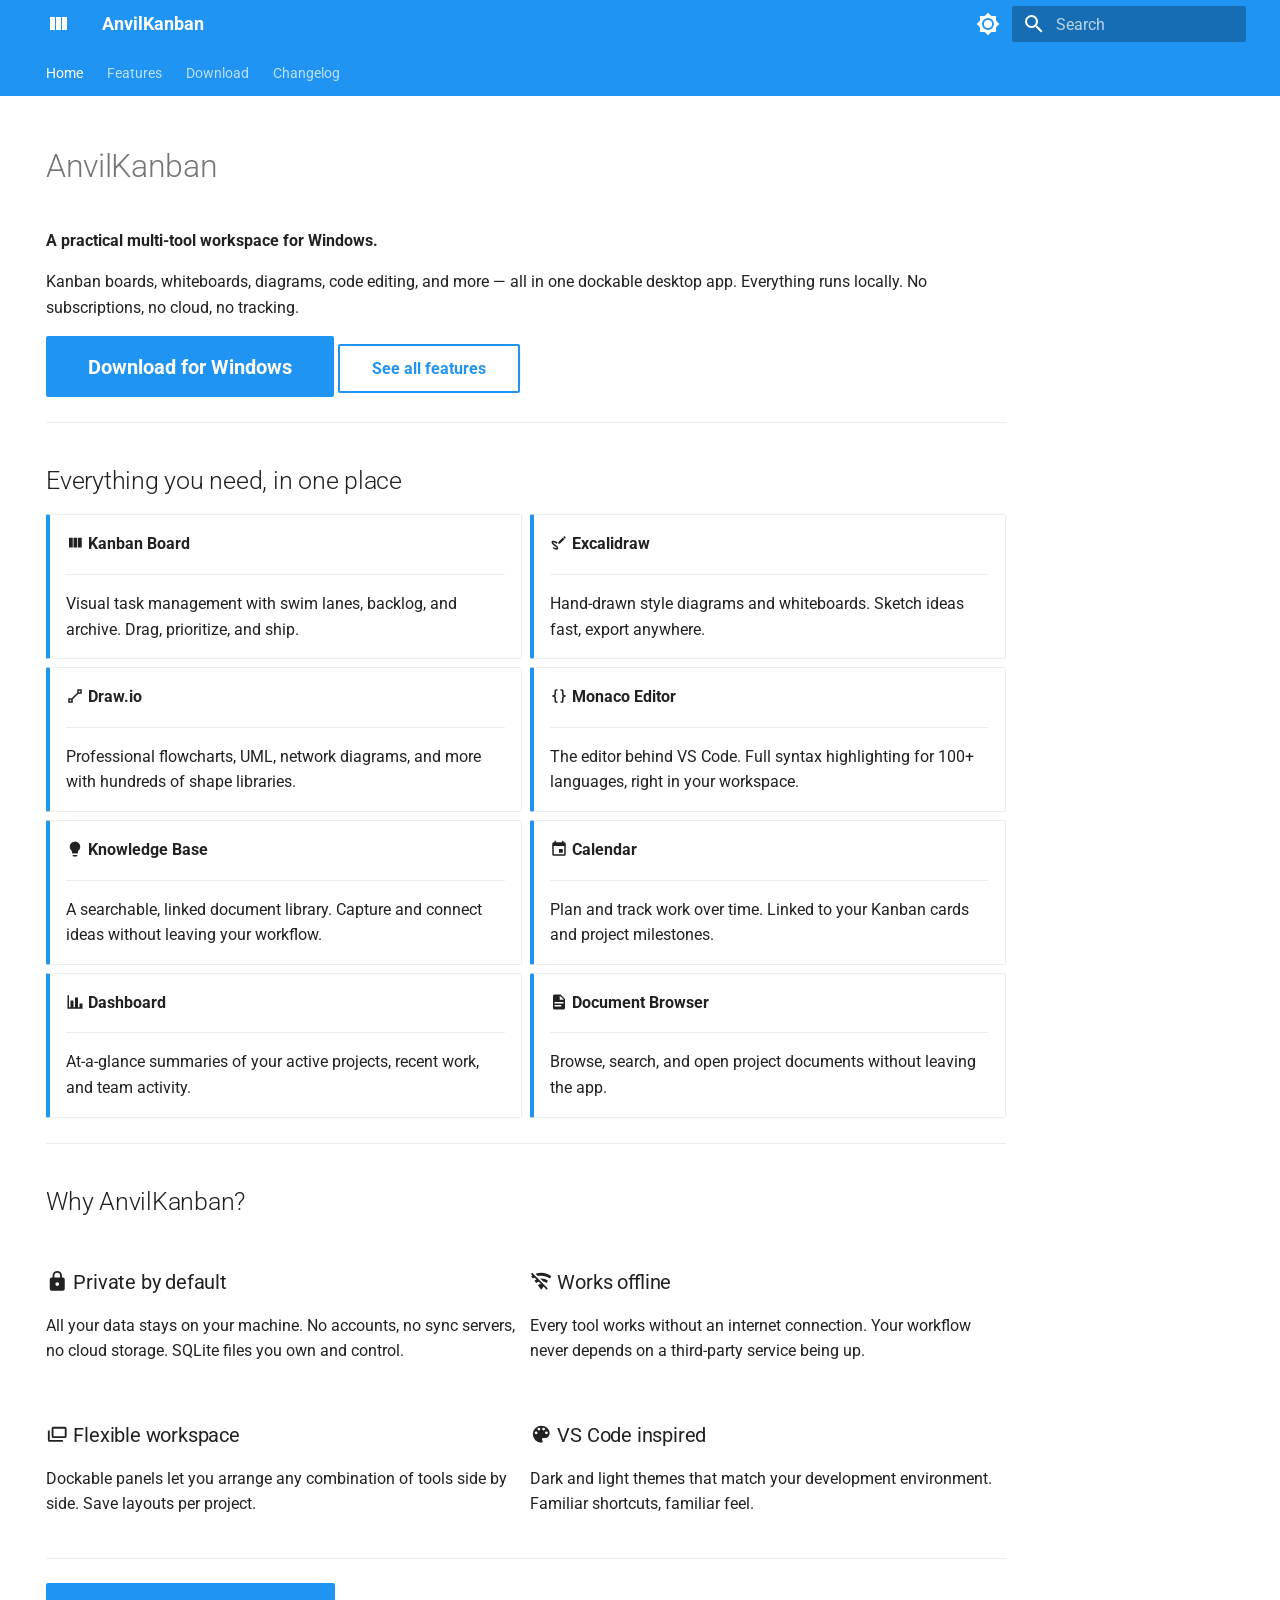
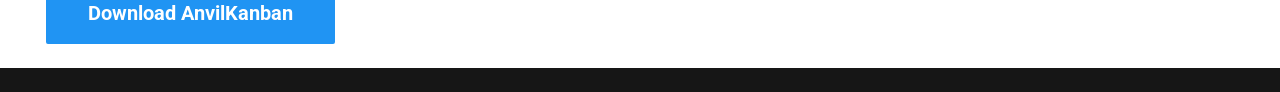
==== index.html @ ee09156b "Deployed ee48f21 with MkDocs version: 1.6.1" ====
<!doctype html>
<html lang="en" class="no-js">
  <head>
    
      <meta charset="utf-8">
      <meta name="viewport" content="width=device-width,initial-scale=1">
      
        <meta name="description" content="A practical multi-tool workspace for Windows. Kanban, diagrams, code, and more — all offline, all yours.">
      
      
        <meta name="author" content="Arakendo">
      
      
        <link rel="canonical" href="https://anvilkanban.org/">
      
      
      
        <link rel="next" href="features/">
      
      
        
      
      
      <link rel="icon" href="assets/images/favicon.png">
      <meta name="generator" content="mkdocs-1.6.1, mkdocs-material-9.7.1">
    
    
      
        <title>AnvilKanban</title>
      
    
    
      <link rel="stylesheet" href="assets/stylesheets/main.484c7ddc.min.css">
      
        
        <link rel="stylesheet" href="assets/stylesheets/palette.ab4e12ef.min.css">
      
      


    
    
      
    
    
      
        
        
        <link rel="preconnect" href="https://fonts.gstatic.com" crossorigin>
        <link rel="stylesheet" href="https://fonts.googleapis.com/css?family=Roboto:300,300i,400,400i,700,700i%7CRoboto+Mono:400,400i,700,700i&display=fallback">
        <style>:root{--md-text-font:"Roboto";--md-code-font:"Roboto Mono"}</style>
      
    
    
      <link rel="stylesheet" href="stylesheets/extra.css">
    
    <script>__md_scope=new URL(".",location),__md_hash=e=>[...e].reduce(((e,_)=>(e<<5)-e+_.charCodeAt(0)),0),__md_get=(e,_=localStorage,t=__md_scope)=>JSON.parse(_.getItem(t.pathname+"."+e)),__md_set=(e,_,t=localStorage,a=__md_scope)=>{try{t.setItem(a.pathname+"."+e,JSON.stringify(_))}catch(e){}}</script>
    
      

    
    
  </head>
  
  
    
    
      
    
    
    
    
    <body dir="ltr" data-md-color-scheme="default" data-md-color-primary="blue" data-md-color-accent="blue">
  
    
    <input class="md-toggle" data-md-toggle="drawer" type="checkbox" id="__drawer" autocomplete="off">
    <input class="md-toggle" data-md-toggle="search" type="checkbox" id="__search" autocomplete="off">
    <label class="md-overlay" for="__drawer"></label>
    <div data-md-component="skip">
      
        
        <a href="#anvilkanban" class="md-skip">
          Skip to content
        </a>
      
    </div>
    <div data-md-component="announce">
      
    </div>
    
    
      

<header class="md-header" data-md-component="header">
  <nav class="md-header__inner md-grid" aria-label="Header">
    <a href="." title="AnvilKanban" class="md-header__button md-logo" aria-label="AnvilKanban" data-md-component="logo">
      
  
  <svg xmlns="http://www.w3.org/2000/svg" viewBox="0 0 24 24"><path d="M16 5v13h5V5M4 18h5V5H4m6 13h5V5h-5z"/></svg>

    </a>
    <label class="md-header__button md-icon" for="__drawer">
      
      <svg xmlns="http://www.w3.org/2000/svg" viewBox="0 0 24 24"><path d="M3 6h18v2H3zm0 5h18v2H3zm0 5h18v2H3z"/></svg>
    </label>
    <div class="md-header__title" data-md-component="header-title">
      <div class="md-header__ellipsis">
        <div class="md-header__topic">
          <span class="md-ellipsis">
            AnvilKanban
          </span>
        </div>
        <div class="md-header__topic" data-md-component="header-topic">
          <span class="md-ellipsis">
            
              Home
            
          </span>
        </div>
      </div>
    </div>
    
      
        <form class="md-header__option" data-md-component="palette">
  
    
    
    
    <input class="md-option" data-md-color-media="(prefers-color-scheme: light)" data-md-color-scheme="default" data-md-color-primary="blue" data-md-color-accent="blue"  aria-label="Switch to dark mode"  type="radio" name="__palette" id="__palette_0">
    
      <label class="md-header__button md-icon" title="Switch to dark mode" for="__palette_1" hidden>
        <svg xmlns="http://www.w3.org/2000/svg" viewBox="0 0 24 24"><path d="M12 8a4 4 0 0 0-4 4 4 4 0 0 0 4 4 4 4 0 0 0 4-4 4 4 0 0 0-4-4m0 10a6 6 0 0 1-6-6 6 6 0 0 1 6-6 6 6 0 0 1 6 6 6 6 0 0 1-6 6m8-9.31V4h-4.69L12 .69 8.69 4H4v4.69L.69 12 4 15.31V20h4.69L12 23.31 15.31 20H20v-4.69L23.31 12z"/></svg>
      </label>
    
  
    
    
    
    <input class="md-option" data-md-color-media="(prefers-color-scheme: dark)" data-md-color-scheme="slate" data-md-color-primary="blue" data-md-color-accent="blue"  aria-label="Switch to light mode"  type="radio" name="__palette" id="__palette_1">
    
      <label class="md-header__button md-icon" title="Switch to light mode" for="__palette_0" hidden>
        <svg xmlns="http://www.w3.org/2000/svg" viewBox="0 0 24 24"><path d="M12 18c-.89 0-1.74-.2-2.5-.55C11.56 16.5 13 14.42 13 12s-1.44-4.5-3.5-5.45C10.26 6.2 11.11 6 12 6a6 6 0 0 1 6 6 6 6 0 0 1-6 6m8-9.31V4h-4.69L12 .69 8.69 4H4v4.69L.69 12 4 15.31V20h4.69L12 23.31 15.31 20H20v-4.69L23.31 12z"/></svg>
      </label>
    
  
</form>
      
    
    
      <script>var palette=__md_get("__palette");if(palette&&palette.color){if("(prefers-color-scheme)"===palette.color.media){var media=matchMedia("(prefers-color-scheme: light)"),input=document.querySelector(media.matches?"[data-md-color-media='(prefers-color-scheme: light)']":"[data-md-color-media='(prefers-color-scheme: dark)']");palette.color.media=input.getAttribute("data-md-color-media"),palette.color.scheme=input.getAttribute("data-md-color-scheme"),palette.color.primary=input.getAttribute("data-md-color-primary"),palette.color.accent=input.getAttribute("data-md-color-accent")}for(var[key,value]of Object.entries(palette.color))document.body.setAttribute("data-md-color-"+key,value)}</script>
    
    
    
      
      
        <label class="md-header__button md-icon" for="__search">
          
          <svg xmlns="http://www.w3.org/2000/svg" viewBox="0 0 24 24"><path d="M9.5 3A6.5 6.5 0 0 1 16 9.5c0 1.61-.59 3.09-1.56 4.23l.27.27h.79l5 5-1.5 1.5-5-5v-.79l-.27-.27A6.52 6.52 0 0 1 9.5 16 6.5 6.5 0 0 1 3 9.5 6.5 6.5 0 0 1 9.5 3m0 2C7 5 5 7 5 9.5S7 14 9.5 14 14 12 14 9.5 12 5 9.5 5"/></svg>
        </label>
        <div class="md-search" data-md-component="search" role="dialog">
  <label class="md-search__overlay" for="__search"></label>
  <div class="md-search__inner" role="search">
    <form class="md-search__form" name="search">
      <input type="text" class="md-search__input" name="query" aria-label="Search" placeholder="Search" autocapitalize="off" autocorrect="off" autocomplete="off" spellcheck="false" data-md-component="search-query" required>
      <label class="md-search__icon md-icon" for="__search">
        
        <svg xmlns="http://www.w3.org/2000/svg" viewBox="0 0 24 24"><path d="M9.5 3A6.5 6.5 0 0 1 16 9.5c0 1.61-.59 3.09-1.56 4.23l.27.27h.79l5 5-1.5 1.5-5-5v-.79l-.27-.27A6.52 6.52 0 0 1 9.5 16 6.5 6.5 0 0 1 3 9.5 6.5 6.5 0 0 1 9.5 3m0 2C7 5 5 7 5 9.5S7 14 9.5 14 14 12 14 9.5 12 5 9.5 5"/></svg>
        
        <svg xmlns="http://www.w3.org/2000/svg" viewBox="0 0 24 24"><path d="M20 11v2H8l5.5 5.5-1.42 1.42L4.16 12l7.92-7.92L13.5 5.5 8 11z"/></svg>
      </label>
      <nav class="md-search__options" aria-label="Search">
        
        <button type="reset" class="md-search__icon md-icon" title="Clear" aria-label="Clear" tabindex="-1">
          
          <svg xmlns="http://www.w3.org/2000/svg" viewBox="0 0 24 24"><path d="M19 6.41 17.59 5 12 10.59 6.41 5 5 6.41 10.59 12 5 17.59 6.41 19 12 13.41 17.59 19 19 17.59 13.41 12z"/></svg>
        </button>
      </nav>
      
        <div class="md-search__suggest" data-md-component="search-suggest"></div>
      
    </form>
    <div class="md-search__output">
      <div class="md-search__scrollwrap" tabindex="0" data-md-scrollfix>
        <div class="md-search-result" data-md-component="search-result">
          <div class="md-search-result__meta">
            Initializing search
          </div>
          <ol class="md-search-result__list" role="presentation"></ol>
        </div>
      </div>
    </div>
  </div>
</div>
      
    
    
  </nav>
  
</header>
    
    <div class="md-container" data-md-component="container">
      
      
        
          
            
<nav class="md-tabs" aria-label="Tabs" data-md-component="tabs">
  <div class="md-grid">
    <ul class="md-tabs__list">
      
        
  
  
  
    
  
  
    <li class="md-tabs__item md-tabs__item--active">
      <a href="." class="md-tabs__link">
        
  
  
    
  
  Home

      </a>
    </li>
  

      
        
  
  
  
  
    <li class="md-tabs__item">
      <a href="features/" class="md-tabs__link">
        
  
  
    
  
  Features

      </a>
    </li>
  

      
        
  
  
  
  
    <li class="md-tabs__item">
      <a href="download/" class="md-tabs__link">
        
  
  
    
  
  Download

      </a>
    </li>
  

      
        
  
  
  
  
    <li class="md-tabs__item">
      <a href="changelog/" class="md-tabs__link">
        
  
  
    
  
  Changelog

      </a>
    </li>
  

      
    </ul>
  </div>
</nav>
          
        
      
      <main class="md-main" data-md-component="main">
        <div class="md-main__inner md-grid">
          
            
              
                
              
              <div class="md-sidebar md-sidebar--primary" data-md-component="sidebar" data-md-type="navigation" hidden>
                <div class="md-sidebar__scrollwrap">
                  <div class="md-sidebar__inner">
                    


  


<nav class="md-nav md-nav--primary md-nav--lifted" aria-label="Navigation" data-md-level="0">
  <label class="md-nav__title" for="__drawer">
    <a href="." title="AnvilKanban" class="md-nav__button md-logo" aria-label="AnvilKanban" data-md-component="logo">
      
  
  <svg xmlns="http://www.w3.org/2000/svg" viewBox="0 0 24 24"><path d="M16 5v13h5V5M4 18h5V5H4m6 13h5V5h-5z"/></svg>

    </a>
    AnvilKanban
  </label>
  
  <ul class="md-nav__list" data-md-scrollfix>
    
      
      
  
  
    
  
  
  
    <li class="md-nav__item md-nav__item--active">
      
      <input class="md-nav__toggle md-toggle" type="checkbox" id="__toc">
      
      
        
      
      
        <label class="md-nav__link md-nav__link--active" for="__toc">
          
  
  
  <span class="md-ellipsis">
    
  
    Home
  

    
  </span>
  
  

          <span class="md-nav__icon md-icon"></span>
        </label>
      
      <a href="." class="md-nav__link md-nav__link--active">
        
  
  
  <span class="md-ellipsis">
    
  
    Home
  

    
  </span>
  
  

      </a>
      
        

<nav class="md-nav md-nav--secondary" aria-label="Table of contents">
  
  
  
    
  
  
    <label class="md-nav__title" for="__toc">
      <span class="md-nav__icon md-icon"></span>
      Table of contents
    </label>
    <ul class="md-nav__list" data-md-component="toc" data-md-scrollfix>
      
        <li class="md-nav__item">
  <a href="#everything-you-need-in-one-place" class="md-nav__link">
    <span class="md-ellipsis">
      
        Everything you need, in one place
      
    </span>
  </a>
  
</li>
      
        <li class="md-nav__item">
  <a href="#why-anvilkanban" class="md-nav__link">
    <span class="md-ellipsis">
      
        Why AnvilKanban?
      
    </span>
  </a>
  
    <nav class="md-nav" aria-label="Why AnvilKanban?">
      <ul class="md-nav__list">
        
          <li class="md-nav__item">
  <a href="#private-by-default" class="md-nav__link">
    <span class="md-ellipsis">
      
        Private by default
      
    </span>
  </a>
  
</li>
        
          <li class="md-nav__item">
  <a href="#works-offline" class="md-nav__link">
    <span class="md-ellipsis">
      
        Works offline
      
    </span>
  </a>
  
</li>
        
          <li class="md-nav__item">
  <a href="#flexible-workspace" class="md-nav__link">
    <span class="md-ellipsis">
      
        Flexible workspace
      
    </span>
  </a>
  
</li>
        
          <li class="md-nav__item">
  <a href="#vs-code-inspired" class="md-nav__link">
    <span class="md-ellipsis">
      
        VS Code inspired
      
    </span>
  </a>
  
</li>
        
      </ul>
    </nav>
  
</li>
      
    </ul>
  
</nav>
      
    </li>
  

    
      
      
  
  
  
  
    <li class="md-nav__item">
      <a href="features/" class="md-nav__link">
        
  
  
  <span class="md-ellipsis">
    
  
    Features
  

    
  </span>
  
  

      </a>
    </li>
  

    
      
      
  
  
  
  
    <li class="md-nav__item">
      <a href="download/" class="md-nav__link">
        
  
  
  <span class="md-ellipsis">
    
  
    Download
  

    
  </span>
  
  

      </a>
    </li>
  

    
      
      
  
  
  
  
    <li class="md-nav__item">
      <a href="changelog/" class="md-nav__link">
        
  
  
  <span class="md-ellipsis">
    
  
    Changelog
  

    
  </span>
  
  

      </a>
    </li>
  

    
  </ul>
</nav>
                  </div>
                </div>
              </div>
            
            
              
                
              
              <div class="md-sidebar md-sidebar--secondary" data-md-component="sidebar" data-md-type="toc" hidden>
                <div class="md-sidebar__scrollwrap">
                  <div class="md-sidebar__inner">
                    

<nav class="md-nav md-nav--secondary" aria-label="Table of contents">
  
  
  
    
  
  
    <label class="md-nav__title" for="__toc">
      <span class="md-nav__icon md-icon"></span>
      Table of contents
    </label>
    <ul class="md-nav__list" data-md-component="toc" data-md-scrollfix>
      
        <li class="md-nav__item">
  <a href="#everything-you-need-in-one-place" class="md-nav__link">
    <span class="md-ellipsis">
      
        Everything you need, in one place
      
    </span>
  </a>
  
</li>
      
        <li class="md-nav__item">
  <a href="#why-anvilkanban" class="md-nav__link">
    <span class="md-ellipsis">
      
        Why AnvilKanban?
      
    </span>
  </a>
  
    <nav class="md-nav" aria-label="Why AnvilKanban?">
      <ul class="md-nav__list">
        
          <li class="md-nav__item">
  <a href="#private-by-default" class="md-nav__link">
    <span class="md-ellipsis">
      
        Private by default
      
    </span>
  </a>
  
</li>
        
          <li class="md-nav__item">
  <a href="#works-offline" class="md-nav__link">
    <span class="md-ellipsis">
      
        Works offline
      
    </span>
  </a>
  
</li>
        
          <li class="md-nav__item">
  <a href="#flexible-workspace" class="md-nav__link">
    <span class="md-ellipsis">
      
        Flexible workspace
      
    </span>
  </a>
  
</li>
        
          <li class="md-nav__item">
  <a href="#vs-code-inspired" class="md-nav__link">
    <span class="md-ellipsis">
      
        VS Code inspired
      
    </span>
  </a>
  
</li>
        
      </ul>
    </nav>
  
</li>
      
    </ul>
  
</nav>
                  </div>
                </div>
              </div>
            
          
          
            <div class="md-content" data-md-component="content">
              
              <article class="md-content__inner md-typeset">
                
                  
  




<h1 id="anvilkanban">AnvilKanban</h1>
<p><strong>A practical multi-tool workspace for Windows.</strong></p>
<p>Kanban boards, whiteboards, diagrams, code editing, and more — all in one dockable desktop app. Everything runs locally. No subscriptions, no cloud, no tracking.</p>
<p><a class="md-button md-button--primary" href="download/">Download for Windows</a>
<a class="md-button" href="features/">See all features</a></p>
<hr />
<h2 id="everything-you-need-in-one-place">Everything you need, in one place</h2>
<div class="grid cards">
<ul>
<li>
<p><span class="twemoji"><svg xmlns="http://www.w3.org/2000/svg" viewBox="0 0 24 24"><path d="M16 5v13h5V5M4 18h5V5H4m6 13h5V5h-5z"/></svg></span> <strong>Kanban Board</strong></p>
<hr />
<p>Visual task management with swim lanes, backlog, and archive. Drag, prioritize, and ship.</p>
</li>
<li>
<p><span class="twemoji"><svg xmlns="http://www.w3.org/2000/svg" viewBox="0 0 24 24"><path d="M9.75 20.85c1.78-.7 1.39-2.63.49-3.85-.89-1.25-2.12-2.11-3.36-2.94A9.8 9.8 0 0 1 4.54 12c-.28-.33-.85-.94-.27-1.06.59-.12 1.61.46 2.13.68.91.38 1.81.82 2.65 1.34l1.01-1.7C8.5 10.23 6.5 9.32 4.64 9.05c-1.06-.16-2.18.06-2.54 1.21-.32.99.19 1.99.77 2.77 1.37 1.83 3.5 2.71 5.09 4.29.34.33.75.72.95 1.18.21.44.16.47-.31.47-1.24 0-2.79-.97-3.8-1.61l-1.01 1.7c1.53.94 4.09 2.41 5.96 1.79m11.09-15.6c.22-.22.22-.58 0-.79l-1.3-1.3a.56.56 0 0 0-.78 0l-1.02 1.02 2.08 2.08M11 10.92V13h2.08l6.15-6.15-2.08-2.08z"/></svg></span> <strong>Excalidraw</strong></p>
<hr />
<p>Hand-drawn style diagrams and whiteboards. Sketch ideas fast, export anywhere.</p>
</li>
<li>
<p><span class="twemoji"><svg xmlns="http://www.w3.org/2000/svg" viewBox="0 0 24 24"><path d="M15 3v4.59L7.59 15H3v6h6v-4.58L16.42 9H21V3m-4 2h2v2h-2M5 17h2v2H5"/></svg></span> <strong>Draw.io</strong></p>
<hr />
<p>Professional flowcharts, UML, network diagrams, and more with hundreds of shape libraries.</p>
</li>
<li>
<p><span class="twemoji"><svg xmlns="http://www.w3.org/2000/svg" viewBox="0 0 24 24"><path d="M8 3a2 2 0 0 0-2 2v4a2 2 0 0 1-2 2H3v2h1a2 2 0 0 1 2 2v4a2 2 0 0 0 2 2h2v-2H8v-5a2 2 0 0 0-2-2 2 2 0 0 0 2-2V5h2V3m6 0a2 2 0 0 1 2 2v4a2 2 0 0 0 2 2h1v2h-1a2 2 0 0 0-2 2v4a2 2 0 0 1-2 2h-2v-2h2v-5a2 2 0 0 1 2-2 2 2 0 0 1-2-2V5h-2V3z"/></svg></span> <strong>Monaco Editor</strong></p>
<hr />
<p>The editor behind VS Code. Full syntax highlighting for 100+ languages, right in your workspace.</p>
</li>
<li>
<p><span class="twemoji"><svg xmlns="http://www.w3.org/2000/svg" viewBox="0 0 24 24"><path d="M12 2a7 7 0 0 0-7 7c0 2.38 1.19 4.47 3 5.74V17a1 1 0 0 0 1 1h6a1 1 0 0 0 1-1v-2.26c1.81-1.27 3-3.36 3-5.74a7 7 0 0 0-7-7M9 21a1 1 0 0 0 1 1h4a1 1 0 0 0 1-1v-1H9z"/></svg></span> <strong>Knowledge Base</strong></p>
<hr />
<p>A searchable, linked document library. Capture and connect ideas without leaving your workflow.</p>
</li>
<li>
<p><span class="twemoji"><svg xmlns="http://www.w3.org/2000/svg" viewBox="0 0 24 24"><path d="M19 19H5V8h14m-3-7v2H8V1H6v2H5c-1.11 0-2 .89-2 2v14a2 2 0 0 0 2 2h14a2 2 0 0 0 2-2V5a2 2 0 0 0-2-2h-1V1m-1 11h-5v5h5z"/></svg></span> <strong>Calendar</strong></p>
<hr />
<p>Plan and track work over time. Linked to your Kanban cards and project milestones.</p>
</li>
<li>
<p><span class="twemoji"><svg xmlns="http://www.w3.org/2000/svg" viewBox="0 0 24 24"><path d="M22 21H2V3h2v16h2v-9h4v9h2V6h4v13h2v-5h4z"/></svg></span> <strong>Dashboard</strong></p>
<hr />
<p>At-a-glance summaries of your active projects, recent work, and team activity.</p>
</li>
<li>
<p><span class="twemoji"><svg xmlns="http://www.w3.org/2000/svg" viewBox="0 0 24 24"><path d="M13 9h5.5L13 3.5zM6 2h8l6 6v12a2 2 0 0 1-2 2H6a2 2 0 0 1-2-2V4c0-1.11.89-2 2-2m9 16v-2H6v2zm3-4v-2H6v2z"/></svg></span> <strong>Document Browser</strong></p>
<hr />
<p>Browse, search, and open project documents without leaving the app.</p>
</li>
</ul>
</div>
<hr />
<h2 id="why-anvilkanban">Why AnvilKanban?</h2>
<div class="grid">
<div>
<h3 id="private-by-default"><span class="twemoji"><svg xmlns="http://www.w3.org/2000/svg" viewBox="0 0 24 24"><path d="M12 17a2 2 0 0 0 2-2 2 2 0 0 0-2-2 2 2 0 0 0-2 2 2 2 0 0 0 2 2m6-9a2 2 0 0 1 2 2v10a2 2 0 0 1-2 2H6a2 2 0 0 1-2-2V10a2 2 0 0 1 2-2h1V6a5 5 0 0 1 5-5 5 5 0 0 1 5 5v2zm-6-5a3 3 0 0 0-3 3v2h6V6a3 3 0 0 0-3-3"/></svg></span> Private by default</h3>
<p>All your data stays on your machine. No accounts, no sync servers, no cloud storage. SQLite files you own and control.</p>
</div>
<div>
<h3 id="works-offline"><span class="twemoji"><svg xmlns="http://www.w3.org/2000/svg" viewBox="0 0 24 24"><path d="M2.28 3 1 4.27l1.47 1.47c-.43.26-.86.55-1.27.86L3 9c.53-.4 1.08-.75 1.66-1.07l2.23 2.23c-.74.34-1.45.75-2.09 1.24l1.8 2.4c.78-.58 1.66-1.03 2.6-1.33L11.75 15c-1.25.07-2.41.5-3.35 1.2L12 21l2.46-3.27L17.74 21 19 19.72M12 3c-2.15 0-4.2.38-6.1 1.07l2.39 2.4C9.5 6.16 10.72 6 12 6c3.38 0 6.5 1.11 9 3l1.8-2.4C19.79 4.34 16.06 3 12 3m0 6c-.38 0-.75 0-1.12.05l3.19 3.2c1.22.28 2.36.82 3.33 1.55l1.8-2.4C17.2 9.89 14.7 9 12 9"/></svg></span> Works offline</h3>
<p>Every tool works without an internet connection. Your workflow never depends on a third-party service being up.</p>
</div>
<div>
<h3 id="flexible-workspace"><span class="twemoji"><svg xmlns="http://www.w3.org/2000/svg" viewBox="0 0 24 24"><path d="M18 18v2H4a2 2 0 0 1-2-2V8h2v10M22 6v8a2 2 0 0 1-2 2H8a2 2 0 0 1-2-2V6a2 2 0 0 1 2-2h12a2 2 0 0 1 2 2m-2 0H8v8h12Z"/></svg></span> Flexible workspace</h3>
<p>Dockable panels let you arrange any combination of tools side by side. Save layouts per project.</p>
</div>
<div>
<h3 id="vs-code-inspired"><span class="twemoji"><svg xmlns="http://www.w3.org/2000/svg" viewBox="0 0 24 24"><path d="M17.5 12a1.5 1.5 0 0 1-1.5-1.5A1.5 1.5 0 0 1 17.5 9a1.5 1.5 0 0 1 1.5 1.5 1.5 1.5 0 0 1-1.5 1.5m-3-4A1.5 1.5 0 0 1 13 6.5 1.5 1.5 0 0 1 14.5 5 1.5 1.5 0 0 1 16 6.5 1.5 1.5 0 0 1 14.5 8m-5 0A1.5 1.5 0 0 1 8 6.5 1.5 1.5 0 0 1 9.5 5 1.5 1.5 0 0 1 11 6.5 1.5 1.5 0 0 1 9.5 8m-3 4A1.5 1.5 0 0 1 5 10.5 1.5 1.5 0 0 1 6.5 9 1.5 1.5 0 0 1 8 10.5 1.5 1.5 0 0 1 6.5 12M12 3a9 9 0 0 0-9 9 9 9 0 0 0 9 9 1.5 1.5 0 0 0 1.5-1.5c0-.39-.15-.74-.39-1-.23-.27-.38-.62-.38-1a1.5 1.5 0 0 1 1.5-1.5H16a5 5 0 0 0 5-5c0-4.42-4.03-8-9-8"/></svg></span> VS Code inspired</h3>
<p>Dark and light themes that match your development environment. Familiar shortcuts, familiar feel.</p>
</div>
</div>
<hr />
<p><a class="md-button md-button--primary" href="download/">Download AnvilKanban</a></p>







  
  




  



                
              </article>
            </div>
          
          
<script>var target=document.getElementById(location.hash.slice(1));target&&target.name&&(target.checked=target.name.startsWith("__tabbed_"))</script>
        </div>
        
          <button type="button" class="md-top md-icon" data-md-component="top" hidden>
  
  <svg xmlns="http://www.w3.org/2000/svg" viewBox="0 0 24 24"><path d="M13 20h-2V8l-5.5 5.5-1.42-1.42L12 4.16l7.92 7.92-1.42 1.42L13 8z"/></svg>
  Back to top
</button>
        
      </main>
      
        <footer class="md-footer">
  
  <div class="md-footer-meta md-typeset">
    <div class="md-footer-meta__inner md-grid">
      <div class="md-copyright">
  
  
</div>
      
    </div>
  </div>
</footer>
      
    </div>
    <div class="md-dialog" data-md-component="dialog">
      <div class="md-dialog__inner md-typeset"></div>
    </div>
    
    
    
      
      
      <script id="__config" type="application/json">{"annotate": null, "base": ".", "features": ["navigation.instant", "navigation.tracking", "navigation.tabs", "navigation.top", "search.suggest", "search.highlight", "content.code.copy", "announce.dismiss"], "search": "assets/javascripts/workers/search.2c215733.min.js", "tags": null, "translations": {"clipboard.copied": "Copied to clipboard", "clipboard.copy": "Copy to clipboard", "search.result.more.one": "1 more on this page", "search.result.more.other": "# more on this page", "search.result.none": "No matching documents", "search.result.one": "1 matching document", "search.result.other": "# matching documents", "search.result.placeholder": "Type to start searching", "search.result.term.missing": "Missing", "select.version": "Select version"}, "version": null}</script>
    
    
      <script src="assets/javascripts/bundle.79ae519e.min.js"></script>
      
    
  </body>
</html>
---- assets/stylesheets/main.484c7ddc.min.css ----
@charset "UTF-8";html{-webkit-text-size-adjust:none;-moz-text-size-adjust:none;text-size-adjust:none;box-sizing:border-box}*,:after,:before{box-sizing:inherit}@media (prefers-reduced-motion){*,:after,:before{transition:none!important}}body{margin:0}a,button,input,label{-webkit-tap-highlight-color:transparent}a{color:inherit;text-decoration:none}hr{border:0;box-sizing:initial;display:block;height:.05rem;overflow:visible;padding:0}small{font-size:80%}sub,sup{line-height:1em}img{border-style:none}table{border-collapse:initial;border-spacing:0}td,th{font-weight:400;vertical-align:top}button{background:#0000;border:0;font-family:inherit;font-size:inherit;margin:0;padding:0}input{border:0;outline:none}:root{--md-primary-fg-color:#4051b5;--md-primary-fg-color--light:#5d6cc0;--md-primary-fg-color--dark:#303fa1;--md-primary-bg-color:#fff;--md-primary-bg-color--light:#ffffffb3;--md-accent-fg-color:#526cfe;--md-accent-fg-color--transparent:#526cfe1a;--md-accent-bg-color:#fff;--md-accent-bg-color--light:#ffffffb3}[data-md-color-scheme=default]{color-scheme:light}[data-md-color-scheme=default] img[src$="#gh-dark-mode-only"],[data-md-color-scheme=default] img[src$="#only-dark"]{display:none}:root,[data-md-color-scheme=default]{--md-hue:225deg;--md-default-fg-color:#000000de;--md-default-fg-color--light:#0000008a;--md-default-fg-color--lighter:#00000052;--md-default-fg-color--lightest:#00000012;--md-default-bg-color:#fff;--md-default-bg-color--light:#ffffffb3;--md-default-bg-color--lighter:#ffffff4d;--md-default-bg-color--lightest:#ffffff1f;--md-code-fg-color:#36464e;--md-code-bg-color:#f5f5f5;--md-code-bg-color--light:#f5f5f5b3;--md-code-bg-color--lighter:#f5f5f54d;--md-code-hl-color:#4287ff;--md-code-hl-color--light:#4287ff1a;--md-code-hl-number-color:#d52a2a;--md-code-hl-special-color:#db1457;--md-code-hl-function-color:#a846b9;--md-code-hl-constant-color:#6e59d9;--md-code-hl-keyword-color:#3f6ec6;--md-code-hl-string-color:#1c7d4d;--md-code-hl-name-color:var(--md-code-fg-color);--md-code-hl-operator-color:var(--md-default-fg-color--light);--md-code-hl-punctuation-color:var(--md-default-fg-color--light);--md-code-hl-comment-color:var(--md-default-fg-color--light);--md-code-hl-generic-color:var(--md-default-fg-color--light);--md-code-hl-variable-color:var(--md-default-fg-color--light);--md-typeset-color:var(--md-default-fg-color);--md-typeset-a-color:var(--md-primary-fg-color);--md-typeset-del-color:#f5503d26;--md-typeset-ins-color:#0bd57026;--md-typeset-kbd-color:#fafafa;--md-typeset-kbd-accent-color:#fff;--md-typeset-kbd-border-color:#b8b8b8;--md-typeset-mark-color:#ffff0080;--md-typeset-table-color:#0000001f;--md-typeset-table-color--light:rgba(0,0,0,.035);--md-admonition-fg-color:var(--md-default-fg-color);--md-admonition-bg-color:var(--md-default-bg-color);--md-warning-fg-color:#000000de;--md-warning-bg-color:#ff9;--md-footer-fg-color:#fff;--md-footer-fg-color--light:#ffffffb3;--md-footer-fg-color--lighter:#ffffff73;--md-footer-bg-color:#000000de;--md-footer-bg-color--dark:#00000052;--md-shadow-z1:0 0.2rem 0.5rem #0000000d,0 0 0.05rem #0000001a;--md-shadow-z2:0 0.2rem 0.5rem #0000001a,0 0 0.05rem #00000040;--md-shadow-z3:0 0.2rem 0.5rem #0003,0 0 0.05rem #00000059}.md-icon svg{fill:currentcolor;display:block;height:1.2rem;width:1.2rem}body{-webkit-font-smoothing:antialiased;-moz-osx-font-smoothing:grayscale;--md-text-font-family:var(--md-text-font,_),-apple-system,BlinkMacSystemFont,Helvetica,Arial,sans-serif;--md-code-font-family:var(--md-code-font,_),SFMono-Regular,Consolas,Menlo,monospace}aside,body,input{font-feature-settings:"kern","liga";color:var(--md-typeset-color);font-family:var(--md-text-font-family)}code,kbd,pre{font-feature-settings:"kern";font-family:var(--md-code-font-family)}:root{--md-typeset-table-sort-icon:url('data:image/svg+xml;charset=utf-8,<svg xmlns="http://www.w3.org/2000/svg" viewBox="0 0 24 24"><path d="m18 21-4-4h3V7h-3l4-4 4 4h-3v10h3M2 19v-2h10v2M2 13v-2h7v2M2 7V5h4v2z"/></svg>');--md-typeset-table-sort-icon--asc:url('data:image/svg+xml;charset=utf-8,<svg xmlns="http://www.w3.org/2000/svg" viewBox="0 0 24 24"><path d="M19 17h3l-4 4-4-4h3V3h2M2 17h10v2H2M6 5v2H2V5m0 6h7v2H2z"/></svg>');--md-typeset-table-sort-icon--desc:url('data:image/svg+xml;charset=utf-8,<svg xmlns="http://www.w3.org/2000/svg" viewBox="0 0 24 24"><path d="M19 7h3l-4-4-4 4h3v14h2M2 17h10v2H2M6 5v2H2V5m0 6h7v2H2z"/></svg>')}.md-typeset{-webkit-print-color-adjust:exact;color-adjust:exact;font-size:.8rem;line-height:1.6;overflow-wrap:break-word}@media print{.md-typeset{font-size:.68rem}}.md-typeset blockquote,.md-typeset dl,.md-typeset figure,.md-typeset ol,.md-typeset pre,.md-typeset ul{margin-bottom:1em;margin-top:1em}.md-typeset h1{color:var(--md-default-fg-color--light);font-size:2em;line-height:1.3;margin:0 0 1.25em}.md-typeset h1,.md-typeset h2{font-weight:300;letter-spacing:-.01em}.md-typeset h2{font-size:1.5625em;line-height:1.4;margin:1.6em 0 .64em}.md-typeset h3{font-size:1.25em;font-weight:400;letter-spacing:-.01em;line-height:1.5;margin:1.6em 0 .8em}.md-typeset h2+h3{margin-top:.8em}.md-typeset h4{font-weight:700;letter-spacing:-.01em;margin:1em 0}.md-typeset h5,.md-typeset h6{color:var(--md-default-fg-color--light);font-size:.8em;font-weight:700;letter-spacing:-.01em;margin:1.25em 0}.md-typeset h5{text-transform:uppercase}.md-typeset h5 code{text-transform:none}.md-typeset hr{border-bottom:.05rem solid var(--md-default-fg-color--lightest);display:flow-root;margin:1.5em 0}.md-typeset a{color:var(--md-typeset-a-color);word-break:break-word}.md-typeset a,.md-typeset a:before{transition:color 125ms}.md-typeset a:focus,.md-typeset a:hover{color:var(--md-accent-fg-color)}.md-typeset a:focus code,.md-typeset a:hover code{background-color:var(--md-accent-fg-color--transparent);color:var(--md-accent-fg-color)}.md-typeset a code{color:var(--md-typeset-a-color)}.md-typeset a.focus-visible{outline-color:var(--md-accent-fg-color);outline-offset:.2rem}.md-typeset code,.md-typeset kbd,.md-typeset pre{color:var(--md-code-fg-color);direction:ltr;font-variant-ligatures:none;transition:background-color 125ms}@media print{.md-typeset code,.md-typeset kbd,.md-typeset pre{white-space:pre-wrap}}.md-typeset code{background-color:var(--md-code-bg-color);border-radius:.1rem;-webkit-box-decoration-break:clone;box-decoration-break:clone;font-size:.85em;padding:0 .2941176471em;transition:color 125ms,background-color 125ms;word-break:break-word}.md-typeset code:not(.focus-visible){-webkit-tap-highlight-color:transparent;outline:none}.md-typeset pre{display:flow-root;line-height:1.4;position:relative}.md-typeset pre>code{-webkit-box-decoration-break:slice;box-decoration-break:slice;box-shadow:none;display:block;margin:0;outline-color:var(--md-accent-fg-color);overflow:auto;padding:.7720588235em 1.1764705882em;scrollbar-color:var(--md-default-fg-color--lighter) #0000;scrollbar-width:thin;touch-action:auto;word-break:normal}.md-typeset pre>code:hover{scrollbar-color:var(--md-accent-fg-color) #0000}.md-typeset pre>code::-webkit-scrollbar{height:.2rem;width:.2rem}.md-typeset pre>code::-webkit-scrollbar-thumb{background-color:var(--md-default-fg-color--lighter)}.md-typeset pre>code::-webkit-scrollbar-thumb:hover{background-color:var(--md-accent-fg-color)}.md-typeset kbd{background-color:var(--md-typeset-kbd-color);border-radius:.1rem;box-shadow:0 .1rem 0 .05rem var(--md-typeset-kbd-border-color),0 .1rem 0 var(--md-typeset-kbd-border-color),0 -.1rem .2rem var(--md-typeset-kbd-accent-color) inset;color:var(--md-default-fg-color);display:inline-block;font-size:.75em;padding:0 .6666666667em;vertical-align:text-top;word-break:break-word}.md-typeset mark{background-color:var(--md-typeset-mark-color);-webkit-box-decoration-break:clone;box-decoration-break:clone;color:inherit;word-break:break-word}.md-typeset abbr{cursor:help;text-decoration:none}.md-typeset [data-preview],.md-typeset abbr{border-bottom:.05rem dotted var(--md-default-fg-color--light)}.md-typeset small{opacity:.75}[dir=ltr] .md-typeset sub,[dir=ltr] .md-typeset sup{margin-left:.078125em}[dir=rtl] .md-typeset sub,[dir=rtl] .md-typeset sup{margin-right:.078125em}[dir=ltr] .md-typeset blockquote{padding-left:.6rem}[dir=rtl] .md-typeset blockquote{padding-right:.6rem}[dir=ltr] .md-typeset blockquote{border-left:.2rem solid var(--md-default-fg-color--lighter)}[dir=rtl] .md-typeset blockquote{border-right:.2rem solid var(--md-default-fg-color--lighter)}.md-typeset blockquote{color:var(--md-default-fg-color--light);margin-left:0;margin-right:0}.md-typeset ul{list-style-type:disc}.md-typeset ul[type]{list-style-type:revert-layer}[dir=ltr] .md-typeset ol,[dir=ltr] .md-typeset ul{margin-left:.625em}[dir=rtl] .md-typeset ol,[dir=rtl] .md-typeset ul{margin-right:.625em}.md-typeset ol,.md-typeset ul{padding:0}.md-typeset ol:not([hidden]),.md-typeset ul:not([hidden]){display:flow-root}.md-typeset ol ol,.md-typeset ul ol{list-style-type:lower-alpha}.md-typeset ol ol ol,.md-typeset ul ol ol{list-style-type:lower-roman}.md-typeset ol ol ol ol,.md-typeset ul ol ol ol{list-style-type:upper-alpha}.md-typeset ol ol ol ol ol,.md-typeset ul ol ol ol ol{list-style-type:upper-roman}.md-typeset ol[type],.md-typeset ul[type]{list-style-type:revert-layer}[dir=ltr] .md-typeset ol li,[dir=ltr] .md-typeset ul li{margin-left:1.25em}[dir=rtl] .md-typeset ol li,[dir=rtl] .md-typeset ul li{margin-right:1.25em}.md-typeset ol li,.md-typeset ul li{margin-bottom:.5em}.md-typeset ol li blockquote,.md-typeset ol li p,.md-typeset ul li blockquote,.md-typeset ul li p{margin:.5em 0}.md-typeset ol li:last-child,.md-typeset ul li:last-child{margin-bottom:0}[dir=ltr] .md-typeset ol li ol,[dir=ltr] .md-typeset ol li ul,[dir=ltr] .md-typeset ul li ol,[dir=ltr] .md-typeset ul li ul{margin-left:.625em}[dir=rtl] .md-typeset ol li ol,[dir=rtl] .md-typeset ol li ul,[dir=rtl] .md-typeset ul li ol,[dir=rtl] .md-typeset ul li ul{margin-right:.625em}.md-typeset ol li ol,.md-typeset ol li ul,.md-typeset ul li ol,.md-typeset ul li ul{margin-bottom:.5em;margin-top:.5em}[dir=ltr] .md-typeset dd{margin-left:1.875em}[dir=rtl] .md-typeset dd{margin-right:1.875em}.md-typeset dd{margin-bottom:1.5em;margin-top:1em}.md-typeset img,.md-typeset svg,.md-typeset video{height:auto;max-width:100%}.md-typeset img[align=left]{margin:1em 1em 1em 0}.md-typeset img[align=right]{margin:1em 0 1em 1em}.md-typeset img[align]:only-child{margin-top:0}.md-typeset figure{display:flow-root;margin:1em auto;max-width:100%;text-align:center;width:fit-content}.md-typeset figure img{display:block;margin:0 auto}.md-typeset figcaption{font-style:italic;margin:1em auto;max-width:24rem}.md-typeset iframe{max-width:100%}.md-typeset table:not([class]){background-color:var(--md-default-bg-color);border:.05rem solid var(--md-typeset-table-color);border-radius:.1rem;display:inline-block;font-size:.64rem;max-width:100%;overflow:auto;touch-action:auto}@media print{.md-typeset table:not([class]){display:table}}.md-typeset table:not([class])+*{margin-top:1.5em}.md-typeset table:not([class]) td>:first-child,.md-typeset table:not([class]) th>:first-child{margin-top:0}.md-typeset table:not([class]) td>:last-child,.md-typeset table:not([class]) th>:last-child{margin-bottom:0}.md-typeset table:not([class]) td:not([align]),.md-typeset table:not([class]) th:not([align]){text-align:left}[dir=rtl] .md-typeset table:not([class]) td:not([align]),[dir=rtl] .md-typeset table:not([class]) th:not([align]){text-align:right}.md-typeset table:not([class]) th{font-weight:700;min-width:5rem;padding:.9375em 1.25em;vertical-align:top}.md-typeset table:not([class]) td{border-top:.05rem solid var(--md-typeset-table-color);padding:.9375em 1.25em;vertical-align:top}.md-typeset table:not([class]) tbody tr{transition:background-color 125ms}.md-typeset table:not([class]) tbody tr:hover{background-color:var(--md-typeset-table-color--light);box-shadow:0 .05rem 0 var(--md-default-bg-color) inset}.md-typeset table:not([class]) a{word-break:normal}.md-typeset table th[role=columnheader]{cursor:pointer}[dir=ltr] .md-typeset table th[role=columnheader]:after{margin-left:.5em}[dir=rtl] .md-typeset table th[role=columnheader]:after{margin-right:.5em}.md-typeset table th[role=columnheader]:after{content:"";display:inline-block;height:1.2em;-webkit-mask-image:var(--md-typeset-table-sort-icon);mask-image:var(--md-typeset-table-sort-icon);-webkit-mask-repeat:no-repeat;mask-repeat:no-repeat;-webkit-mask-size:contain;mask-size:contain;transition:background-color 125ms;vertical-align:text-bottom;width:1.2em}.md-typeset table th[role=columnheader]:hover:after{background-color:var(--md-default-fg-color--lighter)}.md-typeset table th[role=columnheader][aria-sort=ascending]:after{background-color:var(--md-default-fg-color--light);-webkit-mask-image:var(--md-typeset-table-sort-icon--asc);mask-image:var(--md-typeset-table-sort-icon--asc)}.md-typeset table th[role=columnheader][aria-sort=descending]:after{background-color:var(--md-default-fg-color--light);-webkit-mask-image:var(--md-typeset-table-sort-icon--desc);mask-image:var(--md-typeset-table-sort-icon--desc)}.md-typeset__scrollwrap{margin:1em -.8rem;overflow-x:auto;touch-action:auto}.md-typeset__table{display:inline-block;margin-bottom:.5em;padding:0 .8rem}@media print{.md-typeset__table{display:block}}html .md-typeset__table table{display:table;margin:0;overflow:hidden;width:100%}@media screen and (max-width:44.984375em){.md-content__inner>pre{margin:1em -.8rem}.md-content__inner>pre code{border-radius:0}}.md-typeset .md-author{border-radius:100%;display:block;flex-shrink:0;height:1.6rem;overflow:hidden;position:relative;transition:color 125ms,transform 125ms;width:1.6rem}.md-typeset .md-author img{display:block}.md-typeset .md-author--more{background:var(--md-default-fg-color--lightest);color:var(--md-default-fg-color--lighter);font-size:.6rem;font-weight:700;line-height:1.6rem;text-align:center}.md-typeset .md-author--long{height:2.4rem;width:2.4rem}.md-typeset a.md-author{transform:scale(1)}.md-typeset a.md-author img{border-radius:100%;filter:grayscale(100%) opacity(75%);transition:filter 125ms}.md-typeset a.md-author:focus,.md-typeset a.md-author:hover{transform:scale(1.1);z-index:1}.md-typeset a.md-author:focus img,.md-typeset a.md-author:hover img{filter:grayscale(0)}.md-banner{background-color:var(--md-footer-bg-color);color:var(--md-footer-fg-color);overflow:auto}@media print{.md-banner{display:none}}.md-banner--warning{background-color:var(--md-warning-bg-color);color:var(--md-warning-fg-color)}.md-banner__inner{font-size:.7rem;margin:.6rem auto;padding:0 .8rem}[dir=ltr] .md-banner__button{float:right}[dir=rtl] .md-banner__button{float:left}.md-banner__button{color:inherit;cursor:pointer;transition:opacity .25s}.no-js .md-banner__button{display:none}.md-banner__button:hover{opacity:.7}html{font-size:125%;height:100%;overflow-x:hidden}@media screen and (min-width:100em){html{font-size:137.5%}}@media screen and (min-width:125em){html{font-size:150%}}body{background-color:var(--md-default-bg-color);display:flex;flex-direction:column;font-size:.5rem;min-height:100%;position:relative;width:100%}@media print{body{display:block}}@media screen and (max-width:59.984375em){body[data-md-scrolllock]{position:fixed}}.md-grid{margin-left:auto;margin-right:auto;max-width:61rem}.md-container{display:flex;flex-direction:column;flex-grow:1}@media print{.md-container{display:block}}.md-main{flex-grow:1}.md-main__inner{display:flex;height:100%;margin-top:1.5rem}.md-ellipsis{overflow:hidden;text-overflow:ellipsis}.md-toggle{display:none}.md-option{height:0;opacity:0;position:absolute;width:0}.md-option:checked+label:not([hidden]){display:block}.md-option.focus-visible+label{outline-color:var(--md-accent-fg-color);outline-style:auto}.md-skip{background-color:var(--md-default-fg-color);border-radius:.1rem;color:var(--md-default-bg-color);font-size:.64rem;margin:.5rem;opacity:0;outline-color:var(--md-accent-fg-color);padding:.3rem .5rem;position:fixed;transform:translateY(.4rem);z-index:-1}.md-skip:focus{opacity:1;transform:translateY(0);transition:transform .25s cubic-bezier(.4,0,.2,1),opacity 175ms 75ms;z-index:10}@page{margin:25mm}:root{--md-clipboard-icon:url('data:image/svg+xml;charset=utf-8,<svg xmlns="http://www.w3.org/2000/svg" viewBox="0 0 24 24"><path d="M19 21H8V7h11m0-2H8a2 2 0 0 0-2 2v14a2 2 0 0 0 2 2h11a2 2 0 0 0 2-2V7a2 2 0 0 0-2-2m-3-4H4a2 2 0 0 0-2 2v14h2V3h12z"/></svg>')}.md-clipboard{border-radius:.1rem;color:var(--md-default-fg-color--lightest);cursor:pointer;height:1.5em;outline-color:var(--md-accent-fg-color);outline-offset:.1rem;transition:color .25s;width:1.5em;z-index:1}@media print{.md-clipboard{display:none}}.md-clipboard:not(.focus-visible){-webkit-tap-highlight-color:transparent;outline:none}:hover>.md-clipboard{color:var(--md-default-fg-color--light)}.md-clipboard:focus,.md-clipboard:hover{color:var(--md-accent-fg-color)}.md-clipboard:after{background-color:currentcolor;content:"";display:block;height:1.125em;margin:0 auto;-webkit-mask-image:var(--md-clipboard-icon);mask-image:var(--md-clipboard-icon);-webkit-mask-position:center;mask-position:center;-webkit-mask-repeat:no-repeat;mask-repeat:no-repeat;-webkit-mask-size:contain;mask-size:contain;width:1.125em}.md-clipboard--inline{cursor:pointer}.md-clipboard--inline code{transition:color .25s,background-color .25s}.md-clipboard--inline:focus code,.md-clipboard--inline:hover code{background-color:var(--md-accent-fg-color--transparent);color:var(--md-accent-fg-color)}:root{--md-code-select-icon:url('data:image/svg+xml;charset=utf-8,<svg xmlns="http://www.w3.org/2000/svg" viewBox="0 0 24 24"><path d="M19 19h-4v2h4c1.1 0 2-.9 2-2v-4h-2m0-12h-4v2h4v4h2V5c0-1.1-.9-2-2-2M5 5h4V3H5c-1.1 0-2 .9-2 2v4h2m0 6H3v4c0 1.1.9 2 2 2h4v-2H5zm2-4h2v2H7zm4 0h2v2h-2zm4 0h2v2h-2zM7 7h2v2H7zm4 0h2v2h-2zm4 0h2v2h-2zm-8 8h2v2H7zm4 0h2v2h-2zm4 0h2v2h-2z"/></svg>');--md-code-copy-icon:url('data:image/svg+xml;charset=utf-8,<svg xmlns="http://www.w3.org/2000/svg" viewBox="0 0 24 24"><path d="M19 21H8V7h11m0-2H8a2 2 0 0 0-2 2v14a2 2 0 0 0 2 2h11a2 2 0 0 0 2-2V7a2 2 0 0 0-2-2m-3-4H4a2 2 0 0 0-2 2v14h2V3h12z"/></svg>')}.md-typeset .md-code__content{display:grid}.md-code__nav{background-color:var(--md-code-bg-color--lighter);border-radius:.1rem;display:flex;gap:.2rem;padding:.2rem;position:absolute;right:.25em;top:.25em;transition:background-color .25s;z-index:1}:hover>.md-code__nav{background-color:var(--md-code-bg-color--light)}.md-code__button{color:var(--md-default-fg-color--lightest);cursor:pointer;display:block;height:1.5em;outline-color:var(--md-accent-fg-color);outline-offset:.1rem;transition:color .25s;width:1.5em}:hover>*>.md-code__button{color:var(--md-default-fg-color--light)}.md-code__button.focus-visible,.md-code__button:hover{color:var(--md-accent-fg-color)}.md-code__button--active{color:var(--md-default-fg-color)!important}.md-code__button:after{background-color:currentcolor;content:"";display:block;height:1.125em;margin:0 auto;-webkit-mask-position:center;mask-position:center;-webkit-mask-repeat:no-repeat;mask-repeat:no-repeat;-webkit-mask-size:contain;mask-size:contain;width:1.125em}.md-code__button[data-md-type=select]:after{-webkit-mask-image:var(--md-code-select-icon);mask-image:var(--md-code-select-icon)}.md-code__button[data-md-type=copy]:after{-webkit-mask-image:var(--md-code-copy-icon);mask-image:var(--md-code-copy-icon)}@keyframes consent{0%{opacity:0;transform:translateY(100%)}to{opacity:1;transform:translateY(0)}}@keyframes overlay{0%{opacity:0}to{opacity:1}}.md-consent__overlay{animation:overlay .25s both;-webkit-backdrop-filter:blur(.1rem);backdrop-filter:blur(.1rem);background-color:#0000008a;height:100%;opacity:1;position:fixed;top:0;width:100%;z-index:5}.md-consent__inner{animation:consent .5s cubic-bezier(.1,.7,.1,1) both;background-color:var(--md-default-bg-color);border:0;border-radius:.1rem;bottom:0;box-shadow:0 0 .2rem #0000001a,0 .2rem .4rem #0003;max-height:100%;overflow:auto;padding:0;position:fixed;width:100%;z-index:5}.md-consent__form{padding:.8rem}.md-consent__settings{display:none;margin:1em 0}input:checked+.md-consent__settings{display:block}.md-consent__controls{margin-bottom:.8rem}.md-typeset .md-consent__controls .md-button{display:inline}@media screen and (max-width:44.984375em){.md-typeset .md-consent__controls .md-button{display:block;margin-top:.4rem;text-align:center;width:100%}}.md-consent label{cursor:pointer}.md-content{flex-grow:1;min-width:0}.md-content__inner{margin:0 .8rem 1.2rem;padding-top:.6rem}@media screen and (min-width:76.25em){[dir=ltr] .md-sidebar--primary:not([hidden])~.md-content>.md-content__inner{margin-left:1.2rem}[dir=ltr] .md-sidebar--secondary:not([hidden])~.md-content>.md-content__inner,[dir=rtl] .md-sidebar--primary:not([hidden])~.md-content>.md-content__inner{margin-right:1.2rem}[dir=rtl] .md-sidebar--secondary:not([hidden])~.md-content>.md-content__inner{margin-left:1.2rem}}.md-content__inner:before{content:"";display:block;height:.4rem}.md-content__inner>:last-child{margin-bottom:0}[dir=ltr] .md-content__button{float:right}[dir=rtl] .md-content__button{float:left}[dir=ltr] .md-content__button{margin-left:.4rem}[dir=rtl] .md-content__button{margin-right:.4rem}.md-content__button{margin:.4rem 0;padding:0}@media print{.md-content__button{display:none}}.md-typeset .md-content__button{color:var(--md-default-fg-color--lighter)}.md-content__button svg{display:inline;vertical-align:top}[dir=rtl] .md-content__button svg{transform:scaleX(-1)}[dir=ltr] .md-dialog{right:.8rem}[dir=rtl] .md-dialog{left:.8rem}.md-dialog{background-color:var(--md-default-fg-color);border-radius:.1rem;bottom:.8rem;box-shadow:var(--md-shadow-z3);min-width:11.1rem;opacity:0;padding:.4rem .6rem;pointer-events:none;position:fixed;transform:translateY(100%);transition:transform 0ms .4s,opacity .4s;z-index:4}@media print{.md-dialog{display:none}}.md-dialog--active{opacity:1;pointer-events:auto;transform:translateY(0);transition:transform .4s cubic-bezier(.075,.85,.175,1),opacity .4s}.md-dialog__inner{color:var(--md-default-bg-color);font-size:.7rem}.md-feedback{margin:2em 0 1em;text-align:center}.md-feedback fieldset{border:none;margin:0;padding:0}.md-feedback__title{font-weight:700;margin:1em auto}.md-feedback__inner{position:relative}.md-feedback__list{display:flex;flex-wrap:wrap;place-content:baseline center;position:relative}.md-feedback__list:hover .md-icon:not(:disabled){color:var(--md-default-fg-color--lighter)}:disabled .md-feedback__list{min-height:1.8rem}.md-feedback__icon{color:var(--md-default-fg-color--light);cursor:pointer;flex-shrink:0;margin:0 .1rem;transition:color 125ms}.md-feedback__icon:not(:disabled).md-icon:hover{color:var(--md-accent-fg-color)}.md-feedback__icon:disabled{color:var(--md-default-fg-color--lightest);pointer-events:none}.md-feedback__note{opacity:0;position:relative;transform:translateY(.4rem);transition:transform .4s cubic-bezier(.1,.7,.1,1),opacity .15s}.md-feedback__note>*{margin:0 auto;max-width:16rem}:disabled .md-feedback__note{opacity:1;transform:translateY(0)}@media print{.md-feedback{display:none}}.md-footer{background-color:var(--md-footer-bg-color);color:var(--md-footer-fg-color)}@media print{.md-footer{display:none}}.md-footer__inner{justify-content:space-between;overflow:auto;padding:.2rem}.md-footer__inner:not([hidden]){display:flex}.md-footer__link{align-items:end;display:flex;flex-grow:0.01;margin-bottom:.4rem;margin-top:1rem;max-width:100%;outline-color:var(--md-accent-fg-color);overflow:hidden;transition:opacity .25s}.md-footer__link:focus,.md-footer__link:hover{opacity:.7}[dir=rtl] .md-footer__link svg{transform:scaleX(-1)}@media screen and (max-width:44.984375em){.md-footer__link--prev{flex-shrink:0}.md-footer__link--prev .md-footer__title{display:none}}[dir=ltr] .md-footer__link--next{margin-left:auto}[dir=rtl] .md-footer__link--next{margin-right:auto}.md-footer__link--next{text-align:right}[dir=rtl] .md-footer__link--next{text-align:left}.md-footer__title{flex-grow:1;font-size:.9rem;margin-bottom:.7rem;max-width:calc(100% - 2.4rem);padding:0 1rem;white-space:nowrap}.md-footer__button{margin:.2rem;padding:.4rem}.md-footer__direction{font-size:.64rem;opacity:.7}.md-footer-meta{background-color:var(--md-footer-bg-color--dark)}.md-footer-meta__inner{display:flex;flex-wrap:wrap;justify-content:space-between;padding:.2rem}html .md-footer-meta.md-typeset a{color:var(--md-footer-fg-color--light)}html .md-footer-meta.md-typeset a:focus,html .md-footer-meta.md-typeset a:hover{color:var(--md-footer-fg-color)}.md-copyright{color:var(--md-footer-fg-color--lighter);font-size:.64rem;margin:auto .6rem;padding:.4rem 0;width:100%}@media screen and (min-width:45em){.md-copyright{width:auto}}.md-copyright__highlight{color:var(--md-footer-fg-color--light)}.md-social{display:inline-flex;gap:.2rem;margin:0 .4rem;padding:.2rem 0 .6rem}@media screen and (min-width:45em){.md-social{padding:.6rem 0}}.md-social__link{display:inline-block;height:1.6rem;text-align:center;width:1.6rem}.md-social__link:before{line-height:1.9}.md-social__link svg{fill:currentcolor;max-height:.8rem;vertical-align:-25%}.md-typeset .md-button{border:.1rem solid;border-radius:.1rem;color:var(--md-primary-fg-color);cursor:pointer;display:inline-block;font-weight:700;padding:.625em 2em;transition:color 125ms,background-color 125ms,border-color 125ms}.md-typeset .md-button--primary{background-color:var(--md-primary-fg-color);border-color:var(--md-primary-fg-color);color:var(--md-primary-bg-color)}.md-typeset .md-button:focus,.md-typeset .md-button:hover{background-color:var(--md-accent-fg-color);border-color:var(--md-accent-fg-color);color:var(--md-accent-bg-color)}[dir=ltr] .md-typeset .md-input{border-top-left-radius:.1rem}[dir=ltr] .md-typeset .md-input,[dir=rtl] .md-typeset .md-input{border-top-right-radius:.1rem}[dir=rtl] .md-typeset .md-input{border-top-left-radius:.1rem}.md-typeset .md-input{border-bottom:.1rem solid var(--md-default-fg-color--lighter);box-shadow:var(--md-shadow-z1);font-size:.8rem;height:1.8rem;padding:0 .6rem;transition:border .25s,box-shadow .25s}.md-typeset .md-input:focus,.md-typeset .md-input:hover{border-bottom-color:var(--md-accent-fg-color);box-shadow:var(--md-shadow-z2)}.md-typeset .md-input--stretch{width:100%}.md-header{background-color:var(--md-primary-fg-color);box-shadow:0 0 .2rem #0000,0 .2rem .4rem #0000;color:var(--md-primary-bg-color);display:block;left:0;position:sticky;right:0;top:0;z-index:4}@media print{.md-header{display:none}}.md-header[hidden]{transform:translateY(-100%);transition:transform .25s cubic-bezier(.8,0,.6,1),box-shadow .25s}.md-header--shadow{box-shadow:0 0 .2rem #0000001a,0 .2rem .4rem #0003;transition:transform .25s cubic-bezier(.1,.7,.1,1),box-shadow .25s}.md-header__inner{align-items:center;display:flex;padding:0 .2rem}.md-header__button{color:currentcolor;cursor:pointer;margin:.2rem;outline-color:var(--md-accent-fg-color);padding:.4rem;position:relative;transition:opacity .25s;vertical-align:middle;z-index:1}.md-header__button:hover{opacity:.7}.md-header__button:not([hidden]){display:inline-block}.md-header__button:not(.focus-visible){-webkit-tap-highlight-color:transparent;outline:none}.md-header__button.md-logo{margin:.2rem;padding:.4rem}@media screen and (max-width:76.234375em){.md-header__button.md-logo{display:none}}.md-header__button.md-logo img,.md-header__button.md-logo svg{fill:currentcolor;display:block;height:1.2rem;width:auto}@media screen and (min-width:60em){.md-header__button[for=__search]{display:none}}.no-js .md-header__button[for=__search]{display:none}[dir=rtl] .md-header__button[for=__search] svg{transform:scaleX(-1)}@media screen and (min-width:76.25em){.md-header__button[for=__drawer]{display:none}}.md-header__topic{display:flex;max-width:100%;position:absolute;transition:transform .4s cubic-bezier(.1,.7,.1,1),opacity .15s;white-space:nowrap}.md-header__topic+.md-header__topic{opacity:0;pointer-events:none;transform:translateX(1.25rem);transition:transform .4s cubic-bezier(1,.7,.1,.1),opacity .15s;z-index:-1}[dir=rtl] .md-header__topic+.md-header__topic{transform:translateX(-1.25rem)}.md-header__topic:first-child{font-weight:700}[dir=ltr] .md-header__title{margin-left:1rem;margin-right:.4rem}[dir=rtl] .md-header__title{margin-left:.4rem;margin-right:1rem}.md-header__title{flex-grow:1;font-size:.9rem;height:2.4rem;line-height:2.4rem}.md-header__title--active .md-header__topic{opacity:0;pointer-events:none;transform:translateX(-1.25rem);transition:transform .4s cubic-bezier(1,.7,.1,.1),opacity .15s;z-index:-1}[dir=rtl] .md-header__title--active .md-header__topic{transform:translateX(1.25rem)}.md-header__title--active .md-header__topic+.md-header__topic{opacity:1;pointer-events:auto;transform:translateX(0);transition:transform .4s cubic-bezier(.1,.7,.1,1),opacity .15s;z-index:0}.md-header__title>.md-header__ellipsis{height:100%;position:relative;width:100%}.md-header__option{display:flex;flex-shrink:0;max-width:100%;transition:max-width 0ms .25s,opacity .25s .25s;white-space:nowrap}[data-md-toggle=search]:checked~.md-header .md-header__option{max-width:0;opacity:0;transition:max-width 0ms,opacity 0ms}.md-header__option>input{bottom:0}.md-header__source{display:none}@media screen and (min-width:60em){[dir=ltr] .md-header__source{margin-left:1rem}[dir=rtl] .md-header__source{margin-right:1rem}.md-header__source{display:block;max-width:11.7rem;width:11.7rem}}@media screen and (min-width:76.25em){[dir=ltr] .md-header__source{margin-left:1.4rem}[dir=rtl] .md-header__source{margin-right:1.4rem}}.md-meta{color:var(--md-default-fg-color--light);font-size:.7rem;line-height:1.3}.md-meta__list{display:inline-flex;flex-wrap:wrap;list-style:none;margin:0;padding:0}.md-meta__item:not(:last-child):after{content:"·";margin-left:.2rem;margin-right:.2rem}.md-meta__link{color:var(--md-typeset-a-color)}.md-meta__link:focus,.md-meta__link:hover{color:var(--md-accent-fg-color)}.md-draft{background-color:#ff1744;border-radius:.125em;color:#fff;display:inline-block;font-weight:700;padding-left:.5714285714em;padding-right:.5714285714em}:root{--md-nav-icon--prev:url('data:image/svg+xml;charset=utf-8,<svg xmlns="http://www.w3.org/2000/svg" viewBox="0 0 24 24"><path d="M20 11v2H8l5.5 5.5-1.42 1.42L4.16 12l7.92-7.92L13.5 5.5 8 11z"/></svg>');--md-nav-icon--next:url('data:image/svg+xml;charset=utf-8,<svg xmlns="http://www.w3.org/2000/svg" viewBox="0 0 24 24"><path d="M8.59 16.58 13.17 12 8.59 7.41 10 6l6 6-6 6z"/></svg>');--md-toc-icon:url('data:image/svg+xml;charset=utf-8,<svg xmlns="http://www.w3.org/2000/svg" viewBox="0 0 24 24"><path d="M3 9h14V7H3zm0 4h14v-2H3zm0 4h14v-2H3zm16 0h2v-2h-2zm0-10v2h2V7zm0 6h2v-2h-2z"/></svg>')}.md-nav{font-size:.7rem;line-height:1.3}.md-nav__title{color:var(--md-default-fg-color--light);display:block;font-weight:700;overflow:hidden;padding:0 .6rem;text-overflow:ellipsis}.md-nav__title .md-nav__button{display:none}.md-nav__title .md-nav__button img{height:100%;width:auto}.md-nav__title .md-nav__button.md-logo img,.md-nav__title .md-nav__button.md-logo svg{fill:currentcolor;display:block;height:2.4rem;max-width:100%;object-fit:contain;width:auto}.md-nav__list{list-style:none;margin:0;padding:0}.md-nav__link{align-items:flex-start;display:flex;gap:.4rem;margin-top:.625em;scroll-snap-align:start;transition:color 125ms}.md-nav__link--passed,.md-nav__link--passed code{color:var(--md-default-fg-color--light)}.md-nav__item .md-nav__link--active,.md-nav__item .md-nav__link--active code{color:var(--md-typeset-a-color)}.md-nav__link .md-ellipsis{position:relative}.md-nav__link .md-ellipsis code{word-break:normal}[dir=ltr] .md-nav__link .md-icon:last-child{margin-left:auto}[dir=rtl] .md-nav__link .md-icon:last-child{margin-right:auto}.md-nav__link .md-typeset{font-size:.7rem;line-height:1.3}.md-nav__link svg{fill:currentcolor;flex-shrink:0;height:1.3em;position:relative}.md-nav__link[for]:focus,.md-nav__link[for]:hover,.md-nav__link[href]:focus,.md-nav__link[href]:hover{color:var(--md-accent-fg-color);cursor:pointer}.md-nav__link[for]:focus code,.md-nav__link[for]:hover code,.md-nav__link[href]:focus code,.md-nav__link[href]:hover code{background-color:var(--md-accent-fg-color--transparent);color:var(--md-accent-fg-color)}.md-nav__link.focus-visible{outline-color:var(--md-accent-fg-color);outline-offset:.2rem}.md-nav--primary .md-nav__link[for=__toc]{display:none}.md-nav--primary .md-nav__link[for=__toc] .md-icon:after{background-color:currentcolor;display:block;height:100%;-webkit-mask-image:var(--md-toc-icon);mask-image:var(--md-toc-icon);width:100%}.md-nav--primary .md-nav__link[for=__toc]~.md-nav{display:none}.md-nav__container>.md-nav__link{margin-top:0}.md-nav__container>.md-nav__link:first-child{flex-grow:1;min-width:0}.md-nav__icon{flex-shrink:0}.md-nav__source{display:none}@media screen and (max-width:76.234375em){.md-nav--primary,.md-nav--primary .md-nav{background-color:var(--md-default-bg-color);display:flex;flex-direction:column;height:100%;left:0;position:absolute;right:0;top:0;z-index:1}.md-nav--primary .md-nav__item,.md-nav--primary .md-nav__title{font-size:.8rem;line-height:1.5}.md-nav--primary .md-nav__title{background-color:var(--md-default-fg-color--lightest);color:var(--md-default-fg-color--light);cursor:pointer;height:5.6rem;line-height:2.4rem;padding:3rem .8rem .2rem;position:relative;white-space:nowrap}[dir=ltr] .md-nav--primary .md-nav__title .md-nav__icon{left:.4rem}[dir=rtl] .md-nav--primary .md-nav__title .md-nav__icon{right:.4rem}.md-nav--primary .md-nav__title .md-nav__icon{display:block;height:1.2rem;margin:.2rem;position:absolute;top:.4rem;width:1.2rem}.md-nav--primary .md-nav__title .md-nav__icon:after{background-color:currentcolor;content:"";display:block;height:100%;-webkit-mask-image:var(--md-nav-icon--prev);mask-image:var(--md-nav-icon--prev);-webkit-mask-position:center;mask-position:center;-webkit-mask-repeat:no-repeat;mask-repeat:no-repeat;-webkit-mask-size:contain;mask-size:contain;width:100%}.md-nav--primary .md-nav__title~.md-nav__list{background-color:var(--md-default-bg-color);box-shadow:0 .05rem 0 var(--md-default-fg-color--lightest) inset;overflow-y:auto;scroll-snap-type:y mandatory;touch-action:pan-y}.md-nav--primary .md-nav__title~.md-nav__list>:first-child{border-top:0}.md-nav--primary .md-nav__title[for=__drawer]{background-color:var(--md-primary-fg-color);color:var(--md-primary-bg-color);font-weight:700}.md-nav--primary .md-nav__title .md-logo{display:block;left:.2rem;margin:.2rem;padding:.4rem;position:absolute;right:.2rem;top:.2rem}.md-nav--primary .md-nav__list{flex:1}.md-nav--primary .md-nav__item{border-top:.05rem solid var(--md-default-fg-color--lightest)}.md-nav--primary .md-nav__item--active>.md-nav__link{color:var(--md-typeset-a-color)}.md-nav--primary .md-nav__item--active>.md-nav__link:focus,.md-nav--primary .md-nav__item--active>.md-nav__link:hover{color:var(--md-accent-fg-color)}.md-nav--primary .md-nav__link{margin-top:0;padding:.6rem .8rem}.md-nav--primary .md-nav__link svg{margin-top:.1em}.md-nav--primary .md-nav__link>.md-nav__link{padding:0}[dir=ltr] .md-nav--primary .md-nav__link .md-nav__icon{margin-right:-.2rem}[dir=rtl] .md-nav--primary .md-nav__link .md-nav__icon{margin-left:-.2rem}.md-nav--primary .md-nav__link .md-nav__icon{font-size:1.2rem;height:1.2rem;width:1.2rem}.md-nav--primary .md-nav__link .md-nav__icon:after{background-color:currentcolor;content:"";display:block;height:100%;-webkit-mask-image:var(--md-nav-icon--next);mask-image:var(--md-nav-icon--next);-webkit-mask-position:center;mask-position:center;-webkit-mask-repeat:no-repeat;mask-repeat:no-repeat;-webkit-mask-size:contain;mask-size:contain;width:100%}[dir=rtl] .md-nav--primary .md-nav__icon:after{transform:scale(-1)}.md-nav--primary .md-nav--secondary .md-nav{background-color:initial;position:static}[dir=ltr] .md-nav--primary .md-nav--secondary .md-nav .md-nav__link{padding-left:1.4rem}[dir=rtl] .md-nav--primary .md-nav--secondary .md-nav .md-nav__link{padding-right:1.4rem}[dir=ltr] .md-nav--primary .md-nav--secondary .md-nav .md-nav .md-nav__link{padding-left:2rem}[dir=rtl] .md-nav--primary .md-nav--secondary .md-nav .md-nav .md-nav__link{padding-right:2rem}[dir=ltr] .md-nav--primary .md-nav--secondary .md-nav .md-nav .md-nav .md-nav__link{padding-left:2.6rem}[dir=rtl] .md-nav--primary .md-nav--secondary .md-nav .md-nav .md-nav .md-nav__link{padding-right:2.6rem}[dir=ltr] .md-nav--primary .md-nav--secondary .md-nav .md-nav .md-nav .md-nav .md-nav__link{padding-left:3.2rem}[dir=rtl] .md-nav--primary .md-nav--secondary .md-nav .md-nav .md-nav .md-nav .md-nav__link{padding-right:3.2rem}.md-nav--secondary{background-color:initial}.md-nav__toggle~.md-nav{display:flex;opacity:0;transform:translateX(100%);transition:transform .25s cubic-bezier(.8,0,.6,1),opacity 125ms 50ms}[dir=rtl] .md-nav__toggle~.md-nav{transform:translateX(-100%)}.md-nav__toggle:checked~.md-nav{opacity:1;transform:translateX(0);transition:transform .25s cubic-bezier(.4,0,.2,1),opacity 125ms 125ms}.md-nav__toggle:checked~.md-nav>.md-nav__list{backface-visibility:hidden}}@media screen and (max-width:59.984375em){.md-nav--primary .md-nav__link[for=__toc]{display:flex}.md-nav--primary .md-nav__link[for=__toc] .md-icon:after{content:""}.md-nav--primary .md-nav__link[for=__toc]+.md-nav__link{display:none}.md-nav--primary .md-nav__link[for=__toc]~.md-nav{display:flex}.md-nav__source{background-color:var(--md-primary-fg-color--dark);color:var(--md-primary-bg-color);display:block;padding:0 .2rem}}@media screen and (min-width:60em) and (max-width:76.234375em){.md-nav--integrated .md-nav__link[for=__toc]{display:flex}.md-nav--integrated .md-nav__link[for=__toc] .md-icon:after{content:""}.md-nav--integrated .md-nav__link[for=__toc]+.md-nav__link{display:none}.md-nav--integrated .md-nav__link[for=__toc]~.md-nav{display:flex}}@media screen and (min-width:60em){.md-nav{margin-bottom:-.4rem}.md-nav--secondary .md-nav__title{background:var(--md-default-bg-color);box-shadow:0 0 .4rem .4rem var(--md-default-bg-color);position:sticky;top:0;z-index:1}.md-nav--secondary .md-nav__title[for=__toc]{scroll-snap-align:start}.md-nav--secondary .md-nav__title .md-nav__icon{display:none}[dir=ltr] .md-nav--secondary .md-nav__list{padding-left:.6rem}[dir=rtl] .md-nav--secondary .md-nav__list{padding-right:.6rem}.md-nav--secondary .md-nav__list{padding-bottom:.4rem}[dir=ltr] .md-nav--secondary .md-nav__item>.md-nav__link{margin-right:.4rem}[dir=rtl] .md-nav--secondary .md-nav__item>.md-nav__link{margin-left:.4rem}}@media screen and (min-width:76.25em){.md-nav{margin-bottom:-.4rem;transition:max-height .25s cubic-bezier(.86,0,.07,1)}.md-nav--primary .md-nav__title{background:var(--md-default-bg-color);box-shadow:0 0 .4rem .4rem var(--md-default-bg-color);position:sticky;top:0;z-index:1}.md-nav--primary .md-nav__title[for=__drawer]{scroll-snap-align:start}.md-nav--primary .md-nav__title .md-nav__icon{display:none}[dir=ltr] .md-nav--primary .md-nav__list{padding-left:.6rem}[dir=rtl] .md-nav--primary .md-nav__list{padding-right:.6rem}.md-nav--primary .md-nav__list{padding-bottom:.4rem}[dir=ltr] .md-nav--primary .md-nav__item>.md-nav__link{margin-right:.4rem}[dir=rtl] .md-nav--primary .md-nav__item>.md-nav__link{margin-left:.4rem}.md-nav__toggle~.md-nav{display:grid;grid-template-rows:minmax(.4rem,0fr);opacity:0;transition:grid-template-rows .25s cubic-bezier(.86,0,.07,1),opacity .25s,visibility 0ms .25s;visibility:collapse}.md-nav__toggle~.md-nav>.md-nav__list{overflow:hidden}.md-nav__toggle.md-toggle--indeterminate~.md-nav,.md-nav__toggle:checked~.md-nav{grid-template-rows:minmax(.4rem,1fr);opacity:1;transition:grid-template-rows .25s cubic-bezier(.86,0,.07,1),opacity .15s .1s,visibility 0ms;visibility:visible}.md-nav__toggle.md-toggle--indeterminate~.md-nav{transition:none}.md-nav__item--nested>.md-nav>.md-nav__title{display:none}.md-nav__item--section{display:block;margin:1.25em 0}.md-nav__item--section:last-child{margin-bottom:0}.md-nav__item--section>.md-nav__link{font-weight:700}.md-nav__item--section>.md-nav__link[for]{color:var(--md-default-fg-color--light)}.md-nav__item--section>.md-nav__link:not(.md-nav__container){pointer-events:none}.md-nav__item--section>.md-nav__link .md-icon,.md-nav__item--section>.md-nav__link>[for]{display:none}[dir=ltr] .md-nav__item--section>.md-nav{margin-left:-.6rem}[dir=rtl] .md-nav__item--section>.md-nav{margin-right:-.6rem}.md-nav__item--section>.md-nav{display:block;opacity:1;visibility:visible}.md-nav__item--section>.md-nav>.md-nav__list>.md-nav__item{padding:0}.md-nav__icon{border-radius:100%;height:.9rem;transition:background-color .25s;width:.9rem}.md-nav__icon:hover{background-color:var(--md-accent-fg-color--transparent)}.md-nav__icon:after{background-color:currentcolor;border-radius:100%;content:"";display:inline-block;height:100%;-webkit-mask-image:var(--md-nav-icon--next);mask-image:var(--md-nav-icon--next);-webkit-mask-position:center;mask-position:center;-webkit-mask-repeat:no-repeat;mask-repeat:no-repeat;-webkit-mask-size:contain;mask-size:contain;transition:transform .25s;vertical-align:-.1rem;width:100%}[dir=rtl] .md-nav__icon:after{transform:rotate(180deg)}.md-nav__item--nested .md-nav__toggle:checked~.md-nav__link .md-nav__icon:after,.md-nav__item--nested .md-toggle--indeterminate~.md-nav__link .md-nav__icon:after{transform:rotate(90deg)}.md-nav--lifted>.md-nav__list>.md-nav__item,.md-nav--lifted>.md-nav__title{display:none}.md-nav--lifted>.md-nav__list>.md-nav__item--active{display:block}.md-nav--lifted>.md-nav__list>.md-nav__item--active>.md-nav__link{background:var(--md-default-bg-color);box-shadow:0 0 .4rem .4rem var(--md-default-bg-color);margin-top:0;position:sticky;top:0;z-index:1}.md-nav--lifted>.md-nav__list>.md-nav__item--active>.md-nav__link:not(.md-nav__container){pointer-events:none}.md-nav--lifted>.md-nav__list>.md-nav__item--active.md-nav__item--section{margin:0}[dir=ltr] .md-nav--lifted>.md-nav__list>.md-nav__item>.md-nav:not(.md-nav--secondary){margin-left:-.6rem}[dir=rtl] .md-nav--lifted>.md-nav__list>.md-nav__item>.md-nav:not(.md-nav--secondary){margin-right:-.6rem}.md-nav--lifted>.md-nav__list>.md-nav__item>[for]{color:var(--md-default-fg-color--light)}.md-nav--lifted .md-nav[data-md-level="1"]{grid-template-rows:minmax(.4rem,1fr);opacity:1;visibility:visible}[dir=ltr] .md-nav--integrated>.md-nav__list>.md-nav__item--active .md-nav--secondary{border-left:.05rem solid var(--md-primary-fg-color)}[dir=rtl] .md-nav--integrated>.md-nav__list>.md-nav__item--active .md-nav--secondary{border-right:.05rem solid var(--md-primary-fg-color)}.md-nav--integrated>.md-nav__list>.md-nav__item--active .md-nav--secondary{display:block;margin-bottom:1.25em;opacity:1;visibility:visible}.md-nav--integrated>.md-nav__list>.md-nav__item--active .md-nav--secondary>.md-nav__list{overflow:visible;padding-bottom:0}.md-nav--integrated>.md-nav__list>.md-nav__item--active .md-nav--secondary>.md-nav__title{display:none}}.md-pagination{font-size:.8rem;font-weight:700;gap:.4rem}.md-pagination,.md-pagination>*{align-items:center;display:flex;justify-content:center}.md-pagination>*{border-radius:.2rem;height:1.8rem;min-width:1.8rem;text-align:center}.md-pagination__current{background-color:var(--md-default-fg-color--lightest);color:var(--md-default-fg-color--light)}.md-pagination__link{transition:color 125ms,background-color 125ms}.md-pagination__link:focus,.md-pagination__link:hover{background-color:var(--md-accent-fg-color--transparent);color:var(--md-accent-fg-color)}.md-pagination__link:focus svg,.md-pagination__link:hover svg{color:var(--md-accent-fg-color)}.md-pagination__link.focus-visible{outline-color:var(--md-accent-fg-color);outline-offset:.2rem}.md-pagination__link svg{fill:currentcolor;color:var(--md-default-fg-color--lighter);display:block;max-height:100%;width:1.2rem}:root{--md-path-icon:url('data:image/svg+xml;charset=utf-8,<svg xmlns="http://www.w3.org/2000/svg" viewBox="0 0 24 24"><path d="M8.59 16.58 13.17 12 8.59 7.41 10 6l6 6-6 6z"/></svg>')}.md-path{font-size:.7rem;margin:0 .8rem;overflow:auto;padding-top:1.2rem}.md-path:not([hidden]){display:block}@media screen and (min-width:76.25em){.md-path{margin:0 1.2rem}}.md-path__list{align-items:center;display:flex;gap:.2rem;list-style:none;margin:0;padding:0}.md-path__item:not(:first-child){display:inline-flex;gap:.2rem;white-space:nowrap}.md-path__item:not(:first-child):before{background-color:var(--md-default-fg-color--lighter);content:"";display:inline;height:.8rem;-webkit-mask-image:var(--md-path-icon);mask-image:var(--md-path-icon);width:.8rem}.md-path__link{align-items:center;color:var(--md-default-fg-color--light);display:flex}.md-path__link:focus,.md-path__link:hover{color:var(--md-accent-fg-color)}:root{--md-post-pin-icon:url('data:image/svg+xml;charset=utf-8,<svg xmlns="http://www.w3.org/2000/svg" viewBox="0 0 24 24"><path d="M16 12V4h1V2H7v2h1v8l-2 2v2h5.2v6h1.6v-6H18v-2z"/></svg>')}.md-post__back{border-bottom:.05rem solid var(--md-default-fg-color--lightest);margin-bottom:1.2rem;padding-bottom:1.2rem}@media screen and (max-width:76.234375em){.md-post__back{display:none}}[dir=rtl] .md-post__back svg{transform:scaleX(-1)}.md-post__authors{display:flex;flex-direction:column;gap:.6rem;margin:0 .6rem 1.2rem}.md-post .md-post__meta a{transition:color 125ms}.md-post .md-post__meta a:focus,.md-post .md-post__meta a:hover{color:var(--md-accent-fg-color)}.md-post__title{color:var(--md-default-fg-color--light);font-weight:700}.md-post--excerpt{margin-bottom:3.2rem}.md-post--excerpt .md-post__header{align-items:center;display:flex;gap:.6rem;min-height:1.6rem}.md-post--excerpt .md-post__authors{align-items:center;display:inline-flex;flex-direction:row;gap:.2rem;margin:0;min-height:2.4rem}[dir=ltr] .md-post--excerpt .md-post__meta .md-meta__list{margin-right:.4rem}[dir=rtl] .md-post--excerpt .md-post__meta .md-meta__list{margin-left:.4rem}.md-post--excerpt .md-post__content>:first-child{--md-scroll-margin:6rem;margin-top:0}.md-post>.md-nav--secondary{margin:1em 0}.md-pin{background:var(--md-default-fg-color--lightest);border-radius:1rem;margin-top:-.05rem;padding:.2rem}.md-pin:after{background-color:currentcolor;content:"";display:block;height:.6rem;margin:0 auto;-webkit-mask-image:var(--md-post-pin-icon);mask-image:var(--md-post-pin-icon);-webkit-mask-position:center;mask-position:center;-webkit-mask-repeat:no-repeat;mask-repeat:no-repeat;-webkit-mask-size:contain;mask-size:contain;width:.6rem}.md-profile{align-items:center;display:flex;font-size:.7rem;gap:.6rem;line-height:1.4;width:100%}.md-profile__description{flex-grow:1}.md-content--post{display:flex}@media screen and (max-width:76.234375em){.md-content--post{flex-flow:column-reverse}}.md-content--post>.md-content__inner{flex-grow:1;min-width:0}@media screen and (min-width:76.25em){[dir=ltr] .md-content--post>.md-content__inner{margin-left:1.2rem}[dir=rtl] .md-content--post>.md-content__inner{margin-right:1.2rem}}@media screen and (max-width:76.234375em){.md-sidebar.md-sidebar--post{padding:0;position:static;width:100%}.md-sidebar.md-sidebar--post .md-sidebar__scrollwrap{overflow:visible}.md-sidebar.md-sidebar--post .md-sidebar__inner{padding:0}.md-sidebar.md-sidebar--post .md-post__meta{margin-left:.6rem;margin-right:.6rem}.md-sidebar.md-sidebar--post .md-nav__item{border:none;display:inline}.md-sidebar.md-sidebar--post .md-nav__list{display:inline-flex;flex-wrap:wrap;gap:.6rem;padding-bottom:.6rem;padding-top:.6rem}.md-sidebar.md-sidebar--post .md-nav__link{padding:0}.md-sidebar.md-sidebar--post .md-nav{height:auto;margin-bottom:0;position:static}}:root{--md-progress-value:0;--md-progress-delay:400ms}.md-progress{background:var(--md-primary-bg-color);height:.075rem;opacity:min(clamp(0,var(--md-progress-value),1),clamp(0,100 - var(--md-progress-value),1));position:fixed;top:0;transform:scaleX(calc(var(--md-progress-value)*1%));transform-origin:left;transition:transform .5s cubic-bezier(.19,1,.22,1),opacity .25s var(--md-progress-delay);width:100%;z-index:4}:root{--md-search-result-icon:url('data:image/svg+xml;charset=utf-8,<svg xmlns="http://www.w3.org/2000/svg" viewBox="0 0 24 24"><path d="M14 2H6a2 2 0 0 0-2 2v16a2 2 0 0 0 2 2h7c-.41-.25-.8-.56-1.14-.9-.33-.33-.61-.7-.86-1.1H6V4h7v5h5v1.18c.71.16 1.39.43 2 .82V8zm6.31 16.9c1.33-2.11.69-4.9-1.4-6.22-2.11-1.33-4.91-.68-6.22 1.4-1.34 2.11-.69 4.89 1.4 6.22 1.46.93 3.32.93 4.79.02L22 23.39 23.39 22zm-3.81.1a2.5 2.5 0 0 1-2.5-2.5 2.5 2.5 0 0 1 2.5-2.5 2.5 2.5 0 0 1 2.5 2.5 2.5 2.5 0 0 1-2.5 2.5"/></svg>')}.md-search{position:relative}@media screen and (min-width:60em){.md-search{padding:.2rem 0}}.no-js .md-search{display:none}.md-search__overlay{opacity:0;z-index:1}@media screen and (max-width:59.984375em){[dir=ltr] .md-search__overlay{left:-2.2rem}[dir=rtl] .md-search__overlay{right:-2.2rem}.md-search__overlay{background-color:var(--md-default-bg-color);border-radius:1rem;height:2rem;overflow:hidden;pointer-events:none;position:absolute;top:-1rem;transform-origin:center;transition:transform .3s .1s,opacity .2s .2s;width:2rem}[data-md-toggle=search]:checked~.md-header .md-search__overlay{opacity:1;transition:transform .4s,opacity .1s}}@media screen and (min-width:60em){[dir=ltr] .md-search__overlay{left:0}[dir=rtl] .md-search__overlay{right:0}.md-search__overlay{background-color:#0000008a;cursor:pointer;height:0;position:fixed;top:0;transition:width 0ms .25s,height 0ms .25s,opacity .25s;width:0}[data-md-toggle=search]:checked~.md-header .md-search__overlay{height:200vh;opacity:1;transition:width 0ms,height 0ms,opacity .25s;width:100%}}@media screen and (max-width:29.984375em){[data-md-toggle=search]:checked~.md-header .md-search__overlay{transform:scale(45)}}@media screen and (min-width:30em) and (max-width:44.984375em){[data-md-toggle=search]:checked~.md-header .md-search__overlay{transform:scale(60)}}@media screen and (min-width:45em) and (max-width:59.984375em){[data-md-toggle=search]:checked~.md-header .md-search__overlay{transform:scale(75)}}.md-search__inner{backface-visibility:hidden}@media screen and (max-width:59.984375em){[dir=ltr] .md-search__inner{left:0}[dir=rtl] .md-search__inner{right:0}.md-search__inner{height:0;opacity:0;overflow:hidden;position:fixed;top:0;transform:translateX(5%);transition:width 0ms .3s,height 0ms .3s,transform .15s cubic-bezier(.4,0,.2,1) .15s,opacity .15s .15s;width:0;z-index:2}[dir=rtl] .md-search__inner{transform:translateX(-5%)}[data-md-toggle=search]:checked~.md-header .md-search__inner{height:100%;opacity:1;transform:translateX(0);transition:width 0ms 0ms,height 0ms 0ms,transform .15s cubic-bezier(.1,.7,.1,1) .15s,opacity .15s .15s;width:100%}}@media screen and (min-width:60em){[dir=ltr] .md-search__inner{float:right}[dir=rtl] .md-search__inner{float:left}.md-search__inner{padding:.1rem 0;position:relative;transition:width .25s cubic-bezier(.1,.7,.1,1);width:11.7rem}}@media screen and (min-width:60em) and (max-width:76.234375em){[data-md-toggle=search]:checked~.md-header .md-search__inner{width:23.4rem}}@media screen and (min-width:76.25em){[data-md-toggle=search]:checked~.md-header .md-search__inner{width:34.4rem}}.md-search__form{background-color:var(--md-default-bg-color);box-shadow:0 0 .6rem #0000;height:2.4rem;position:relative;transition:color .25s,background-color .25s;z-index:2}@media screen and (min-width:60em){.md-search__form{background-color:#00000042;border-radius:.1rem;height:1.8rem}.md-search__form:hover{background-color:#ffffff1f}}[data-md-toggle=search]:checked~.md-header .md-search__form{background-color:var(--md-default-bg-color);border-radius:.1rem .1rem 0 0;box-shadow:0 0 .6rem #00000012;color:var(--md-default-fg-color)}[dir=ltr] .md-search__input{padding-left:3.6rem;padding-right:2.2rem}[dir=rtl] .md-search__input{padding-left:2.2rem;padding-right:3.6rem}.md-search__input{background:#0000;font-size:.9rem;height:100%;position:relative;text-overflow:ellipsis;width:100%;z-index:2}.md-search__input::placeholder{transition:color .25s}.md-search__input::placeholder,.md-search__input~.md-search__icon{color:var(--md-default-fg-color--light)}.md-search__input::-ms-clear{display:none}@media screen and (max-width:59.984375em){.md-search__input{font-size:.9rem;height:2.4rem;width:100%}}@media screen and (min-width:60em){[dir=ltr] .md-search__input{padding-left:2.2rem}[dir=rtl] .md-search__input{padding-right:2.2rem}.md-search__input{color:inherit;font-size:.8rem}.md-search__input::placeholder{color:var(--md-primary-bg-color--light)}.md-search__input+.md-search__icon{color:var(--md-primary-bg-color)}[data-md-toggle=search]:checked~.md-header .md-search__input{text-overflow:clip}[data-md-toggle=search]:checked~.md-header .md-search__input+.md-search__icon{color:var(--md-default-fg-color--light)}[data-md-toggle=search]:checked~.md-header .md-search__input::placeholder{color:#0000}}.md-search__icon{cursor:pointer;display:inline-block;height:1.2rem;transition:color .25s,opacity .25s;width:1.2rem}.md-search__icon:hover{opacity:.7}[dir=ltr] .md-search__icon[for=__search]{left:.5rem}[dir=rtl] .md-search__icon[for=__search]{right:.5rem}.md-search__icon[for=__search]{position:absolute;top:.3rem;z-index:2}[dir=rtl] .md-search__icon[for=__search] svg{transform:scaleX(-1)}@media screen and (max-width:59.984375em){[dir=ltr] .md-search__icon[for=__search]{left:.8rem}[dir=rtl] .md-search__icon[for=__search]{right:.8rem}.md-search__icon[for=__search]{top:.6rem}.md-search__icon[for=__search] svg:first-child{display:none}}@media screen and (min-width:60em){.md-search__icon[for=__search]{pointer-events:none}.md-search__icon[for=__search] svg:last-child{display:none}}[dir=ltr] .md-search__options{right:.5rem}[dir=rtl] .md-search__options{left:.5rem}.md-search__options{pointer-events:none;position:absolute;top:.3rem;z-index:2}@media screen and (max-width:59.984375em){[dir=ltr] .md-search__options{right:.8rem}[dir=rtl] .md-search__options{left:.8rem}.md-search__options{top:.6rem}}[dir=ltr] .md-search__options>.md-icon{margin-left:.2rem}[dir=rtl] .md-search__options>.md-icon{margin-right:.2rem}.md-search__options>.md-icon{color:var(--md-default-fg-color--light);opacity:0;transform:scale(.75);transition:transform .15s cubic-bezier(.1,.7,.1,1),opacity .15s}.md-search__options>.md-icon:not(.focus-visible){-webkit-tap-highlight-color:transparent;outline:none}[data-md-toggle=search]:checked~.md-header .md-search__input:valid~.md-search__options>.md-icon{opacity:1;pointer-events:auto;transform:scale(1)}[data-md-toggle=search]:checked~.md-header .md-search__input:valid~.md-search__options>.md-icon:hover{opacity:.7}[dir=ltr] .md-search__suggest{padding-left:3.6rem;padding-right:2.2rem}[dir=rtl] .md-search__suggest{padding-left:2.2rem;padding-right:3.6rem}.md-search__suggest{align-items:center;color:var(--md-default-fg-color--lighter);display:flex;font-size:.9rem;height:100%;opacity:0;position:absolute;top:0;transition:opacity 50ms;white-space:nowrap;width:100%}@media screen and (min-width:60em){[dir=ltr] .md-search__suggest{padding-left:2.2rem}[dir=rtl] .md-search__suggest{padding-right:2.2rem}.md-search__suggest{font-size:.8rem}}[data-md-toggle=search]:checked~.md-header .md-search__suggest{opacity:1;transition:opacity .3s .1s}[dir=ltr] .md-search__output{border-bottom-left-radius:.1rem}[dir=ltr] .md-search__output,[dir=rtl] .md-search__output{border-bottom-right-radius:.1rem}[dir=rtl] .md-search__output{border-bottom-left-radius:.1rem}.md-search__output{overflow:hidden;position:absolute;width:100%;z-index:1}@media screen and (max-width:59.984375em){.md-search__output{bottom:0;top:2.4rem}}@media screen and (min-width:60em){.md-search__output{opacity:0;top:1.9rem;transition:opacity .4s}[data-md-toggle=search]:checked~.md-header .md-search__output{box-shadow:var(--md-shadow-z3);opacity:1}}.md-search__scrollwrap{backface-visibility:hidden;background-color:var(--md-default-bg-color);height:100%;overflow-y:auto;touch-action:pan-y}@media (-webkit-max-device-pixel-ratio:1),(max-resolution:1dppx){.md-search__scrollwrap{transform:translateZ(0)}}@media screen and (min-width:60em) and (max-width:76.234375em){.md-search__scrollwrap{width:23.4rem}}@media screen and (min-width:76.25em){.md-search__scrollwrap{width:34.4rem}}@media screen and (min-width:60em){.md-search__scrollwrap{max-height:0;scrollbar-color:var(--md-default-fg-color--lighter) #0000;scrollbar-width:thin}[data-md-toggle=search]:checked~.md-header .md-search__scrollwrap{max-height:75vh}.md-search__scrollwrap:hover{scrollbar-color:var(--md-accent-fg-color) #0000}.md-search__scrollwrap::-webkit-scrollbar{height:.2rem;width:.2rem}.md-search__scrollwrap::-webkit-scrollbar-thumb{background-color:var(--md-default-fg-color--lighter)}.md-search__scrollwrap::-webkit-scrollbar-thumb:hover{background-color:var(--md-accent-fg-color)}}.md-search-result{color:var(--md-default-fg-color);word-break:break-word}.md-search-result__meta{background-color:var(--md-default-fg-color--lightest);color:var(--md-default-fg-color--light);font-size:.64rem;line-height:1.8rem;padding:0 .8rem;scroll-snap-align:start}@media screen and (min-width:60em){[dir=ltr] .md-search-result__meta{padding-left:2.2rem}[dir=rtl] .md-search-result__meta{padding-right:2.2rem}}.md-search-result__list{list-style:none;margin:0;padding:0;-webkit-user-select:none;user-select:none}.md-search-result__item{box-shadow:0 -.05rem var(--md-default-fg-color--lightest)}.md-search-result__item:first-child{box-shadow:none}.md-search-result__link{display:block;outline:none;scroll-snap-align:start;transition:background-color .25s}.md-search-result__link:focus,.md-search-result__link:hover{background-color:var(--md-accent-fg-color--transparent)}.md-search-result__link:last-child p:last-child{margin-bottom:.6rem}.md-search-result__more>summary{cursor:pointer;display:block;outline:none;position:sticky;scroll-snap-align:start;top:0;z-index:1}.md-search-result__more>summary::marker{display:none}.md-search-result__more>summary::-webkit-details-marker{display:none}.md-search-result__more>summary>div{color:var(--md-typeset-a-color);font-size:.64rem;padding:.75em .8rem;transition:color .25s,background-color .25s}@media screen and (min-width:60em){[dir=ltr] .md-search-result__more>summary>div{padding-left:2.2rem}[dir=rtl] .md-search-result__more>summary>div{padding-right:2.2rem}}.md-search-result__more>summary:focus>div,.md-search-result__more>summary:hover>div{background-color:var(--md-accent-fg-color--transparent);color:var(--md-accent-fg-color)}.md-search-result__more[open]>summary{background-color:var(--md-default-bg-color)}.md-search-result__article{overflow:hidden;padding:0 .8rem;position:relative}@media screen and (min-width:60em){[dir=ltr] .md-search-result__article{padding-left:2.2rem}[dir=rtl] .md-search-result__article{padding-right:2.2rem}}[dir=ltr] .md-search-result__icon{left:0}[dir=rtl] .md-search-result__icon{right:0}.md-search-result__icon{color:var(--md-default-fg-color--light);height:1.2rem;margin:.5rem;position:absolute;width:1.2rem}@media screen and (max-width:59.984375em){.md-search-result__icon{display:none}}.md-search-result__icon:after{background-color:currentcolor;content:"";display:inline-block;height:100%;-webkit-mask-image:var(--md-search-result-icon);mask-image:var(--md-search-result-icon);-webkit-mask-position:center;mask-position:center;-webkit-mask-repeat:no-repeat;mask-repeat:no-repeat;-webkit-mask-size:contain;mask-size:contain;width:100%}[dir=rtl] .md-search-result__icon:after{transform:scaleX(-1)}.md-search-result .md-typeset{color:var(--md-default-fg-color--light);font-size:.64rem;line-height:1.6}.md-search-result .md-typeset h1{color:var(--md-default-fg-color);font-size:.8rem;font-weight:400;line-height:1.4;margin:.55rem 0}.md-search-result .md-typeset h1 mark{text-decoration:none}.md-search-result .md-typeset h2{color:var(--md-default-fg-color);font-size:.64rem;font-weight:700;line-height:1.6;margin:.5em 0}.md-search-result .md-typeset h2 mark{text-decoration:none}.md-search-result__terms{color:var(--md-default-fg-color);display:block;font-size:.64rem;font-style:italic;margin:.5em 0}.md-search-result mark{background-color:initial;color:var(--md-accent-fg-color);text-decoration:underline}.md-select{position:relative;z-index:1}.md-select__inner{background-color:var(--md-default-bg-color);border-radius:.1rem;box-shadow:var(--md-shadow-z2);color:var(--md-default-fg-color);left:50%;margin-top:.2rem;max-height:0;opacity:0;position:absolute;top:calc(100% - .2rem);transform:translate3d(-50%,.3rem,0);transition:transform .25s 375ms,opacity .25s .25s,max-height 0ms .5s}.md-select:focus-within .md-select__inner,.md-select:hover .md-select__inner{max-height:10rem;opacity:1;transform:translate3d(-50%,0,0);transition:transform .25s cubic-bezier(.1,.7,.1,1),opacity .25s,max-height 0ms}.md-select__inner:after{border-bottom:.2rem solid #0000;border-bottom-color:var(--md-default-bg-color);border-left:.2rem solid #0000;border-right:.2rem solid #0000;border-top:0;content:"";height:0;left:50%;margin-left:-.2rem;margin-top:-.2rem;position:absolute;top:0;width:0}.md-select__list{border-radius:.1rem;font-size:.8rem;list-style-type:none;margin:0;max-height:inherit;overflow:auto;padding:0}.md-select__item{line-height:1.8rem}[dir=ltr] .md-select__link{padding-left:.6rem;padding-right:1.2rem}[dir=rtl] .md-select__link{padding-left:1.2rem;padding-right:.6rem}.md-select__link{cursor:pointer;display:block;outline:none;scroll-snap-align:start;transition:background-color .25s,color .25s;width:100%}.md-select__link:focus,.md-select__link:hover{color:var(--md-accent-fg-color)}.md-select__link:focus{background-color:var(--md-default-fg-color--lightest)}.md-sidebar{align-self:flex-start;flex-shrink:0;padding:1.2rem 0;position:sticky;top:2.4rem;width:12.1rem}@media print{.md-sidebar{display:none}}@media screen and (max-width:76.234375em){[dir=ltr] .md-sidebar--primary{left:-12.1rem}[dir=rtl] .md-sidebar--primary{right:-12.1rem}.md-sidebar--primary{background-color:var(--md-default-bg-color);display:block;height:100%;position:fixed;top:0;transform:translateX(0);transition:transform .25s cubic-bezier(.4,0,.2,1),box-shadow .25s;width:12.1rem;z-index:5}[data-md-toggle=drawer]:checked~.md-container .md-sidebar--primary{box-shadow:var(--md-shadow-z3);transform:translateX(12.1rem)}[dir=rtl] [data-md-toggle=drawer]:checked~.md-container .md-sidebar--primary{transform:translateX(-12.1rem)}.md-sidebar--primary .md-sidebar__scrollwrap{bottom:0;left:0;margin:0;overflow:hidden;position:absolute;right:0;scroll-snap-type:none;top:0}}@media screen and (min-width:76.25em){.md-sidebar{height:0}.no-js .md-sidebar{height:auto}.md-header--lifted~.md-container .md-sidebar{top:4.8rem}}.md-sidebar--secondary{display:none;order:2}@media screen and (min-width:60em){.md-sidebar--secondary{height:0}.no-js .md-sidebar--secondary{height:auto}.md-sidebar--secondary:not([hidden]){display:block}.md-sidebar--secondary .md-sidebar__scrollwrap{touch-action:pan-y}}.md-sidebar__scrollwrap{backface-visibility:hidden;margin:0 .2rem;overflow-y:auto;scrollbar-color:var(--md-default-fg-color--lighter) #0000}@media screen and (min-width:60em){.md-sidebar__scrollwrap{scrollbar-gutter:stable;scrollbar-width:thin}}.md-sidebar__scrollwrap::-webkit-scrollbar{height:.2rem;width:.2rem}.md-sidebar__scrollwrap:focus-within,.md-sidebar__scrollwrap:hover{scrollbar-color:var(--md-accent-fg-color) #0000}.md-sidebar__scrollwrap:focus-within::-webkit-scrollbar-thumb,.md-sidebar__scrollwrap:hover::-webkit-scrollbar-thumb{background-color:var(--md-default-fg-color--lighter)}.md-sidebar__scrollwrap:focus-within::-webkit-scrollbar-thumb:hover,.md-sidebar__scrollwrap:hover::-webkit-scrollbar-thumb:hover{background-color:var(--md-accent-fg-color)}@supports selector(::-webkit-scrollbar){.md-sidebar__scrollwrap{scrollbar-gutter:auto}[dir=ltr] .md-sidebar__inner{padding-right:calc(100% - 11.5rem)}[dir=rtl] .md-sidebar__inner{padding-left:calc(100% - 11.5rem)}}@media screen and (max-width:76.234375em){.md-overlay{background-color:#0000008a;height:0;opacity:0;position:fixed;top:0;transition:width 0ms .25s,height 0ms .25s,opacity .25s;width:0;z-index:5}[data-md-toggle=drawer]:checked~.md-overlay{height:100%;opacity:1;transition:width 0ms,height 0ms,opacity .25s;width:100%}}@keyframes facts{0%{height:0}to{height:.65rem}}@keyframes fact{0%{opacity:0;transform:translateY(100%)}50%{opacity:0}to{opacity:1;transform:translateY(0)}}:root{--md-source-forks-icon:url('data:image/svg+xml;charset=utf-8,<svg xmlns="http://www.w3.org/2000/svg" viewBox="0 0 16 16"><path d="M5 5.372v.878c0 .414.336.75.75.75h4.5a.75.75 0 0 0 .75-.75v-.878a2.25 2.25 0 1 1 1.5 0v.878a2.25 2.25 0 0 1-2.25 2.25h-1.5v2.128a2.251 2.251 0 1 1-1.5 0V8.5h-1.5A2.25 2.25 0 0 1 3.5 6.25v-.878a2.25 2.25 0 1 1 1.5 0M5 3.25a.75.75 0 1 0-1.5 0 .75.75 0 0 0 1.5 0m6.75.75a.75.75 0 1 0 0-1.5.75.75 0 0 0 0 1.5m-3 8.75a.75.75 0 1 0-1.5 0 .75.75 0 0 0 1.5 0"/></svg>');--md-source-repositories-icon:url('data:image/svg+xml;charset=utf-8,<svg xmlns="http://www.w3.org/2000/svg" viewBox="0 0 16 16"><path d="M2 2.5A2.5 2.5 0 0 1 4.5 0h8.75a.75.75 0 0 1 .75.75v12.5a.75.75 0 0 1-.75.75h-2.5a.75.75 0 0 1 0-1.5h1.75v-2h-8a1 1 0 0 0-.714 1.7.75.75 0 1 1-1.072 1.05A2.5 2.5 0 0 1 2 11.5Zm10.5-1h-8a1 1 0 0 0-1 1v6.708A2.5 2.5 0 0 1 4.5 9h8ZM5 12.25a.25.25 0 0 1 .25-.25h3.5a.25.25 0 0 1 .25.25v3.25a.25.25 0 0 1-.4.2l-1.45-1.087a.25.25 0 0 0-.3 0L5.4 15.7a.25.25 0 0 1-.4-.2Z"/></svg>');--md-source-stars-icon:url('data:image/svg+xml;charset=utf-8,<svg xmlns="http://www.w3.org/2000/svg" viewBox="0 0 16 16"><path d="M8 .25a.75.75 0 0 1 .673.418l1.882 3.815 4.21.612a.75.75 0 0 1 .416 1.279l-3.046 2.97.719 4.192a.751.751 0 0 1-1.088.791L8 12.347l-3.766 1.98a.75.75 0 0 1-1.088-.79l.72-4.194L.818 6.374a.75.75 0 0 1 .416-1.28l4.21-.611L7.327.668A.75.75 0 0 1 8 .25m0 2.445L6.615 5.5a.75.75 0 0 1-.564.41l-3.097.45 2.24 2.184a.75.75 0 0 1 .216.664l-.528 3.084 2.769-1.456a.75.75 0 0 1 .698 0l2.77 1.456-.53-3.084a.75.75 0 0 1 .216-.664l2.24-2.183-3.096-.45a.75.75 0 0 1-.564-.41z"/></svg>');--md-source-version-icon:url('data:image/svg+xml;charset=utf-8,<svg xmlns="http://www.w3.org/2000/svg" viewBox="0 0 16 16"><path d="M1 7.775V2.75C1 1.784 1.784 1 2.75 1h5.025c.464 0 .91.184 1.238.513l6.25 6.25a1.75 1.75 0 0 1 0 2.474l-5.026 5.026a1.75 1.75 0 0 1-2.474 0l-6.25-6.25A1.75 1.75 0 0 1 1 7.775m1.5 0c0 .066.026.13.073.177l6.25 6.25a.25.25 0 0 0 .354 0l5.025-5.025a.25.25 0 0 0 0-.354l-6.25-6.25a.25.25 0 0 0-.177-.073H2.75a.25.25 0 0 0-.25.25ZM6 5a1 1 0 1 1 0 2 1 1 0 0 1 0-2"/></svg>')}.md-source{backface-visibility:hidden;display:block;font-size:.65rem;line-height:1.2;outline-color:var(--md-accent-fg-color);transition:opacity .25s;white-space:nowrap}.md-source:hover{opacity:.7}.md-source__icon{display:inline-block;height:2.4rem;vertical-align:middle;width:2rem}[dir=ltr] .md-source__icon svg{margin-left:.6rem}[dir=rtl] .md-source__icon svg{margin-right:.6rem}.md-source__icon svg{margin-top:.6rem}[dir=ltr] .md-source__icon+.md-source__repository{padding-left:2rem}[dir=rtl] .md-source__icon+.md-source__repository{padding-right:2rem}[dir=ltr] .md-source__icon+.md-source__repository{margin-left:-2rem}[dir=rtl] .md-source__icon+.md-source__repository{margin-right:-2rem}[dir=ltr] .md-source__repository{margin-left:.6rem}[dir=rtl] .md-source__repository{margin-right:.6rem}.md-source__repository{display:inline-block;max-width:calc(100% - 1.2rem);overflow:hidden;text-overflow:ellipsis;vertical-align:middle}.md-source__facts{display:flex;font-size:.55rem;gap:.4rem;list-style-type:none;margin:.1rem 0 0;opacity:.75;overflow:hidden;padding:0;width:100%}.md-source__repository--active .md-source__facts{animation:facts .25s ease-in}.md-source__fact{overflow:hidden;text-overflow:ellipsis}.md-source__repository--active .md-source__fact{animation:fact .4s ease-out}[dir=ltr] .md-source__fact:before{margin-right:.1rem}[dir=rtl] .md-source__fact:before{margin-left:.1rem}.md-source__fact:before{background-color:currentcolor;content:"";display:inline-block;height:.6rem;-webkit-mask-position:center;mask-position:center;-webkit-mask-repeat:no-repeat;mask-repeat:no-repeat;-webkit-mask-size:contain;mask-size:contain;vertical-align:text-top;width:.6rem}.md-source__fact:nth-child(1n+2){flex-shrink:0}.md-source__fact--version:before{-webkit-mask-image:var(--md-source-version-icon);mask-image:var(--md-source-version-icon)}.md-source__fact--stars:before{-webkit-mask-image:var(--md-source-stars-icon);mask-image:var(--md-source-stars-icon)}.md-source__fact--forks:before{-webkit-mask-image:var(--md-source-forks-icon);mask-image:var(--md-source-forks-icon)}.md-source__fact--repositories:before{-webkit-mask-image:var(--md-source-repositories-icon);mask-image:var(--md-source-repositories-icon)}.md-source-file{margin:1em 0}[dir=ltr] .md-source-file__fact{margin-right:.6rem}[dir=rtl] .md-source-file__fact{margin-left:.6rem}.md-source-file__fact{align-items:center;color:var(--md-default-fg-color--light);display:inline-flex;font-size:.68rem;gap:.3rem}.md-source-file__fact .md-icon{flex-shrink:0;margin-bottom:.05rem}[dir=ltr] .md-source-file__fact .md-author{float:left}[dir=rtl] .md-source-file__fact .md-author{float:right}.md-source-file__fact .md-author{margin-right:.2rem}.md-source-file__fact svg{width:.9rem}:root{--md-status:url('data:image/svg+xml;charset=utf-8,<svg xmlns="http://www.w3.org/2000/svg" viewBox="0 0 24 24"><path d="M11 9h2V7h-2m1 13c-4.41 0-8-3.59-8-8s3.59-8 8-8 8 3.59 8 8-3.59 8-8 8m0-18A10 10 0 0 0 2 12a10 10 0 0 0 10 10 10 10 0 0 0 10-10A10 10 0 0 0 12 2m-1 15h2v-6h-2z"/></svg>');--md-status--new:url('data:image/svg+xml;charset=utf-8,<svg xmlns="http://www.w3.org/2000/svg" viewBox="0 0 24 24"><path d="m23 12-2.44-2.78.34-3.68-3.61-.82-1.89-3.18L12 3 8.6 1.54 6.71 4.72l-3.61.81.34 3.68L1 12l2.44 2.78-.34 3.69 3.61.82 1.89 3.18L12 21l3.4 1.46 1.89-3.18 3.61-.82-.34-3.68zm-10 5h-2v-2h2zm0-4h-2V7h2z"/></svg>');--md-status--deprecated:url('data:image/svg+xml;charset=utf-8,<svg xmlns="http://www.w3.org/2000/svg" viewBox="0 0 24 24"><path d="M9 3v1H4v2h1v13a2 2 0 0 0 2 2h10a2 2 0 0 0 2-2V6h1V4h-5V3zm0 5h2v9H9zm4 0h2v9h-2z"/></svg>');--md-status--encrypted:url('data:image/svg+xml;charset=utf-8,<svg xmlns="http://www.w3.org/2000/svg" viewBox="0 0 24 24"><path d="M12 1 3 5v6c0 5.55 3.84 10.74 9 12 5.16-1.26 9-6.45 9-12V5zm0 6c1.4 0 2.8 1.1 2.8 2.5V11c.6 0 1.2.6 1.2 1.3v3.5c0 .6-.6 1.2-1.3 1.2H9.2c-.6 0-1.2-.6-1.2-1.3v-3.5c0-.6.6-1.2 1.2-1.2V9.5C9.2 8.1 10.6 7 12 7m0 1.2c-.8 0-1.5.5-1.5 1.3V11h3V9.5c0-.8-.7-1.3-1.5-1.3"/></svg>')}.md-status:after{background-color:var(--md-default-fg-color--light);content:"";display:inline-block;height:1.125em;-webkit-mask-image:var(--md-status);mask-image:var(--md-status);-webkit-mask-position:center;mask-position:center;-webkit-mask-repeat:no-repeat;mask-repeat:no-repeat;-webkit-mask-size:contain;mask-size:contain;vertical-align:text-bottom;width:1.125em}.md-status:hover:after{background-color:currentcolor}.md-status--new:after{-webkit-mask-image:var(--md-status--new);mask-image:var(--md-status--new)}.md-status--deprecated:after{-webkit-mask-image:var(--md-status--deprecated);mask-image:var(--md-status--deprecated)}.md-status--encrypted:after{-webkit-mask-image:var(--md-status--encrypted);mask-image:var(--md-status--encrypted)}.md-tabs{background-color:var(--md-primary-fg-color);color:var(--md-primary-bg-color);display:block;line-height:1.3;overflow:auto;width:100%;z-index:3}@media print{.md-tabs{display:none}}@media screen and (max-width:76.234375em){.md-tabs{display:none}}.md-tabs[hidden]{pointer-events:none}[dir=ltr] .md-tabs__list{margin-left:.2rem}[dir=rtl] .md-tabs__list{margin-right:.2rem}.md-tabs__list{contain:content;display:flex;list-style:none;margin:0;overflow:auto;padding:0;scrollbar-width:none;white-space:nowrap}.md-tabs__list::-webkit-scrollbar{display:none}.md-tabs__item{height:2.4rem;padding-left:.6rem;padding-right:.6rem}.md-tabs__item--active .md-tabs__link{color:inherit;opacity:1}.md-tabs__link{backface-visibility:hidden;display:flex;font-size:.7rem;margin-top:.8rem;opacity:.7;outline-color:var(--md-accent-fg-color);outline-offset:.2rem;transition:transform .4s cubic-bezier(.1,.7,.1,1),opacity .25s}.md-tabs__link:focus,.md-tabs__link:hover{color:inherit;opacity:1}[dir=ltr] .md-tabs__link svg{margin-right:.4rem}[dir=rtl] .md-tabs__link svg{margin-left:.4rem}.md-tabs__link svg{fill:currentcolor;height:1.3em}.md-tabs__item:nth-child(2) .md-tabs__link{transition-delay:20ms}.md-tabs__item:nth-child(3) .md-tabs__link{transition-delay:40ms}.md-tabs__item:nth-child(4) .md-tabs__link{transition-delay:60ms}.md-tabs__item:nth-child(5) .md-tabs__link{transition-delay:80ms}.md-tabs__item:nth-child(6) .md-tabs__link{transition-delay:.1s}.md-tabs__item:nth-child(7) .md-tabs__link{transition-delay:.12s}.md-tabs__item:nth-child(8) .md-tabs__link{transition-delay:.14s}.md-tabs__item:nth-child(9) .md-tabs__link{transition-delay:.16s}.md-tabs__item:nth-child(10) .md-tabs__link{transition-delay:.18s}.md-tabs__item:nth-child(11) .md-tabs__link{transition-delay:.2s}.md-tabs__item:nth-child(12) .md-tabs__link{transition-delay:.22s}.md-tabs__item:nth-child(13) .md-tabs__link{transition-delay:.24s}.md-tabs__item:nth-child(14) .md-tabs__link{transition-delay:.26s}.md-tabs__item:nth-child(15) .md-tabs__link{transition-delay:.28s}.md-tabs__item:nth-child(16) .md-tabs__link{transition-delay:.3s}.md-tabs[hidden] .md-tabs__link{opacity:0;transform:translateY(50%);transition:transform 0ms .1s,opacity .1s}:root{--md-tag-icon:url('data:image/svg+xml;charset=utf-8,<svg xmlns="http://www.w3.org/2000/svg" viewBox="0 0 24 24"><path d="m5.41 21 .71-4h-4l.35-2h4l1.06-6h-4l.35-2h4l.71-4h2l-.71 4h6l.71-4h2l-.71 4h4l-.35 2h-4l-1.06 6h4l-.35 2h-4l-.71 4h-2l.71-4h-6l-.71 4zM9.53 9l-1.06 6h6l1.06-6z"/></svg>')}.md-typeset .md-tags:not([hidden]){display:inline-flex;flex-wrap:wrap;gap:.5em;margin-bottom:.75em;margin-top:-.125em}.md-typeset .md-tag{align-items:center;background:var(--md-default-fg-color--lightest);border-radius:2.4rem;display:inline-flex;font-size:.64rem;font-size:min(.8em,.64rem);font-weight:700;gap:.5em;letter-spacing:normal;line-height:1.6;padding:.3125em .78125em}.md-typeset .md-tag[href]{-webkit-tap-highlight-color:transparent;color:inherit;outline:none;transition:color 125ms,background-color 125ms}.md-typeset .md-tag[href]:focus,.md-typeset .md-tag[href]:hover{background-color:var(--md-accent-fg-color);color:var(--md-accent-bg-color)}[id]>.md-typeset .md-tag{vertical-align:text-top}.md-typeset .md-tag-shadow{opacity:.5}.md-typeset .md-tag-icon:before{background-color:var(--md-default-fg-color--lighter);content:"";display:inline-block;height:1.2em;-webkit-mask-image:var(--md-tag-icon);mask-image:var(--md-tag-icon);-webkit-mask-position:center;mask-position:center;-webkit-mask-repeat:no-repeat;mask-repeat:no-repeat;-webkit-mask-size:contain;mask-size:contain;transition:background-color 125ms;vertical-align:text-bottom;width:1.2em}.md-typeset .md-tag-icon[href]:focus:before,.md-typeset .md-tag-icon[href]:hover:before{background-color:var(--md-accent-bg-color)}@keyframes pulse{0%{transform:scale(.95)}75%{transform:scale(1)}to{transform:scale(.95)}}:root{--md-annotation-bg-icon:url('data:image/svg+xml;charset=utf-8,<svg xmlns="http://www.w3.org/2000/svg" viewBox="0 0 24 24"><path d="M12 2A10 10 0 0 0 2 12a10 10 0 0 0 10 10 10 10 0 0 0 10-10A10 10 0 0 0 12 2"/></svg>');--md-annotation-icon:url('data:image/svg+xml;charset=utf-8,<svg xmlns="http://www.w3.org/2000/svg" viewBox="0 0 24 24"><path d="M17 13h-4v4h-2v-4H7v-2h4V7h2v4h4m-5-9A10 10 0 0 0 2 12a10 10 0 0 0 10 10 10 10 0 0 0 10-10A10 10 0 0 0 12 2"/></svg>')}.md-tooltip{backface-visibility:hidden;background-color:var(--md-default-bg-color);border-radius:.1rem;box-shadow:var(--md-shadow-z2);color:var(--md-default-fg-color);font-family:var(--md-text-font-family);left:clamp(var(--md-tooltip-0,0rem) + .8rem,var(--md-tooltip-x),100vw + var(--md-tooltip-0,0rem) + .8rem - var(--md-tooltip-width) - 2 * .8rem);max-width:calc(100vw - 1.6rem);opacity:0;position:absolute;top:var(--md-tooltip-y);transform:translateY(-.4rem);transition:transform 0ms .25s,opacity .25s,z-index .25s;width:var(--md-tooltip-width);z-index:0}.md-tooltip--active{opacity:1;transform:translateY(0);transition:transform .25s cubic-bezier(.1,.7,.1,1),opacity .25s,z-index 0ms;z-index:2}.md-tooltip--inline{font-weight:700;-webkit-user-select:none;user-select:none;width:auto}.md-tooltip--inline:not(.md-tooltip--active){transform:translateY(.2rem) scale(.9)}.md-tooltip--inline .md-tooltip__inner{font-size:.5rem;padding:.2rem .4rem}[hidden]+.md-tooltip--inline{display:none}.focus-visible>.md-tooltip,.md-tooltip:target{outline:var(--md-accent-fg-color) auto}.md-tooltip__inner{font-size:.64rem;padding:.8rem}.md-tooltip__inner.md-typeset>:first-child{margin-top:0}.md-tooltip__inner.md-typeset>:last-child{margin-bottom:0}.md-annotation{font-style:normal;font-weight:400;outline:none;text-align:initial;vertical-align:text-bottom;white-space:normal}[dir=rtl] .md-annotation{direction:rtl}code .md-annotation{font-family:var(--md-code-font-family);font-size:inherit}.md-annotation:not([hidden]){display:inline-block;line-height:1.25}.md-annotation__index{border-radius:.01px;cursor:pointer;display:inline-block;margin-left:.4ch;margin-right:.4ch;outline:none;overflow:hidden;position:relative;-webkit-user-select:none;user-select:none;vertical-align:text-top;z-index:0}.md-annotation .md-annotation__index{transition:z-index .25s}@media screen{.md-annotation__index{width:2.2ch}[data-md-visible]>.md-annotation__index{animation:pulse 2s infinite}.md-annotation__index:before{background:var(--md-default-bg-color);-webkit-mask-image:var(--md-annotation-bg-icon);mask-image:var(--md-annotation-bg-icon)}.md-annotation__index:after,.md-annotation__index:before{content:"";height:2.2ch;-webkit-mask-position:center;mask-position:center;-webkit-mask-repeat:no-repeat;mask-repeat:no-repeat;-webkit-mask-size:contain;mask-size:contain;position:absolute;top:-.1ch;width:2.2ch;z-index:-1}.md-annotation__index:after{background-color:var(--md-default-fg-color--lighter);-webkit-mask-image:var(--md-annotation-icon);mask-image:var(--md-annotation-icon);transform:scale(1.0001);transition:background-color .25s,transform .25s}.md-tooltip--active+.md-annotation__index:after{transform:rotate(45deg)}.md-tooltip--active+.md-annotation__index:after,:hover>.md-annotation__index:after{background-color:var(--md-accent-fg-color)}}.md-tooltip--active+.md-annotation__index{animation-play-state:paused;transition-duration:0ms;z-index:2}.md-annotation__index [data-md-annotation-id]{display:inline-block}@media print{.md-annotation__index [data-md-annotation-id]{background:var(--md-default-fg-color--lighter);border-radius:2ch;color:var(--md-default-bg-color);font-weight:700;padding:0 .6ch;white-space:nowrap}.md-annotation__index [data-md-annotation-id]:after{content:attr(data-md-annotation-id)}}.md-typeset .md-annotation-list{counter-reset:annotation;list-style:none!important}.md-typeset .md-annotation-list li{position:relative}[dir=ltr] .md-typeset .md-annotation-list li:before{left:-2.125em}[dir=rtl] .md-typeset .md-annotation-list li:before{right:-2.125em}.md-typeset .md-annotation-list li:before{background:var(--md-default-fg-color--lighter);border-radius:2ch;color:var(--md-default-bg-color);content:counter(annotation);counter-increment:annotation;font-size:.8875em;font-weight:700;height:2ch;line-height:1.25;min-width:2ch;padding:0 .6ch;position:absolute;text-align:center;top:.25em}:root{--md-tooltip-width:20rem;--md-tooltip-tail:0.3rem}.md-tooltip2{backface-visibility:hidden;color:var(--md-default-fg-color);font-family:var(--md-text-font-family);opacity:0;pointer-events:none;position:absolute;top:calc(var(--md-tooltip-host-y) + var(--md-tooltip-y));transform:translateY(-.4rem);transform-origin:calc(var(--md-tooltip-host-x) + var(--md-tooltip-x)) 0;transition:transform 0ms .25s,opacity .25s,z-index .25s;width:100%;z-index:0}.md-tooltip2:before{border-left:var(--md-tooltip-tail) solid #0000;border-right:var(--md-tooltip-tail) solid #0000;content:"";display:block;left:clamp(1.5 * .8rem,var(--md-tooltip-host-x) + var(--md-tooltip-x) - var(--md-tooltip-tail),100vw - 2 * var(--md-tooltip-tail) - 1.5 * .8rem);position:absolute;z-index:1}.md-tooltip2--top:before{border-top:var(--md-tooltip-tail) solid var(--md-default-bg-color);bottom:calc(var(--md-tooltip-tail)*-1 + .025rem);filter:drop-shadow(0 1px 0 hsla(0,0%,0%,.05))}.md-tooltip2--bottom:before{border-bottom:var(--md-tooltip-tail) solid var(--md-default-bg-color);filter:drop-shadow(0 -1px 0 hsla(0,0%,0%,.05));top:calc(var(--md-tooltip-tail)*-1 + .025rem)}.md-tooltip2--active{opacity:1;transform:translateY(0);transition:transform .4s cubic-bezier(0,1,.5,1),opacity .25s,z-index 0ms;z-index:2}.md-tooltip2__inner{scrollbar-gutter:stable;background-color:var(--md-default-bg-color);border-radius:.1rem;box-shadow:var(--md-shadow-z2);left:clamp(.8rem,var(--md-tooltip-host-x) - .8rem,100vw - var(--md-tooltip-width) - .8rem);max-height:40vh;max-width:calc(100vw - 1.6rem);position:relative;scrollbar-width:thin}.md-tooltip2__inner::-webkit-scrollbar{height:.2rem;width:.2rem}.md-tooltip2__inner::-webkit-scrollbar-thumb{background-color:var(--md-default-fg-color--lighter)}.md-tooltip2__inner::-webkit-scrollbar-thumb:hover{background-color:var(--md-accent-fg-color)}[role=dialog]>.md-tooltip2__inner{font-size:.64rem;overflow:auto;padding:0 .8rem;pointer-events:auto;width:var(--md-tooltip-width)}[role=dialog]>.md-tooltip2__inner:after,[role=dialog]>.md-tooltip2__inner:before{content:"";display:block;height:.8rem;position:sticky;width:100%;z-index:10}[role=dialog]>.md-tooltip2__inner:before{background:linear-gradient(var(--md-default-bg-color),#0000 75%);top:0}[role=dialog]>.md-tooltip2__inner:after{background:linear-gradient(#0000,var(--md-default-bg-color) 75%);bottom:0}[role=tooltip]>.md-tooltip2__inner{font-size:.5rem;font-weight:700;left:clamp(.8rem,var(--md-tooltip-host-x) + var(--md-tooltip-x) - var(--md-tooltip-width)/2,100vw - var(--md-tooltip-width) - .8rem);max-width:min(100vw - 2 * .8rem,400px);padding:.2rem .4rem;-webkit-user-select:none;user-select:none;width:fit-content}.md-tooltip2__inner.md-typeset>:first-child{margin-top:0}.md-tooltip2__inner.md-typeset>:last-child{margin-bottom:0}[dir=ltr] .md-top{margin-left:50%}[dir=rtl] .md-top{margin-right:50%}.md-top{background-color:var(--md-default-bg-color);border-radius:1.6rem;box-shadow:var(--md-shadow-z2);color:var(--md-default-fg-color--light);cursor:pointer;display:block;font-size:.7rem;outline:none;padding:.4rem .8rem;position:fixed;top:3.2rem;transform:translate(-50%);transition:color 125ms,background-color 125ms,transform 125ms cubic-bezier(.4,0,.2,1),opacity 125ms;z-index:2}@media print{.md-top{display:none}}[dir=rtl] .md-top{transform:translate(50%)}.md-top[hidden]{opacity:0;pointer-events:none;transform:translate(-50%,.2rem);transition-duration:0ms}[dir=rtl] .md-top[hidden]{transform:translate(50%,.2rem)}.md-top:focus,.md-top:hover{background-color:var(--md-accent-fg-color);color:var(--md-accent-bg-color)}.md-top svg{display:inline-block;vertical-align:-.5em}@keyframes hoverfix{0%{pointer-events:none}}:root{--md-version-icon:url('data:image/svg+xml;charset=utf-8,<svg xmlns="http://www.w3.org/2000/svg" viewBox="0 0 320 512"><!--! Font Awesome Free 7.1.0 by @fontawesome - https://fontawesome.com License - https://fontawesome.com/license/free (Icons: CC BY 4.0, Fonts: SIL OFL 1.1, Code: MIT License) Copyright 2025 Fonticons, Inc.--><path d="M140.3 376.8c12.6 10.2 31.1 9.5 42.8-2.2l128-128c9.2-9.2 11.9-22.9 6.9-34.9S301.4 192 288.5 192h-256c-12.9 0-24.6 7.8-29.6 19.8s-2.2 25.7 7 34.8l128 128z"/></svg>')}.md-version{flex-shrink:0;font-size:.8rem;height:2.4rem}[dir=ltr] .md-version__current{margin-left:1.4rem;margin-right:.4rem}[dir=rtl] .md-version__current{margin-left:.4rem;margin-right:1.4rem}.md-version__current{color:inherit;cursor:pointer;outline:none;position:relative;top:.05rem}[dir=ltr] .md-version__current:after{margin-left:.4rem}[dir=rtl] .md-version__current:after{margin-right:.4rem}.md-version__current:after{background-color:currentcolor;content:"";display:inline-block;height:.6rem;-webkit-mask-image:var(--md-version-icon);mask-image:var(--md-version-icon);-webkit-mask-position:center;mask-position:center;-webkit-mask-repeat:no-repeat;mask-repeat:no-repeat;-webkit-mask-size:contain;mask-size:contain;width:.4rem}.md-version__alias{margin-left:.3rem;opacity:.7}.md-version__list{background-color:var(--md-default-bg-color);border-radius:.1rem;box-shadow:var(--md-shadow-z2);color:var(--md-default-fg-color);list-style-type:none;margin:.2rem .8rem;max-height:0;opacity:0;overflow:auto;padding:0;position:absolute;scroll-snap-type:y mandatory;top:.15rem;transition:max-height 0ms .5s,opacity .25s .25s;z-index:3}.md-version:focus-within .md-version__list,.md-version:hover .md-version__list{max-height:10rem;opacity:1;transition:max-height 0ms,opacity .25s}@media (hover:none),(pointer:coarse){.md-version:hover .md-version__list{animation:hoverfix .25s forwards}.md-version:focus-within .md-version__list{animation:none}}.md-version__item{line-height:1.8rem}[dir=ltr] .md-version__link{padding-left:.6rem;padding-right:1.2rem}[dir=rtl] .md-version__link{padding-left:1.2rem;padding-right:.6rem}.md-version__link{cursor:pointer;display:block;outline:none;scroll-snap-align:start;transition:color .25s,background-color .25s;white-space:nowrap;width:100%}.md-version__link:focus,.md-version__link:hover{color:var(--md-accent-fg-color)}.md-version__link:focus{background-color:var(--md-default-fg-color--lightest)}:root{--md-admonition-icon--note:url('data:image/svg+xml;charset=utf-8,<svg xmlns="http://www.w3.org/2000/svg" viewBox="0 0 24 24"><path d="M12 2C6.47 2 2 6.47 2 12s4.47 10 10 10 10-4.47 10-10S17.53 2 12 2m3.1 5.07c.14 0 .28.05.4.16l1.27 1.27c.23.22.23.57 0 .78l-1 1-2.05-2.05 1-1c.1-.11.24-.16.38-.16m-1.97 1.74 2.06 2.06-6.06 6.06H7.07v-2.06z"/></svg>');--md-admonition-icon--abstract:url('data:image/svg+xml;charset=utf-8,<svg xmlns="http://www.w3.org/2000/svg" viewBox="0 0 24 24"><path d="M17 9H7V7h10m0 6H7v-2h10m-3 6H7v-2h7M12 3a1 1 0 0 1 1 1 1 1 0 0 1-1 1 1 1 0 0 1-1-1 1 1 0 0 1 1-1m7 0h-4.18C14.4 1.84 13.3 1 12 1s-2.4.84-2.82 2H5a2 2 0 0 0-2 2v14a2 2 0 0 0 2 2h14a2 2 0 0 0 2-2V5a2 2 0 0 0-2-2"/></svg>');--md-admonition-icon--info:url('data:image/svg+xml;charset=utf-8,<svg xmlns="http://www.w3.org/2000/svg" viewBox="0 0 24 24"><path d="M13 9h-2V7h2m0 10h-2v-6h2m-1-9A10 10 0 0 0 2 12a10 10 0 0 0 10 10 10 10 0 0 0 10-10A10 10 0 0 0 12 2"/></svg>');--md-admonition-icon--tip:url('data:image/svg+xml;charset=utf-8,<svg xmlns="http://www.w3.org/2000/svg" viewBox="0 0 24 24"><path d="M17.66 11.2c-.23-.3-.51-.56-.77-.82-.67-.6-1.43-1.03-2.07-1.66C13.33 7.26 13 4.85 13.95 3c-.95.23-1.78.75-2.49 1.32-2.59 2.08-3.61 5.75-2.39 8.9.04.1.08.2.08.33 0 .22-.15.42-.35.5-.23.1-.47.04-.66-.12a.6.6 0 0 1-.14-.17c-1.13-1.43-1.31-3.48-.55-5.12C5.78 10 4.87 12.3 5 14.47c.06.5.12 1 .29 1.5.14.6.41 1.2.71 1.73 1.08 1.73 2.95 2.97 4.96 3.22 2.14.27 4.43-.12 6.07-1.6 1.83-1.66 2.47-4.32 1.53-6.6l-.13-.26c-.21-.46-.77-1.26-.77-1.26m-3.16 6.3c-.28.24-.74.5-1.1.6-1.12.4-2.24-.16-2.9-.82 1.19-.28 1.9-1.16 2.11-2.05.17-.8-.15-1.46-.28-2.23-.12-.74-.1-1.37.17-2.06.19.38.39.76.63 1.06.77 1 1.98 1.44 2.24 2.8.04.14.06.28.06.43.03.82-.33 1.72-.93 2.27"/></svg>');--md-admonition-icon--success:url('data:image/svg+xml;charset=utf-8,<svg xmlns="http://www.w3.org/2000/svg" viewBox="0 0 24 24"><path d="M21 7 9 19l-5.5-5.5 1.41-1.41L9 16.17 19.59 5.59z"/></svg>');--md-admonition-icon--question:url('data:image/svg+xml;charset=utf-8,<svg xmlns="http://www.w3.org/2000/svg" viewBox="0 0 24 24"><path d="m15.07 11.25-.9.92C13.45 12.89 13 13.5 13 15h-2v-.5c0-1.11.45-2.11 1.17-2.83l1.24-1.26c.37-.36.59-.86.59-1.41a2 2 0 0 0-2-2 2 2 0 0 0-2 2H8a4 4 0 0 1 4-4 4 4 0 0 1 4 4 3.2 3.2 0 0 1-.93 2.25M13 19h-2v-2h2M12 2A10 10 0 0 0 2 12a10 10 0 0 0 10 10 10 10 0 0 0 10-10c0-5.53-4.5-10-10-10"/></svg>');--md-admonition-icon--warning:url('data:image/svg+xml;charset=utf-8,<svg xmlns="http://www.w3.org/2000/svg" viewBox="0 0 24 24"><path d="M13 14h-2V9h2m0 9h-2v-2h2M1 21h22L12 2z"/></svg>');--md-admonition-icon--failure:url('data:image/svg+xml;charset=utf-8,<svg xmlns="http://www.w3.org/2000/svg" viewBox="0 0 24 24"><path d="M19 6.41 17.59 5 12 10.59 6.41 5 5 6.41 10.59 12 5 17.59 6.41 19 12 13.41 17.59 19 19 17.59 13.41 12z"/></svg>');--md-admonition-icon--danger:url('data:image/svg+xml;charset=utf-8,<svg xmlns="http://www.w3.org/2000/svg" viewBox="0 0 24 24"><path d="m11.5 20 4.86-9.73H13V4l-5 9.73h3.5zM12 2c2.75 0 5.1 1 7.05 2.95S22 9.25 22 12s-1 5.1-2.95 7.05S14.75 22 12 22s-5.1-1-7.05-2.95S2 14.75 2 12s1-5.1 2.95-7.05S9.25 2 12 2"/></svg>');--md-admonition-icon--bug:url('data:image/svg+xml;charset=utf-8,<svg xmlns="http://www.w3.org/2000/svg" viewBox="0 0 24 24"><path d="M11 13h2v1h-2zm10-8v6c0 5.5-3.8 10.7-9 12-5.2-1.3-9-6.5-9-12V5l9-4zm-4 5h-2.2c-.2-.6-.6-1.1-1.1-1.5l1.2-1.2-.7-.7L12.8 8H12c-.2 0-.5 0-.7.1L9.9 6.6l-.8.8 1.2 1.2c-.5.3-.9.8-1.1 1.4H7v1h2v1H7v1h2v1H7v1h2.2c.4 1.2 1.5 2 2.8 2s2.4-.8 2.8-2H17v-1h-2v-1h2v-1h-2v-1h2zm-6 2h2v-1h-2z"/></svg>');--md-admonition-icon--example:url('data:image/svg+xml;charset=utf-8,<svg xmlns="http://www.w3.org/2000/svg" viewBox="0 0 24 24"><path d="M7 2v2h1v14a4 4 0 0 0 4 4 4 4 0 0 0 4-4V4h1V2zm4 14c-.6 0-1-.4-1-1s.4-1 1-1 1 .4 1 1-.4 1-1 1m2-4c-.6 0-1-.4-1-1s.4-1 1-1 1 .4 1 1-.4 1-1 1m1-5h-4V4h4z"/></svg>');--md-admonition-icon--quote:url('data:image/svg+xml;charset=utf-8,<svg xmlns="http://www.w3.org/2000/svg" viewBox="0 0 24 24"><path d="M14 17h3l2-4V7h-6v6h3M6 17h3l2-4V7H5v6h3z"/></svg>')}.md-typeset .admonition,.md-typeset details{background-color:var(--md-admonition-bg-color);border:.075rem solid #448aff;border-radius:.2rem;box-shadow:var(--md-shadow-z1);color:var(--md-admonition-fg-color);display:flow-root;font-size:.64rem;margin:1.5625em 0;padding:0 .6rem;page-break-inside:avoid;transition:box-shadow 125ms}@media print{.md-typeset .admonition,.md-typeset details{box-shadow:none}}.md-typeset .admonition:focus-within,.md-typeset details:focus-within{box-shadow:0 0 0 .2rem #448aff1a}.md-typeset .admonition>*,.md-typeset details>*{box-sizing:border-box}.md-typeset .admonition .admonition,.md-typeset .admonition details,.md-typeset details .admonition,.md-typeset details details{margin-bottom:1em;margin-top:1em}.md-typeset .admonition .md-typeset__scrollwrap,.md-typeset details .md-typeset__scrollwrap{margin:1em -.6rem}.md-typeset .admonition .md-typeset__table,.md-typeset details .md-typeset__table{padding:0 .6rem}.md-typeset .admonition>.tabbed-set:only-child,.md-typeset details>.tabbed-set:only-child{margin-top:0}html .md-typeset .admonition>:last-child,html .md-typeset details>:last-child{margin-bottom:.6rem}[dir=ltr] .md-typeset .admonition-title,[dir=ltr] .md-typeset summary{padding-left:2rem;padding-right:.6rem}[dir=rtl] .md-typeset .admonition-title,[dir=rtl] .md-typeset summary{padding-left:.6rem;padding-right:2rem}[dir=ltr] .md-typeset .admonition-title,[dir=ltr] .md-typeset summary{border-left-width:.2rem}[dir=rtl] .md-typeset .admonition-title,[dir=rtl] .md-typeset summary{border-right-width:.2rem}[dir=ltr] .md-typeset .admonition-title,[dir=ltr] .md-typeset summary{border-top-left-radius:.1rem}[dir=ltr] .md-typeset .admonition-title,[dir=ltr] .md-typeset summary,[dir=rtl] .md-typeset .admonition-title,[dir=rtl] .md-typeset summary{border-top-right-radius:.1rem}[dir=rtl] .md-typeset .admonition-title,[dir=rtl] .md-typeset summary{border-top-left-radius:.1rem}.md-typeset .admonition-title,.md-typeset summary{background-color:#448aff1a;border:none;font-weight:700;margin:0 -.6rem;padding-bottom:.4rem;padding-top:.4rem;position:relative}html .md-typeset .admonition-title:last-child,html .md-typeset summary:last-child{margin-bottom:0}[dir=ltr] .md-typeset .admonition-title:before,[dir=ltr] .md-typeset summary:before{left:.6rem}[dir=rtl] .md-typeset .admonition-title:before,[dir=rtl] .md-typeset summary:before{right:.6rem}.md-typeset .admonition-title:before,.md-typeset summary:before{background-color:#448aff;content:"";height:1rem;-webkit-mask-image:var(--md-admonition-icon--note);mask-image:var(--md-admonition-icon--note);-webkit-mask-position:center;mask-position:center;-webkit-mask-repeat:no-repeat;mask-repeat:no-repeat;-webkit-mask-size:contain;mask-size:contain;position:absolute;top:.625em;width:1rem}.md-typeset .admonition-title code,.md-typeset summary code{box-shadow:0 0 0 .05rem var(--md-default-fg-color--lightest)}.md-typeset .admonition.note,.md-typeset details.note{border-color:#448aff}.md-typeset .admonition.note:focus-within,.md-typeset details.note:focus-within{box-shadow:0 0 0 .2rem #448aff1a}.md-typeset .note>.admonition-title,.md-typeset .note>summary{background-color:#448aff1a}.md-typeset .note>.admonition-title:before,.md-typeset .note>summary:before{background-color:#448aff;-webkit-mask-image:var(--md-admonition-icon--note);mask-image:var(--md-admonition-icon--note)}.md-typeset .note>.admonition-title:after,.md-typeset .note>summary:after{color:#448aff}.md-typeset .admonition.abstract,.md-typeset details.abstract{border-color:#00b0ff}.md-typeset .admonition.abstract:focus-within,.md-typeset details.abstract:focus-within{box-shadow:0 0 0 .2rem #00b0ff1a}.md-typeset .abstract>.admonition-title,.md-typeset .abstract>summary{background-color:#00b0ff1a}.md-typeset .abstract>.admonition-title:before,.md-typeset .abstract>summary:before{background-color:#00b0ff;-webkit-mask-image:var(--md-admonition-icon--abstract);mask-image:var(--md-admonition-icon--abstract)}.md-typeset .abstract>.admonition-title:after,.md-typeset .abstract>summary:after{color:#00b0ff}.md-typeset .admonition.info,.md-typeset details.info{border-color:#00b8d4}.md-typeset .admonition.info:focus-within,.md-typeset details.info:focus-within{box-shadow:0 0 0 .2rem #00b8d41a}.md-typeset .info>.admonition-title,.md-typeset .info>summary{background-color:#00b8d41a}.md-typeset .info>.admonition-title:before,.md-typeset .info>summary:before{background-color:#00b8d4;-webkit-mask-image:var(--md-admonition-icon--info);mask-image:var(--md-admonition-icon--info)}.md-typeset .info>.admonition-title:after,.md-typeset .info>summary:after{color:#00b8d4}.md-typeset .admonition.tip,.md-typeset details.tip{border-color:#00bfa5}.md-typeset .admonition.tip:focus-within,.md-typeset details.tip:focus-within{box-shadow:0 0 0 .2rem #00bfa51a}.md-typeset .tip>.admonition-title,.md-typeset .tip>summary{background-color:#00bfa51a}.md-typeset .tip>.admonition-title:before,.md-typeset .tip>summary:before{background-color:#00bfa5;-webkit-mask-image:var(--md-admonition-icon--tip);mask-image:var(--md-admonition-icon--tip)}.md-typeset .tip>.admonition-title:after,.md-typeset .tip>summary:after{color:#00bfa5}.md-typeset .admonition.success,.md-typeset details.success{border-color:#00c853}.md-typeset .admonition.success:focus-within,.md-typeset details.success:focus-within{box-shadow:0 0 0 .2rem #00c8531a}.md-typeset .success>.admonition-title,.md-typeset .success>summary{background-color:#00c8531a}.md-typeset .success>.admonition-title:before,.md-typeset .success>summary:before{background-color:#00c853;-webkit-mask-image:var(--md-admonition-icon--success);mask-image:var(--md-admonition-icon--success)}.md-typeset .success>.admonition-title:after,.md-typeset .success>summary:after{color:#00c853}.md-typeset .admonition.question,.md-typeset details.question{border-color:#64dd17}.md-typeset .admonition.question:focus-within,.md-typeset details.question:focus-within{box-shadow:0 0 0 .2rem #64dd171a}.md-typeset .question>.admonition-title,.md-typeset .question>summary{background-color:#64dd171a}.md-typeset .question>.admonition-title:before,.md-typeset .question>summary:before{background-color:#64dd17;-webkit-mask-image:var(--md-admonition-icon--question);mask-image:var(--md-admonition-icon--question)}.md-typeset .question>.admonition-title:after,.md-typeset .question>summary:after{color:#64dd17}.md-typeset .admonition.warning,.md-typeset details.warning{border-color:#ff9100}.md-typeset .admonition.warning:focus-within,.md-typeset details.warning:focus-within{box-shadow:0 0 0 .2rem #ff91001a}.md-typeset .warning>.admonition-title,.md-typeset .warning>summary{background-color:#ff91001a}.md-typeset .warning>.admonition-title:before,.md-typeset .warning>summary:before{background-color:#ff9100;-webkit-mask-image:var(--md-admonition-icon--warning);mask-image:var(--md-admonition-icon--warning)}.md-typeset .warning>.admonition-title:after,.md-typeset .warning>summary:after{color:#ff9100}.md-typeset .admonition.failure,.md-typeset details.failure{border-color:#ff5252}.md-typeset .admonition.failure:focus-within,.md-typeset details.failure:focus-within{box-shadow:0 0 0 .2rem #ff52521a}.md-typeset .failure>.admonition-title,.md-typeset .failure>summary{background-color:#ff52521a}.md-typeset .failure>.admonition-title:before,.md-typeset .failure>summary:before{background-color:#ff5252;-webkit-mask-image:var(--md-admonition-icon--failure);mask-image:var(--md-admonition-icon--failure)}.md-typeset .failure>.admonition-title:after,.md-typeset .failure>summary:after{color:#ff5252}.md-typeset .admonition.danger,.md-typeset details.danger{border-color:#ff1744}.md-typeset .admonition.danger:focus-within,.md-typeset details.danger:focus-within{box-shadow:0 0 0 .2rem #ff17441a}.md-typeset .danger>.admonition-title,.md-typeset .danger>summary{background-color:#ff17441a}.md-typeset .danger>.admonition-title:before,.md-typeset .danger>summary:before{background-color:#ff1744;-webkit-mask-image:var(--md-admonition-icon--danger);mask-image:var(--md-admonition-icon--danger)}.md-typeset .danger>.admonition-title:after,.md-typeset .danger>summary:after{color:#ff1744}.md-typeset .admonition.bug,.md-typeset details.bug{border-color:#f50057}.md-typeset .admonition.bug:focus-within,.md-typeset details.bug:focus-within{box-shadow:0 0 0 .2rem #f500571a}.md-typeset .bug>.admonition-title,.md-typeset .bug>summary{background-color:#f500571a}.md-typeset .bug>.admonition-title:before,.md-typeset .bug>summary:before{background-color:#f50057;-webkit-mask-image:var(--md-admonition-icon--bug);mask-image:var(--md-admonition-icon--bug)}.md-typeset .bug>.admonition-title:after,.md-typeset .bug>summary:after{color:#f50057}.md-typeset .admonition.example,.md-typeset details.example{border-color:#7c4dff}.md-typeset .admonition.example:focus-within,.md-typeset details.example:focus-within{box-shadow:0 0 0 .2rem #7c4dff1a}.md-typeset .example>.admonition-title,.md-typeset .example>summary{background-color:#7c4dff1a}.md-typeset .example>.admonition-title:before,.md-typeset .example>summary:before{background-color:#7c4dff;-webkit-mask-image:var(--md-admonition-icon--example);mask-image:var(--md-admonition-icon--example)}.md-typeset .example>.admonition-title:after,.md-typeset .example>summary:after{color:#7c4dff}.md-typeset .admonition.quote,.md-typeset details.quote{border-color:#9e9e9e}.md-typeset .admonition.quote:focus-within,.md-typeset details.quote:focus-within{box-shadow:0 0 0 .2rem #9e9e9e1a}.md-typeset .quote>.admonition-title,.md-typeset .quote>summary{background-color:#9e9e9e1a}.md-typeset .quote>.admonition-title:before,.md-typeset .quote>summary:before{background-color:#9e9e9e;-webkit-mask-image:var(--md-admonition-icon--quote);mask-image:var(--md-admonition-icon--quote)}.md-typeset .quote>.admonition-title:after,.md-typeset .quote>summary:after{color:#9e9e9e}:root{--md-footnotes-icon:url('data:image/svg+xml;charset=utf-8,<svg xmlns="http://www.w3.org/2000/svg" viewBox="0 0 24 24"><path d="M19 7v4H5.83l3.58-3.59L8 6l-6 6 6 6 1.41-1.42L5.83 13H21V7z"/></svg>')}.md-typeset .footnote{color:var(--md-default-fg-color--light);font-size:.64rem}[dir=ltr] .md-typeset .footnote>ol{margin-left:0}[dir=rtl] .md-typeset .footnote>ol{margin-right:0}.md-typeset .footnote>ol>li{transition:color 125ms}.md-typeset .footnote>ol>li:target{color:var(--md-default-fg-color)}.md-typeset .footnote>ol>li:focus-within .footnote-backref{opacity:1;transform:translateX(0);transition:none}.md-typeset .footnote>ol>li:hover .footnote-backref,.md-typeset .footnote>ol>li:target .footnote-backref{opacity:1;transform:translateX(0)}.md-typeset .footnote>ol>li>:first-child{margin-top:0}.md-typeset .footnote-ref{font-size:.75em;font-weight:700}html .md-typeset .footnote-ref{outline-offset:.1rem}.md-typeset [id^="fnref:"]:target>.footnote-ref{outline:auto}.md-typeset .footnote-backref{color:var(--md-typeset-a-color);display:inline-block;font-size:0;opacity:0;transform:translateX(.25rem);transition:color .25s,transform .25s .25s,opacity 125ms .25s;vertical-align:text-bottom}@media print{.md-typeset .footnote-backref{color:var(--md-typeset-a-color);opacity:1;transform:translateX(0)}}[dir=rtl] .md-typeset .footnote-backref{transform:translateX(-.25rem)}.md-typeset .footnote-backref:hover{color:var(--md-accent-fg-color)}.md-typeset .footnote-backref:before{background-color:currentcolor;content:"";display:inline-block;height:.8rem;-webkit-mask-image:var(--md-footnotes-icon);mask-image:var(--md-footnotes-icon);-webkit-mask-position:center;mask-position:center;-webkit-mask-repeat:no-repeat;mask-repeat:no-repeat;-webkit-mask-size:contain;mask-size:contain;width:.8rem}[dir=rtl] .md-typeset .footnote-backref:before{transform:scaleX(-1)}[dir=ltr] .md-typeset .headerlink{margin-left:.5rem}[dir=rtl] .md-typeset .headerlink{margin-right:.5rem}.md-typeset .headerlink{color:var(--md-default-fg-color--lighter);display:inline-block;opacity:0;transition:color .25s,opacity 125ms}@media print{.md-typeset .headerlink{display:none}}.md-typeset .headerlink:focus,.md-typeset :hover>.headerlink,.md-typeset :target>.headerlink{opacity:1;transition:color .25s,opacity 125ms}.md-typeset .headerlink:focus,.md-typeset .headerlink:hover,.md-typeset :target>.headerlink{color:var(--md-accent-fg-color)}.md-typeset :target{--md-scroll-margin:3.6rem;--md-scroll-offset:0rem;scroll-margin-top:calc(var(--md-scroll-margin) - var(--md-scroll-offset))}@media screen and (min-width:76.25em){.md-header--lifted~.md-container .md-typeset :target{--md-scroll-margin:6rem}}.md-typeset h1:target,.md-typeset h2:target,.md-typeset h3:target{--md-scroll-offset:0.2rem}.md-typeset h4:target{--md-scroll-offset:0.15rem}.md-typeset div.arithmatex{overflow:auto}@media screen and (max-width:44.984375em){.md-typeset div.arithmatex{margin:0 -.8rem}.md-typeset div.arithmatex>*{width:min-content}}.md-typeset div.arithmatex>*{margin-left:auto!important;margin-right:auto!important;padding:0 .8rem;touch-action:auto}.md-typeset div.arithmatex>* mjx-container{margin:0!important}.md-typeset div.arithmatex mjx-assistive-mml{height:0}.md-typeset .katex-html svg{max-width:revert}.md-typeset del.critic{background-color:var(--md-typeset-del-color)}.md-typeset del.critic,.md-typeset ins.critic{-webkit-box-decoration-break:clone;box-decoration-break:clone}.md-typeset ins.critic{background-color:var(--md-typeset-ins-color)}.md-typeset .critic.comment{-webkit-box-decoration-break:clone;box-decoration-break:clone;color:var(--md-code-hl-comment-color)}.md-typeset .critic.comment:before{content:"/* "}.md-typeset .critic.comment:after{content:" */"}.md-typeset .critic.block{box-shadow:none;display:block;margin:1em 0;overflow:auto;padding-left:.8rem;padding-right:.8rem}.md-typeset .critic.block>:first-child{margin-top:.5em}.md-typeset .critic.block>:last-child{margin-bottom:.5em}:root{--md-details-icon:url('data:image/svg+xml;charset=utf-8,<svg xmlns="http://www.w3.org/2000/svg" viewBox="0 0 24 24"><path d="M8.59 16.58 13.17 12 8.59 7.41 10 6l6 6-6 6z"/></svg>')}.md-typeset details{display:flow-root;overflow:visible;padding-top:0}.md-typeset details[open]>summary:after{transform:rotate(90deg)}.md-typeset details:not([open]){box-shadow:none;padding-bottom:0}.md-typeset details:not([open])>summary{border-radius:.1rem}[dir=ltr] .md-typeset summary{padding-right:1.8rem}[dir=rtl] .md-typeset summary{padding-left:1.8rem}[dir=ltr] .md-typeset summary{border-top-left-radius:.1rem}[dir=ltr] .md-typeset summary,[dir=rtl] .md-typeset summary{border-top-right-radius:.1rem}[dir=rtl] .md-typeset summary{border-top-left-radius:.1rem}.md-typeset summary{cursor:pointer;display:block;min-height:1rem;overflow:hidden}.md-typeset summary.focus-visible{outline-color:var(--md-accent-fg-color);outline-offset:.2rem}.md-typeset summary:not(.focus-visible){-webkit-tap-highlight-color:transparent;outline:none}[dir=ltr] .md-typeset summary:after{right:.4rem}[dir=rtl] .md-typeset summary:after{left:.4rem}.md-typeset summary:after{background-color:currentcolor;content:"";height:1rem;-webkit-mask-image:var(--md-details-icon);mask-image:var(--md-details-icon);-webkit-mask-position:center;mask-position:center;-webkit-mask-repeat:no-repeat;mask-repeat:no-repeat;-webkit-mask-size:contain;mask-size:contain;position:absolute;top:.625em;transform:rotate(0deg);transition:transform .25s;width:1rem}[dir=rtl] .md-typeset summary:after{transform:rotate(180deg)}.md-typeset summary::marker{display:none}.md-typeset summary::-webkit-details-marker{display:none}.md-typeset .emojione,.md-typeset .gemoji,.md-typeset .twemoji{--md-icon-size:1.125em;display:inline-flex;height:var(--md-icon-size);vertical-align:text-top}.md-typeset .emojione svg,.md-typeset .gemoji svg,.md-typeset .twemoji svg{fill:currentcolor;max-height:100%;width:var(--md-icon-size)}.md-typeset .lg,.md-typeset .xl,.md-typeset .xxl,.md-typeset .xxxl{vertical-align:text-bottom}.md-typeset .middle{vertical-align:middle}.md-typeset .lg{--md-icon-size:1.5em}.md-typeset .xl{--md-icon-size:2.25em}.md-typeset .xxl{--md-icon-size:3em}.md-typeset .xxxl{--md-icon-size:4em}.highlight .o,.highlight .ow{color:var(--md-code-hl-operator-color)}.highlight .p{color:var(--md-code-hl-punctuation-color)}.highlight .cpf,.highlight .l,.highlight .s,.highlight .s1,.highlight .s2,.highlight .sb,.highlight .sc,.highlight .si,.highlight .ss{color:var(--md-code-hl-string-color)}.highlight .cp,.highlight .se,.highlight .sh,.highlight .sr,.highlight .sx{color:var(--md-code-hl-special-color)}.highlight .il,.highlight .m,.highlight .mb,.highlight .mf,.highlight .mh,.highlight .mi,.highlight .mo{color:var(--md-code-hl-number-color)}.highlight .k,.highlight .kd,.highlight .kn,.highlight .kp,.highlight .kr,.highlight .kt{color:var(--md-code-hl-keyword-color)}.highlight .kc,.highlight .n{color:var(--md-code-hl-name-color)}.highlight .bp,.highlight .nb,.highlight .no{color:var(--md-code-hl-constant-color)}.highlight .nc,.highlight .ne,.highlight .nf,.highlight .nn{color:var(--md-code-hl-function-color)}.highlight .nd,.highlight .ni,.highlight .nl,.highlight .nt{color:var(--md-code-hl-keyword-color)}.highlight .c,.highlight .c1,.highlight .ch,.highlight .cm,.highlight .cs,.highlight .sd{color:var(--md-code-hl-comment-color)}.highlight .na,.highlight .nv,.highlight .vc,.highlight .vg,.highlight .vi{color:var(--md-code-hl-variable-color)}.highlight .ge,.highlight .gh,.highlight .go,.highlight .gp,.highlight .gr,.highlight .gs,.highlight .gt,.highlight .gu{color:var(--md-code-hl-generic-color)}.highlight .gd,.highlight .gi{border-radius:.1rem;margin:0 -.125em;padding:0 .125em}.highlight .gd{background-color:var(--md-typeset-del-color)}.highlight .gi{background-color:var(--md-typeset-ins-color)}.highlight .hll{background-color:var(--md-code-hl-color--light);box-shadow:2px 0 0 0 var(--md-code-hl-color) inset;display:block;margin:0 -1.1764705882em;padding:0 1.1764705882em}.highlight span.filename{background-color:var(--md-code-bg-color);border-bottom:.05rem solid var(--md-default-fg-color--lightest);border-top-left-radius:.1rem;border-top-right-radius:.1rem;display:flow-root;font-size:.85em;font-weight:700;margin-top:1em;padding:.6617647059em 1.1764705882em;position:relative}.highlight span.filename+pre{margin-top:0}.highlight span.filename+pre>code{border-top-left-radius:0;border-top-right-radius:0}.highlight [data-linenos]:before{background-color:var(--md-code-bg-color);box-shadow:-.05rem 0 var(--md-default-fg-color--lightest) inset;color:var(--md-default-fg-color--light);content:attr(data-linenos);float:left;left:-1.1764705882em;margin-left:-1.1764705882em;margin-right:1.1764705882em;padding-left:1.1764705882em;position:sticky;-webkit-user-select:none;user-select:none;z-index:3}.highlight code a[id]{position:absolute;visibility:hidden}.highlight code[data-md-copying]{display:initial}.highlight code[data-md-copying] .hll{display:contents}.highlight code[data-md-copying] .md-annotation{display:none}.highlighttable{display:flow-root}.highlighttable tbody,.highlighttable td{display:block;padding:0}.highlighttable tr{display:flex}.highlighttable pre{margin:0}.highlighttable th.filename{flex-grow:1;padding:0;text-align:left}.highlighttable th.filename span.filename{margin-top:0}.highlighttable .linenos{background-color:var(--md-code-bg-color);border-bottom-left-radius:.1rem;border-top-left-radius:.1rem;font-size:.85em;padding:.7720588235em 0 .7720588235em 1.1764705882em;-webkit-user-select:none;user-select:none}.highlighttable .linenodiv{box-shadow:-.05rem 0 var(--md-default-fg-color--lightest) inset}.highlighttable .linenodiv pre{color:var(--md-default-fg-color--light);text-align:right}.highlighttable .linenodiv span[class]{padding-right:.5882352941em}.highlighttable .code{flex:1;min-width:0}.linenodiv a{color:inherit}.md-typeset .highlighttable{direction:ltr;margin:1em 0}.md-typeset .highlighttable>tbody>tr>.code>div>pre>code{border-bottom-left-radius:0;border-top-left-radius:0}.md-typeset .highlight+.result{border:.05rem solid var(--md-code-bg-color);border-bottom-left-radius:.1rem;border-bottom-right-radius:.1rem;border-top-width:.1rem;margin-top:-1.125em;overflow:visible;padding:0 1em}.md-typeset .highlight+.result:after{clear:both;content:"";display:block}@media screen and (max-width:44.984375em){.md-content__inner>.highlight{margin:1em -.8rem}.md-content__inner>.highlight>.filename,.md-content__inner>.highlight>.highlighttable>tbody>tr>.code>div>pre>code,.md-content__inner>.highlight>.highlighttable>tbody>tr>.filename span.filename,.md-content__inner>.highlight>.highlighttable>tbody>tr>.linenos,.md-content__inner>.highlight>pre>code{border-radius:0}.md-content__inner>.highlight+.result{border-left-width:0;border-radius:0;border-right-width:0;margin-left:-.8rem;margin-right:-.8rem}}.md-typeset .keys kbd:after,.md-typeset .keys kbd:before{-moz-osx-font-smoothing:initial;-webkit-font-smoothing:initial;color:inherit;margin:0;position:relative}.md-typeset .keys span{color:var(--md-default-fg-color--light);padding:0 .2em}.md-typeset .keys .key-alt:before,.md-typeset .keys .key-left-alt:before,.md-typeset .keys .key-right-alt:before{content:"⎇";padding-right:.4em}.md-typeset .keys .key-command:before,.md-typeset .keys .key-left-command:before,.md-typeset .keys .key-right-command:before{content:"⌘";padding-right:.4em}.md-typeset .keys .key-control:before,.md-typeset .keys .key-left-control:before,.md-typeset .keys .key-right-control:before{content:"⌃";padding-right:.4em}.md-typeset .keys .key-left-meta:before,.md-typeset .keys .key-meta:before,.md-typeset .keys .key-right-meta:before{content:"◆";padding-right:.4em}.md-typeset .keys .key-left-option:before,.md-typeset .keys .key-option:before,.md-typeset .keys .key-right-option:before{content:"⌥";padding-right:.4em}.md-typeset .keys .key-left-shift:before,.md-typeset .keys .key-right-shift:before,.md-typeset .keys .key-shift:before{content:"⇧";padding-right:.4em}.md-typeset .keys .key-left-super:before,.md-typeset .keys .key-right-super:before,.md-typeset .keys .key-super:before{content:"❖";padding-right:.4em}.md-typeset .keys .key-left-windows:before,.md-typeset .keys .key-right-windows:before,.md-typeset .keys .key-windows:before{content:"⊞";padding-right:.4em}.md-typeset .keys .key-arrow-down:before{content:"↓";padding-right:.4em}.md-typeset .keys .key-arrow-left:before{content:"←";padding-right:.4em}.md-typeset .keys .key-arrow-right:before{content:"→";padding-right:.4em}.md-typeset .keys .key-arrow-up:before{content:"↑";padding-right:.4em}.md-typeset .keys .key-backspace:before{content:"⌫";padding-right:.4em}.md-typeset .keys .key-backtab:before{content:"⇤";padding-right:.4em}.md-typeset .keys .key-caps-lock:before{content:"⇪";padding-right:.4em}.md-typeset .keys .key-clear:before{content:"⌧";padding-right:.4em}.md-typeset .keys .key-context-menu:before{content:"☰";padding-right:.4em}.md-typeset .keys .key-delete:before{content:"⌦";padding-right:.4em}.md-typeset .keys .key-eject:before{content:"⏏";padding-right:.4em}.md-typeset .keys .key-end:before{content:"⤓";padding-right:.4em}.md-typeset .keys .key-escape:before{content:"⎋";padding-right:.4em}.md-typeset .keys .key-home:before{content:"⤒";padding-right:.4em}.md-typeset .keys .key-insert:before{content:"⎀";padding-right:.4em}.md-typeset .keys .key-page-down:before{content:"⇟";padding-right:.4em}.md-typeset .keys .key-page-up:before{content:"⇞";padding-right:.4em}.md-typeset .keys .key-print-screen:before{content:"⎙";padding-right:.4em}.md-typeset .keys .key-tab:after{content:"⇥";padding-left:.4em}.md-typeset .keys .key-num-enter:after{content:"⌤";padding-left:.4em}.md-typeset .keys .key-enter:after{content:"⏎";padding-left:.4em}:root{--md-tabbed-icon--prev:url('data:image/svg+xml;charset=utf-8,<svg xmlns="http://www.w3.org/2000/svg" viewBox="0 0 24 24"><path d="M15.41 16.58 10.83 12l4.58-4.59L14 6l-6 6 6 6z"/></svg>');--md-tabbed-icon--next:url('data:image/svg+xml;charset=utf-8,<svg xmlns="http://www.w3.org/2000/svg" viewBox="0 0 24 24"><path d="M8.59 16.58 13.17 12 8.59 7.41 10 6l6 6-6 6z"/></svg>')}.md-typeset .tabbed-set{border-radius:.1rem;display:flex;flex-flow:column wrap;margin:1em 0;position:relative}.md-typeset .tabbed-set>input{height:0;opacity:0;position:absolute;width:0}.md-typeset .tabbed-set>input:target{--md-scroll-offset:0.625em}.md-typeset .tabbed-set>input.focus-visible~.tabbed-labels:before{background-color:var(--md-accent-fg-color)}.md-typeset .tabbed-labels{-ms-overflow-style:none;box-shadow:0 -.05rem var(--md-default-fg-color--lightest) inset;display:flex;max-width:100%;overflow:auto;scrollbar-width:none}@media print{.md-typeset .tabbed-labels{display:contents}}@media screen{.js .md-typeset .tabbed-labels{position:relative}.js .md-typeset .tabbed-labels:before{background:var(--md-default-fg-color);bottom:0;content:"";display:block;height:2px;left:0;position:absolute;transform:translateX(var(--md-indicator-x));transition:width 225ms,background-color .25s,transform .25s;transition-timing-function:cubic-bezier(.4,0,.2,1);width:var(--md-indicator-width)}}.md-typeset .tabbed-labels::-webkit-scrollbar{display:none}.md-typeset .tabbed-labels>label{border-bottom:.1rem solid #0000;border-radius:.1rem .1rem 0 0;color:var(--md-default-fg-color--light);cursor:pointer;flex-shrink:0;font-size:.64rem;font-weight:700;padding:.78125em 1.25em .625em;scroll-margin-inline-start:1rem;transition:background-color .25s,color .25s;white-space:nowrap;width:auto}@media print{.md-typeset .tabbed-labels>label:first-child{order:1}.md-typeset .tabbed-labels>label:nth-child(2){order:2}.md-typeset .tabbed-labels>label:nth-child(3){order:3}.md-typeset .tabbed-labels>label:nth-child(4){order:4}.md-typeset .tabbed-labels>label:nth-child(5){order:5}.md-typeset .tabbed-labels>label:nth-child(6){order:6}.md-typeset .tabbed-labels>label:nth-child(7){order:7}.md-typeset .tabbed-labels>label:nth-child(8){order:8}.md-typeset .tabbed-labels>label:nth-child(9){order:9}.md-typeset .tabbed-labels>label:nth-child(10){order:10}.md-typeset .tabbed-labels>label:nth-child(11){order:11}.md-typeset .tabbed-labels>label:nth-child(12){order:12}.md-typeset .tabbed-labels>label:nth-child(13){order:13}.md-typeset .tabbed-labels>label:nth-child(14){order:14}.md-typeset .tabbed-labels>label:nth-child(15){order:15}.md-typeset .tabbed-labels>label:nth-child(16){order:16}.md-typeset .tabbed-labels>label:nth-child(17){order:17}.md-typeset .tabbed-labels>label:nth-child(18){order:18}.md-typeset .tabbed-labels>label:nth-child(19){order:19}.md-typeset .tabbed-labels>label:nth-child(20){order:20}}.md-typeset .tabbed-labels>label:hover{color:var(--md-default-fg-color)}.md-typeset .tabbed-labels>label>[href]:first-child{color:inherit}.md-typeset .tabbed-labels--linked>label{padding:0}.md-typeset .tabbed-labels--linked>label>a{display:block;padding:.78125em 1.25em .625em}.md-typeset .tabbed-content{width:100%}@media print{.md-typeset .tabbed-content{display:contents}}.md-typeset .tabbed-block{display:none}@media print{.md-typeset .tabbed-block{display:block}.md-typeset .tabbed-block:first-child{order:1}.md-typeset .tabbed-block:nth-child(2){order:2}.md-typeset .tabbed-block:nth-child(3){order:3}.md-typeset .tabbed-block:nth-child(4){order:4}.md-typeset .tabbed-block:nth-child(5){order:5}.md-typeset .tabbed-block:nth-child(6){order:6}.md-typeset .tabbed-block:nth-child(7){order:7}.md-typeset .tabbed-block:nth-child(8){order:8}.md-typeset .tabbed-block:nth-child(9){order:9}.md-typeset .tabbed-block:nth-child(10){order:10}.md-typeset .tabbed-block:nth-child(11){order:11}.md-typeset .tabbed-block:nth-child(12){order:12}.md-typeset .tabbed-block:nth-child(13){order:13}.md-typeset .tabbed-block:nth-child(14){order:14}.md-typeset .tabbed-block:nth-child(15){order:15}.md-typeset .tabbed-block:nth-child(16){order:16}.md-typeset .tabbed-block:nth-child(17){order:17}.md-typeset .tabbed-block:nth-child(18){order:18}.md-typeset .tabbed-block:nth-child(19){order:19}.md-typeset .tabbed-block:nth-child(20){order:20}}.md-typeset .tabbed-block>.highlight:first-child>pre,.md-typeset .tabbed-block>pre:first-child{margin:0}.md-typeset .tabbed-block>.highlight:first-child>pre>code,.md-typeset .tabbed-block>pre:first-child>code{border-top-left-radius:0;border-top-right-radius:0}.md-typeset .tabbed-block>.highlight:first-child>.filename{border-top-left-radius:0;border-top-right-radius:0;margin:0}.md-typeset .tabbed-block>.highlight:first-child>.highlighttable{margin:0}.md-typeset .tabbed-block>.highlight:first-child>.highlighttable>tbody>tr>.filename span.filename,.md-typeset .tabbed-block>.highlight:first-child>.highlighttable>tbody>tr>.linenos{border-top-left-radius:0;border-top-right-radius:0;margin:0}.md-typeset .tabbed-block>.highlight:first-child>.highlighttable>tbody>tr>.code>div>pre>code{border-top-left-radius:0;border-top-right-radius:0}.md-typeset .tabbed-block>.highlight:first-child+.result{margin-top:-.125em}.md-typeset .tabbed-block>.tabbed-set{margin:0}.md-typeset .tabbed-button{align-self:center;border-radius:100%;color:var(--md-default-fg-color--light);cursor:pointer;display:block;height:.9rem;margin-top:.1rem;pointer-events:auto;transition:background-color .25s;width:.9rem}.md-typeset .tabbed-button:hover{background-color:var(--md-accent-fg-color--transparent);color:var(--md-accent-fg-color)}.md-typeset .tabbed-button:after{background-color:currentcolor;content:"";display:block;height:100%;-webkit-mask-image:var(--md-tabbed-icon--prev);mask-image:var(--md-tabbed-icon--prev);-webkit-mask-position:center;mask-position:center;-webkit-mask-repeat:no-repeat;mask-repeat:no-repeat;-webkit-mask-size:contain;mask-size:contain;transition:background-color .25s,transform .25s;width:100%}.md-typeset .tabbed-control{background:linear-gradient(to right,var(--md-default-bg-color) 60%,#0000);display:flex;height:1.9rem;justify-content:start;pointer-events:none;position:absolute;transition:opacity 125ms;width:1.2rem}[dir=rtl] .md-typeset .tabbed-control{transform:rotate(180deg)}.md-typeset .tabbed-control[hidden]{opacity:0}.md-typeset .tabbed-control--next{background:linear-gradient(to left,var(--md-default-bg-color) 60%,#0000);justify-content:end;right:0}.md-typeset .tabbed-control--next .tabbed-button:after{-webkit-mask-image:var(--md-tabbed-icon--next);mask-image:var(--md-tabbed-icon--next)}@media screen and (max-width:44.984375em){[dir=ltr] .md-content__inner>.tabbed-set .tabbed-labels{padding-left:.8rem}[dir=rtl] .md-content__inner>.tabbed-set .tabbed-labels{padding-right:.8rem}.md-content__inner>.tabbed-set .tabbed-labels{margin:0 -.8rem;max-width:100vw;scroll-padding-inline-start:.8rem}[dir=ltr] .md-content__inner>.tabbed-set .tabbed-labels:after{padding-right:.8rem}[dir=rtl] .md-content__inner>.tabbed-set .tabbed-labels:after{padding-left:.8rem}.md-content__inner>.tabbed-set .tabbed-labels:after{content:""}[dir=ltr] .md-content__inner>.tabbed-set .tabbed-labels~.tabbed-control--prev{padding-left:.8rem}[dir=rtl] .md-content__inner>.tabbed-set .tabbed-labels~.tabbed-control--prev{padding-right:.8rem}[dir=ltr] .md-content__inner>.tabbed-set .tabbed-labels~.tabbed-control--prev{margin-left:-.8rem}[dir=rtl] .md-content__inner>.tabbed-set .tabbed-labels~.tabbed-control--prev{margin-right:-.8rem}.md-content__inner>.tabbed-set .tabbed-labels~.tabbed-control--prev{width:2rem}[dir=ltr] .md-content__inner>.tabbed-set .tabbed-labels~.tabbed-control--next{padding-right:.8rem}[dir=rtl] .md-content__inner>.tabbed-set .tabbed-labels~.tabbed-control--next{padding-left:.8rem}[dir=ltr] .md-content__inner>.tabbed-set .tabbed-labels~.tabbed-control--next{margin-right:-.8rem}[dir=rtl] .md-content__inner>.tabbed-set .tabbed-labels~.tabbed-control--next{margin-left:-.8rem}.md-content__inner>.tabbed-set .tabbed-labels~.tabbed-control--next{width:2rem}}@media screen{.md-typeset .tabbed-set>input:first-child:checked~.tabbed-labels>:first-child,.md-typeset .tabbed-set>input:nth-child(10):checked~.tabbed-labels>:nth-child(10),.md-typeset .tabbed-set>input:nth-child(11):checked~.tabbed-labels>:nth-child(11),.md-typeset .tabbed-set>input:nth-child(12):checked~.tabbed-labels>:nth-child(12),.md-typeset .tabbed-set>input:nth-child(13):checked~.tabbed-labels>:nth-child(13),.md-typeset .tabbed-set>input:nth-child(14):checked~.tabbed-labels>:nth-child(14),.md-typeset .tabbed-set>input:nth-child(15):checked~.tabbed-labels>:nth-child(15),.md-typeset .tabbed-set>input:nth-child(16):checked~.tabbed-labels>:nth-child(16),.md-typeset .tabbed-set>input:nth-child(17):checked~.tabbed-labels>:nth-child(17),.md-typeset .tabbed-set>input:nth-child(18):checked~.tabbed-labels>:nth-child(18),.md-typeset .tabbed-set>input:nth-child(19):checked~.tabbed-labels>:nth-child(19),.md-typeset .tabbed-set>input:nth-child(2):checked~.tabbed-labels>:nth-child(2),.md-typeset .tabbed-set>input:nth-child(20):checked~.tabbed-labels>:nth-child(20),.md-typeset .tabbed-set>input:nth-child(3):checked~.tabbed-labels>:nth-child(3),.md-typeset .tabbed-set>input:nth-child(4):checked~.tabbed-labels>:nth-child(4),.md-typeset .tabbed-set>input:nth-child(5):checked~.tabbed-labels>:nth-child(5),.md-typeset .tabbed-set>input:nth-child(6):checked~.tabbed-labels>:nth-child(6),.md-typeset .tabbed-set>input:nth-child(7):checked~.tabbed-labels>:nth-child(7),.md-typeset .tabbed-set>input:nth-child(8):checked~.tabbed-labels>:nth-child(8),.md-typeset .tabbed-set>input:nth-child(9):checked~.tabbed-labels>:nth-child(9){color:var(--md-default-fg-color)}.md-typeset .no-js .tabbed-set>input:first-child:checked~.tabbed-labels>:first-child,.md-typeset .no-js .tabbed-set>input:nth-child(10):checked~.tabbed-labels>:nth-child(10),.md-typeset .no-js .tabbed-set>input:nth-child(11):checked~.tabbed-labels>:nth-child(11),.md-typeset .no-js .tabbed-set>input:nth-child(12):checked~.tabbed-labels>:nth-child(12),.md-typeset .no-js .tabbed-set>input:nth-child(13):checked~.tabbed-labels>:nth-child(13),.md-typeset .no-js .tabbed-set>input:nth-child(14):checked~.tabbed-labels>:nth-child(14),.md-typeset .no-js .tabbed-set>input:nth-child(15):checked~.tabbed-labels>:nth-child(15),.md-typeset .no-js .tabbed-set>input:nth-child(16):checked~.tabbed-labels>:nth-child(16),.md-typeset .no-js .tabbed-set>input:nth-child(17):checked~.tabbed-labels>:nth-child(17),.md-typeset .no-js .tabbed-set>input:nth-child(18):checked~.tabbed-labels>:nth-child(18),.md-typeset .no-js .tabbed-set>input:nth-child(19):checked~.tabbed-labels>:nth-child(19),.md-typeset .no-js .tabbed-set>input:nth-child(2):checked~.tabbed-labels>:nth-child(2),.md-typeset .no-js .tabbed-set>input:nth-child(20):checked~.tabbed-labels>:nth-child(20),.md-typeset .no-js .tabbed-set>input:nth-child(3):checked~.tabbed-labels>:nth-child(3),.md-typeset .no-js .tabbed-set>input:nth-child(4):checked~.tabbed-labels>:nth-child(4),.md-typeset .no-js .tabbed-set>input:nth-child(5):checked~.tabbed-labels>:nth-child(5),.md-typeset .no-js .tabbed-set>input:nth-child(6):checked~.tabbed-labels>:nth-child(6),.md-typeset .no-js .tabbed-set>input:nth-child(7):checked~.tabbed-labels>:nth-child(7),.md-typeset .no-js .tabbed-set>input:nth-child(8):checked~.tabbed-labels>:nth-child(8),.md-typeset .no-js .tabbed-set>input:nth-child(9):checked~.tabbed-labels>:nth-child(9),.md-typeset [role=dialog] .tabbed-set>input:first-child:checked~.tabbed-labels>:first-child,.md-typeset [role=dialog] .tabbed-set>input:nth-child(10):checked~.tabbed-labels>:nth-child(10),.md-typeset [role=dialog] .tabbed-set>input:nth-child(11):checked~.tabbed-labels>:nth-child(11),.md-typeset [role=dialog] .tabbed-set>input:nth-child(12):checked~.tabbed-labels>:nth-child(12),.md-typeset [role=dialog] .tabbed-set>input:nth-child(13):checked~.tabbed-labels>:nth-child(13),.md-typeset [role=dialog] .tabbed-set>input:nth-child(14):checked~.tabbed-labels>:nth-child(14),.md-typeset [role=dialog] .tabbed-set>input:nth-child(15):checked~.tabbed-labels>:nth-child(15),.md-typeset [role=dialog] .tabbed-set>input:nth-child(16):checked~.tabbed-labels>:nth-child(16),.md-typeset [role=dialog] .tabbed-set>input:nth-child(17):checked~.tabbed-labels>:nth-child(17),.md-typeset [role=dialog] .tabbed-set>input:nth-child(18):checked~.tabbed-labels>:nth-child(18),.md-typeset [role=dialog] .tabbed-set>input:nth-child(19):checked~.tabbed-labels>:nth-child(19),.md-typeset [role=dialog] .tabbed-set>input:nth-child(2):checked~.tabbed-labels>:nth-child(2),.md-typeset [role=dialog] .tabbed-set>input:nth-child(20):checked~.tabbed-labels>:nth-child(20),.md-typeset [role=dialog] .tabbed-set>input:nth-child(3):checked~.tabbed-labels>:nth-child(3),.md-typeset [role=dialog] .tabbed-set>input:nth-child(4):checked~.tabbed-labels>:nth-child(4),.md-typeset [role=dialog] .tabbed-set>input:nth-child(5):checked~.tabbed-labels>:nth-child(5),.md-typeset [role=dialog] .tabbed-set>input:nth-child(6):checked~.tabbed-labels>:nth-child(6),.md-typeset [role=dialog] .tabbed-set>input:nth-child(7):checked~.tabbed-labels>:nth-child(7),.md-typeset [role=dialog] .tabbed-set>input:nth-child(8):checked~.tabbed-labels>:nth-child(8),.md-typeset [role=dialog] .tabbed-set>input:nth-child(9):checked~.tabbed-labels>:nth-child(9),.no-js .md-typeset .tabbed-set>input:first-child:checked~.tabbed-labels>:first-child,.no-js .md-typeset .tabbed-set>input:nth-child(10):checked~.tabbed-labels>:nth-child(10),.no-js .md-typeset .tabbed-set>input:nth-child(11):checked~.tabbed-labels>:nth-child(11),.no-js .md-typeset .tabbed-set>input:nth-child(12):checked~.tabbed-labels>:nth-child(12),.no-js .md-typeset .tabbed-set>input:nth-child(13):checked~.tabbed-labels>:nth-child(13),.no-js .md-typeset .tabbed-set>input:nth-child(14):checked~.tabbed-labels>:nth-child(14),.no-js .md-typeset .tabbed-set>input:nth-child(15):checked~.tabbed-labels>:nth-child(15),.no-js .md-typeset .tabbed-set>input:nth-child(16):checked~.tabbed-labels>:nth-child(16),.no-js .md-typeset .tabbed-set>input:nth-child(17):checked~.tabbed-labels>:nth-child(17),.no-js .md-typeset .tabbed-set>input:nth-child(18):checked~.tabbed-labels>:nth-child(18),.no-js .md-typeset .tabbed-set>input:nth-child(19):checked~.tabbed-labels>:nth-child(19),.no-js .md-typeset .tabbed-set>input:nth-child(2):checked~.tabbed-labels>:nth-child(2),.no-js .md-typeset .tabbed-set>input:nth-child(20):checked~.tabbed-labels>:nth-child(20),.no-js .md-typeset .tabbed-set>input:nth-child(3):checked~.tabbed-labels>:nth-child(3),.no-js .md-typeset .tabbed-set>input:nth-child(4):checked~.tabbed-labels>:nth-child(4),.no-js .md-typeset .tabbed-set>input:nth-child(5):checked~.tabbed-labels>:nth-child(5),.no-js .md-typeset .tabbed-set>input:nth-child(6):checked~.tabbed-labels>:nth-child(6),.no-js .md-typeset .tabbed-set>input:nth-child(7):checked~.tabbed-labels>:nth-child(7),.no-js .md-typeset .tabbed-set>input:nth-child(8):checked~.tabbed-labels>:nth-child(8),.no-js .md-typeset .tabbed-set>input:nth-child(9):checked~.tabbed-labels>:nth-child(9),[role=dialog] .md-typeset .tabbed-set>input:first-child:checked~.tabbed-labels>:first-child,[role=dialog] .md-typeset .tabbed-set>input:nth-child(10):checked~.tabbed-labels>:nth-child(10),[role=dialog] .md-typeset .tabbed-set>input:nth-child(11):checked~.tabbed-labels>:nth-child(11),[role=dialog] .md-typeset .tabbed-set>input:nth-child(12):checked~.tabbed-labels>:nth-child(12),[role=dialog] .md-typeset .tabbed-set>input:nth-child(13):checked~.tabbed-labels>:nth-child(13),[role=dialog] .md-typeset .tabbed-set>input:nth-child(14):checked~.tabbed-labels>:nth-child(14),[role=dialog] .md-typeset .tabbed-set>input:nth-child(15):checked~.tabbed-labels>:nth-child(15),[role=dialog] .md-typeset .tabbed-set>input:nth-child(16):checked~.tabbed-labels>:nth-child(16),[role=dialog] .md-typeset .tabbed-set>input:nth-child(17):checked~.tabbed-labels>:nth-child(17),[role=dialog] .md-typeset .tabbed-set>input:nth-child(18):checked~.tabbed-labels>:nth-child(18),[role=dialog] .md-typeset .tabbed-set>input:nth-child(19):checked~.tabbed-labels>:nth-child(19),[role=dialog] .md-typeset .tabbed-set>input:nth-child(2):checked~.tabbed-labels>:nth-child(2),[role=dialog] .md-typeset .tabbed-set>input:nth-child(20):checked~.tabbed-labels>:nth-child(20),[role=dialog] .md-typeset .tabbed-set>input:nth-child(3):checked~.tabbed-labels>:nth-child(3),[role=dialog] .md-typeset .tabbed-set>input:nth-child(4):checked~.tabbed-labels>:nth-child(4),[role=dialog] .md-typeset .tabbed-set>input:nth-child(5):checked~.tabbed-labels>:nth-child(5),[role=dialog] .md-typeset .tabbed-set>input:nth-child(6):checked~.tabbed-labels>:nth-child(6),[role=dialog] .md-typeset .tabbed-set>input:nth-child(7):checked~.tabbed-labels>:nth-child(7),[role=dialog] .md-typeset .tabbed-set>input:nth-child(8):checked~.tabbed-labels>:nth-child(8),[role=dialog] .md-typeset .tabbed-set>input:nth-child(9):checked~.tabbed-labels>:nth-child(9){border-color:var(--md-default-fg-color)}}.md-typeset .tabbed-set>input:first-child.focus-visible~.tabbed-labels>:first-child,.md-typeset .tabbed-set>input:nth-child(10).focus-visible~.tabbed-labels>:nth-child(10),.md-typeset .tabbed-set>input:nth-child(11).focus-visible~.tabbed-labels>:nth-child(11),.md-typeset .tabbed-set>input:nth-child(12).focus-visible~.tabbed-labels>:nth-child(12),.md-typeset .tabbed-set>input:nth-child(13).focus-visible~.tabbed-labels>:nth-child(13),.md-typeset .tabbed-set>input:nth-child(14).focus-visible~.tabbed-labels>:nth-child(14),.md-typeset .tabbed-set>input:nth-child(15).focus-visible~.tabbed-labels>:nth-child(15),.md-typeset .tabbed-set>input:nth-child(16).focus-visible~.tabbed-labels>:nth-child(16),.md-typeset .tabbed-set>input:nth-child(17).focus-visible~.tabbed-labels>:nth-child(17),.md-typeset .tabbed-set>input:nth-child(18).focus-visible~.tabbed-labels>:nth-child(18),.md-typeset .tabbed-set>input:nth-child(19).focus-visible~.tabbed-labels>:nth-child(19),.md-typeset .tabbed-set>input:nth-child(2).focus-visible~.tabbed-labels>:nth-child(2),.md-typeset .tabbed-set>input:nth-child(20).focus-visible~.tabbed-labels>:nth-child(20),.md-typeset .tabbed-set>input:nth-child(3).focus-visible~.tabbed-labels>:nth-child(3),.md-typeset .tabbed-set>input:nth-child(4).focus-visible~.tabbed-labels>:nth-child(4),.md-typeset .tabbed-set>input:nth-child(5).focus-visible~.tabbed-labels>:nth-child(5),.md-typeset .tabbed-set>input:nth-child(6).focus-visible~.tabbed-labels>:nth-child(6),.md-typeset .tabbed-set>input:nth-child(7).focus-visible~.tabbed-labels>:nth-child(7),.md-typeset .tabbed-set>input:nth-child(8).focus-visible~.tabbed-labels>:nth-child(8),.md-typeset .tabbed-set>input:nth-child(9).focus-visible~.tabbed-labels>:nth-child(9){color:var(--md-accent-fg-color)}.md-typeset .tabbed-set>input:first-child:checked~.tabbed-content>:first-child,.md-typeset .tabbed-set>input:nth-child(10):checked~.tabbed-content>:nth-child(10),.md-typeset .tabbed-set>input:nth-child(11):checked~.tabbed-content>:nth-child(11),.md-typeset .tabbed-set>input:nth-child(12):checked~.tabbed-content>:nth-child(12),.md-typeset .tabbed-set>input:nth-child(13):checked~.tabbed-content>:nth-child(13),.md-typeset .tabbed-set>input:nth-child(14):checked~.tabbed-content>:nth-child(14),.md-typeset .tabbed-set>input:nth-child(15):checked~.tabbed-content>:nth-child(15),.md-typeset .tabbed-set>input:nth-child(16):checked~.tabbed-content>:nth-child(16),.md-typeset .tabbed-set>input:nth-child(17):checked~.tabbed-content>:nth-child(17),.md-typeset .tabbed-set>input:nth-child(18):checked~.tabbed-content>:nth-child(18),.md-typeset .tabbed-set>input:nth-child(19):checked~.tabbed-content>:nth-child(19),.md-typeset .tabbed-set>input:nth-child(2):checked~.tabbed-content>:nth-child(2),.md-typeset .tabbed-set>input:nth-child(20):checked~.tabbed-content>:nth-child(20),.md-typeset .tabbed-set>input:nth-child(3):checked~.tabbed-content>:nth-child(3),.md-typeset .tabbed-set>input:nth-child(4):checked~.tabbed-content>:nth-child(4),.md-typeset .tabbed-set>input:nth-child(5):checked~.tabbed-content>:nth-child(5),.md-typeset .tabbed-set>input:nth-child(6):checked~.tabbed-content>:nth-child(6),.md-typeset .tabbed-set>input:nth-child(7):checked~.tabbed-content>:nth-child(7),.md-typeset .tabbed-set>input:nth-child(8):checked~.tabbed-content>:nth-child(8),.md-typeset .tabbed-set>input:nth-child(9):checked~.tabbed-content>:nth-child(9){display:block}:root{--md-tasklist-icon:url('data:image/svg+xml;charset=utf-8,<svg xmlns="http://www.w3.org/2000/svg" viewBox="0 0 24 24"><path d="M1 12C1 5.925 5.925 1 12 1s11 4.925 11 11-4.925 11-11 11S1 18.075 1 12m16.28-2.72a.75.75 0 0 0-.018-1.042.75.75 0 0 0-1.042-.018l-5.97 5.97-2.47-2.47a.75.75 0 0 0-1.042.018.75.75 0 0 0-.018 1.042l3 3a.75.75 0 0 0 1.06 0Z"/></svg>');--md-tasklist-icon--checked:url('data:image/svg+xml;charset=utf-8,<svg xmlns="http://www.w3.org/2000/svg" viewBox="0 0 24 24"><path d="M1 12C1 5.925 5.925 1 12 1s11 4.925 11 11-4.925 11-11 11S1 18.075 1 12m16.28-2.72a.75.75 0 0 0-.018-1.042.75.75 0 0 0-1.042-.018l-5.97 5.97-2.47-2.47a.75.75 0 0 0-1.042.018.75.75 0 0 0-.018 1.042l3 3a.75.75 0 0 0 1.06 0Z"/></svg>')}.md-typeset .task-list-item{list-style-type:none;position:relative}[dir=ltr] .md-typeset .task-list-item [type=checkbox]{left:-2em}[dir=rtl] .md-typeset .task-list-item [type=checkbox]{right:-2em}.md-typeset .task-list-item [type=checkbox]{position:absolute;top:.45em}.md-typeset .task-list-control [type=checkbox]{opacity:0;z-index:-1}[dir=ltr] .md-typeset .task-list-indicator:before{left:-1.5em}[dir=rtl] .md-typeset .task-list-indicator:before{right:-1.5em}.md-typeset .task-list-indicator:before{background-color:var(--md-default-fg-color--lightest);content:"";height:1.25em;-webkit-mask-image:var(--md-tasklist-icon);mask-image:var(--md-tasklist-icon);-webkit-mask-position:center;mask-position:center;-webkit-mask-repeat:no-repeat;mask-repeat:no-repeat;-webkit-mask-size:contain;mask-size:contain;position:absolute;top:.15em;width:1.25em}.md-typeset [type=checkbox]:checked+.task-list-indicator:before{background-color:#00e676;-webkit-mask-image:var(--md-tasklist-icon--checked);mask-image:var(--md-tasklist-icon--checked)}@media print{.giscus,[id=__comments]{display:none}}:root>*{--md-mermaid-font-family:var(--md-text-font-family),sans-serif;--md-mermaid-edge-color:var(--md-code-fg-color);--md-mermaid-node-bg-color:var(--md-accent-fg-color--transparent);--md-mermaid-node-fg-color:var(--md-accent-fg-color);--md-mermaid-label-bg-color:var(--md-default-bg-color);--md-mermaid-label-fg-color:var(--md-code-fg-color);--md-mermaid-sequence-actor-bg-color:var(--md-mermaid-label-bg-color);--md-mermaid-sequence-actor-fg-color:var(--md-mermaid-label-fg-color);--md-mermaid-sequence-actor-border-color:var(--md-mermaid-node-fg-color);--md-mermaid-sequence-actor-line-color:var(--md-default-fg-color--lighter);--md-mermaid-sequence-actorman-bg-color:var(--md-mermaid-label-bg-color);--md-mermaid-sequence-actorman-line-color:var(--md-mermaid-node-fg-color);--md-mermaid-sequence-box-bg-color:var(--md-mermaid-node-bg-color);--md-mermaid-sequence-box-fg-color:var(--md-mermaid-edge-color);--md-mermaid-sequence-label-bg-color:var(--md-mermaid-node-bg-color);--md-mermaid-sequence-label-fg-color:var(--md-mermaid-node-fg-color);--md-mermaid-sequence-loop-bg-color:var(--md-mermaid-node-bg-color);--md-mermaid-sequence-loop-fg-color:var(--md-mermaid-edge-color);--md-mermaid-sequence-loop-border-color:var(--md-mermaid-node-fg-color);--md-mermaid-sequence-message-fg-color:var(--md-mermaid-edge-color);--md-mermaid-sequence-message-line-color:var(--md-mermaid-edge-color);--md-mermaid-sequence-note-bg-color:var(--md-mermaid-label-bg-color);--md-mermaid-sequence-note-fg-color:var(--md-mermaid-edge-color);--md-mermaid-sequence-note-border-color:var(--md-mermaid-label-fg-color);--md-mermaid-sequence-number-bg-color:var(--md-mermaid-node-fg-color);--md-mermaid-sequence-number-fg-color:var(--md-accent-bg-color)}.mermaid{line-height:normal;margin:1em 0}.md-typeset .grid{grid-gap:.4rem;display:grid;grid-template-columns:repeat(auto-fit,minmax(min(100%,16rem),1fr));margin:1em 0}.md-typeset .grid.cards>ol,.md-typeset .grid.cards>ul{display:contents}.md-typeset .grid.cards>ol>li,.md-typeset .grid.cards>ul>li,.md-typeset .grid>.card{border:.05rem solid var(--md-default-fg-color--lightest);border-radius:.1rem;display:block;margin:0;padding:.8rem;transition:border .25s,box-shadow .25s}.md-typeset .grid.cards>ol>li:focus-within,.md-typeset .grid.cards>ol>li:hover,.md-typeset .grid.cards>ul>li:focus-within,.md-typeset .grid.cards>ul>li:hover,.md-typeset .grid>.card:focus-within,.md-typeset .grid>.card:hover{border-color:#0000;box-shadow:var(--md-shadow-z2)}.md-typeset .grid.cards>ol>li>hr,.md-typeset .grid.cards>ul>li>hr,.md-typeset .grid>.card>hr{margin-bottom:1em;margin-top:1em}.md-typeset .grid.cards>ol>li>:first-child,.md-typeset .grid.cards>ul>li>:first-child,.md-typeset .grid>.card>:first-child{margin-top:0}.md-typeset .grid.cards>ol>li>:last-child,.md-typeset .grid.cards>ul>li>:last-child,.md-typeset .grid>.card>:last-child{margin-bottom:0}.md-typeset .grid>*,.md-typeset .grid>.admonition,.md-typeset .grid>.highlight>*,.md-typeset .grid>.highlighttable,.md-typeset .grid>.md-typeset details,.md-typeset .grid>details,.md-typeset .grid>pre{margin-bottom:0;margin-top:0}.md-typeset .grid>.highlight>pre:only-child,.md-typeset .grid>.highlight>pre>code,.md-typeset .grid>.highlighttable,.md-typeset .grid>.highlighttable>tbody,.md-typeset .grid>.highlighttable>tbody>tr,.md-typeset .grid>.highlighttable>tbody>tr>.code,.md-typeset .grid>.highlighttable>tbody>tr>.code>.highlight,.md-typeset .grid>.highlighttable>tbody>tr>.code>.highlight>pre,.md-typeset .grid>.highlighttable>tbody>tr>.code>.highlight>pre>code{height:100%}.md-typeset .grid>.tabbed-set{margin-bottom:0;margin-top:0}@media screen and (min-width:45em){[dir=ltr] .md-typeset .inline{float:left}[dir=rtl] .md-typeset .inline{float:right}[dir=ltr] .md-typeset .inline{margin-right:.8rem}[dir=rtl] .md-typeset .inline{margin-left:.8rem}.md-typeset .inline{margin-bottom:.8rem;margin-top:0;width:11.7rem}[dir=ltr] .md-typeset .inline.end{float:right}[dir=rtl] .md-typeset .inline.end{float:left}[dir=ltr] .md-typeset .inline.end{margin-left:.8rem;margin-right:0}[dir=rtl] .md-typeset .inline.end{margin-left:0;margin-right:.8rem}}
---- assets/stylesheets/palette.ab4e12ef.min.css ----
@media screen{[data-md-color-scheme=slate]{--md-default-fg-color:hsla(var(--md-hue),15%,90%,0.82);--md-default-fg-color--light:hsla(var(--md-hue),15%,90%,0.56);--md-default-fg-color--lighter:hsla(var(--md-hue),15%,90%,0.32);--md-default-fg-color--lightest:hsla(var(--md-hue),15%,90%,0.12);--md-default-bg-color:hsla(var(--md-hue),15%,14%,1);--md-default-bg-color--light:hsla(var(--md-hue),15%,14%,0.54);--md-default-bg-color--lighter:hsla(var(--md-hue),15%,14%,0.26);--md-default-bg-color--lightest:hsla(var(--md-hue),15%,14%,0.07);--md-code-fg-color:hsla(var(--md-hue),18%,86%,0.82);--md-code-bg-color:hsla(var(--md-hue),15%,18%,1);--md-code-bg-color--light:hsla(var(--md-hue),15%,18%,0.9);--md-code-bg-color--lighter:hsla(var(--md-hue),15%,18%,0.54);--md-code-hl-color:#2977ff;--md-code-hl-color--light:#2977ff1a;--md-code-hl-number-color:#e6695b;--md-code-hl-special-color:#f06090;--md-code-hl-function-color:#c973d9;--md-code-hl-constant-color:#9383e2;--md-code-hl-keyword-color:#6791e0;--md-code-hl-string-color:#2fb170;--md-code-hl-name-color:var(--md-code-fg-color);--md-code-hl-operator-color:var(--md-default-fg-color--light);--md-code-hl-punctuation-color:var(--md-default-fg-color--light);--md-code-hl-comment-color:var(--md-default-fg-color--light);--md-code-hl-generic-color:var(--md-default-fg-color--light);--md-code-hl-variable-color:var(--md-default-fg-color--light);--md-typeset-color:var(--md-default-fg-color);--md-typeset-a-color:var(--md-primary-fg-color);--md-typeset-kbd-color:hsla(var(--md-hue),15%,90%,0.12);--md-typeset-kbd-accent-color:hsla(var(--md-hue),15%,90%,0.2);--md-typeset-kbd-border-color:hsla(var(--md-hue),15%,14%,1);--md-typeset-mark-color:#4287ff4d;--md-typeset-table-color:hsla(var(--md-hue),15%,95%,0.12);--md-typeset-table-color--light:hsla(var(--md-hue),15%,95%,0.035);--md-admonition-fg-color:var(--md-default-fg-color);--md-admonition-bg-color:var(--md-default-bg-color);--md-footer-bg-color:hsla(var(--md-hue),15%,10%,0.87);--md-footer-bg-color--dark:hsla(var(--md-hue),15%,8%,1);--md-shadow-z1:0 0.2rem 0.5rem #0000000d,0 0 0.05rem #0000001a;--md-shadow-z2:0 0.2rem 0.5rem #00000040,0 0 0.05rem #00000040;--md-shadow-z3:0 0.2rem 0.5rem #0006,0 0 0.05rem #00000059;color-scheme:dark}[data-md-color-scheme=slate] img[src$="#gh-light-mode-only"],[data-md-color-scheme=slate] img[src$="#only-light"]{display:none}[data-md-color-scheme=slate][data-md-color-primary=pink]{--md-typeset-a-color:#ed5487}[data-md-color-scheme=slate][data-md-color-primary=purple]{--md-typeset-a-color:#c46fd3}[data-md-color-scheme=slate][data-md-color-primary=deep-purple]{--md-typeset-a-color:#a47bea}[data-md-color-scheme=slate][data-md-color-primary=indigo]{--md-typeset-a-color:#5488e8}[data-md-color-scheme=slate][data-md-color-primary=teal]{--md-typeset-a-color:#00ccb8}[data-md-color-scheme=slate][data-md-color-primary=green]{--md-typeset-a-color:#71c174}[data-md-color-scheme=slate][data-md-color-primary=deep-orange]{--md-typeset-a-color:#ff764d}[data-md-color-scheme=slate][data-md-color-primary=brown]{--md-typeset-a-color:#c1775c}[data-md-color-scheme=slate][data-md-color-primary=black],[data-md-color-scheme=slate][data-md-color-primary=blue-grey],[data-md-color-scheme=slate][data-md-color-primary=grey],[data-md-color-scheme=slate][data-md-color-primary=white]{--md-typeset-a-color:#5e8bde}[data-md-color-switching] *,[data-md-color-switching] :after,[data-md-color-switching] :before{transition-duration:0ms!important}}[data-md-color-accent=red]{--md-accent-fg-color:#ff1947;--md-accent-fg-color--transparent:#ff19471a;--md-accent-bg-color:#fff;--md-accent-bg-color--light:#ffffffb3}[data-md-color-accent=pink]{--md-accent-fg-color:#f50056;--md-accent-fg-color--transparent:#f500561a;--md-accent-bg-color:#fff;--md-accent-bg-color--light:#ffffffb3}[data-md-color-accent=purple]{--md-accent-fg-color:#df41fb;--md-accent-fg-color--transparent:#df41fb1a;--md-accent-bg-color:#fff;--md-accent-bg-color--light:#ffffffb3}[data-md-color-accent=deep-purple]{--md-accent-fg-color:#7c4dff;--md-accent-fg-color--transparent:#7c4dff1a;--md-accent-bg-color:#fff;--md-accent-bg-color--light:#ffffffb3}[data-md-color-accent=indigo]{--md-accent-fg-color:#526cfe;--md-accent-fg-color--transparent:#526cfe1a;--md-accent-bg-color:#fff;--md-accent-bg-color--light:#ffffffb3}[data-md-color-accent=blue]{--md-accent-fg-color:#4287ff;--md-accent-fg-color--transparent:#4287ff1a;--md-accent-bg-color:#fff;--md-accent-bg-color--light:#ffffffb3}[data-md-color-accent=light-blue]{--md-accent-fg-color:#0091eb;--md-accent-fg-color--transparent:#0091eb1a;--md-accent-bg-color:#fff;--md-accent-bg-color--light:#ffffffb3}[data-md-color-accent=cyan]{--md-accent-fg-color:#00bad6;--md-accent-fg-color--transparent:#00bad61a;--md-accent-bg-color:#fff;--md-accent-bg-color--light:#ffffffb3}[data-md-color-accent=teal]{--md-accent-fg-color:#00bda4;--md-accent-fg-color--transparent:#00bda41a;--md-accent-bg-color:#fff;--md-accent-bg-color--light:#ffffffb3}[data-md-color-accent=green]{--md-accent-fg-color:#00c753;--md-accent-fg-color--transparent:#00c7531a;--md-accent-bg-color:#fff;--md-accent-bg-color--light:#ffffffb3}[data-md-color-accent=light-green]{--md-accent-fg-color:#63de17;--md-accent-fg-color--transparent:#63de171a;--md-accent-bg-color:#fff;--md-accent-bg-color--light:#ffffffb3}[data-md-color-accent=lime]{--md-accent-fg-color:#b0eb00;--md-accent-fg-color--transparent:#b0eb001a;--md-accent-bg-color:#000000de;--md-accent-bg-color--light:#0000008a}[data-md-color-accent=yellow]{--md-accent-fg-color:#ffd500;--md-accent-fg-color--transparent:#ffd5001a;--md-accent-bg-color:#000000de;--md-accent-bg-color--light:#0000008a}[data-md-color-accent=amber]{--md-accent-fg-color:#fa0;--md-accent-fg-color--transparent:#ffaa001a;--md-accent-bg-color:#000000de;--md-accent-bg-color--light:#0000008a}[data-md-color-accent=orange]{--md-accent-fg-color:#ff9100;--md-accent-fg-color--transparent:#ff91001a;--md-accent-bg-color:#000000de;--md-accent-bg-color--light:#0000008a}[data-md-color-accent=deep-orange]{--md-accent-fg-color:#ff6e42;--md-accent-fg-color--transparent:#ff6e421a;--md-accent-bg-color:#fff;--md-accent-bg-color--light:#ffffffb3}[data-md-color-primary=red]{--md-primary-fg-color:#ef5552;--md-primary-fg-color--light:#e57171;--md-primary-fg-color--dark:#e53734;--md-primary-bg-color:#fff;--md-primary-bg-color--light:#ffffffb3}[data-md-color-primary=pink]{--md-primary-fg-color:#e92063;--md-primary-fg-color--light:#ec417a;--md-primary-fg-color--dark:#c3185d;--md-primary-bg-color:#fff;--md-primary-bg-color--light:#ffffffb3}[data-md-color-primary=purple]{--md-primary-fg-color:#ab47bd;--md-primary-fg-color--light:#bb69c9;--md-primary-fg-color--dark:#8c24a8;--md-primary-bg-color:#fff;--md-primary-bg-color--light:#ffffffb3}[data-md-color-primary=deep-purple]{--md-primary-fg-color:#7e56c2;--md-primary-fg-color--light:#9574cd;--md-primary-fg-color--dark:#673ab6;--md-primary-bg-color:#fff;--md-primary-bg-color--light:#ffffffb3}[data-md-color-primary=indigo]{--md-primary-fg-color:#4051b5;--md-primary-fg-color--light:#5d6cc0;--md-primary-fg-color--dark:#303fa1;--md-primary-bg-color:#fff;--md-primary-bg-color--light:#ffffffb3}[data-md-color-primary=blue]{--md-primary-fg-color:#2094f3;--md-primary-fg-color--light:#42a5f5;--md-primary-fg-color--dark:#1975d2;--md-primary-bg-color:#fff;--md-primary-bg-color--light:#ffffffb3}[data-md-color-primary=light-blue]{--md-primary-fg-color:#02a6f2;--md-primary-fg-color--light:#28b5f6;--md-primary-fg-color--dark:#0287cf;--md-primary-bg-color:#fff;--md-primary-bg-color--light:#ffffffb3}[data-md-color-primary=cyan]{--md-primary-fg-color:#00bdd6;--md-primary-fg-color--light:#25c5da;--md-primary-fg-color--dark:#0097a8;--md-primary-bg-color:#fff;--md-primary-bg-color--light:#ffffffb3}[data-md-color-primary=teal]{--md-primary-fg-color:#009485;--md-primary-fg-color--light:#26a699;--md-primary-fg-color--dark:#007a6c;--md-primary-bg-color:#fff;--md-primary-bg-color--light:#ffffffb3}[data-md-color-primary=green]{--md-primary-fg-color:#4cae4f;--md-primary-fg-color--light:#68bb6c;--md-primary-fg-color--dark:#398e3d;--md-primary-bg-color:#fff;--md-primary-bg-color--light:#ffffffb3}[data-md-color-primary=light-green]{--md-primary-fg-color:#8bc34b;--md-primary-fg-color--light:#9ccc66;--md-primary-fg-color--dark:#689f38;--md-primary-bg-color:#fff;--md-primary-bg-color--light:#ffffffb3}[data-md-color-primary=lime]{--md-primary-fg-color:#cbdc38;--md-primary-fg-color--light:#d3e156;--md-primary-fg-color--dark:#b0b52c;--md-primary-bg-color:#000000de;--md-primary-bg-color--light:#0000008a}[data-md-color-primary=yellow]{--md-primary-fg-color:#ffec3d;--md-primary-fg-color--light:#ffee57;--md-primary-fg-color--dark:#fbc02d;--md-primary-bg-color:#000000de;--md-primary-bg-color--light:#0000008a}[data-md-color-primary=amber]{--md-primary-fg-color:#ffc105;--md-primary-fg-color--light:#ffc929;--md-primary-fg-color--dark:#ffa200;--md-primary-bg-color:#000000de;--md-primary-bg-color--light:#0000008a}[data-md-color-primary=orange]{--md-primary-fg-color:#ffa724;--md-primary-fg-color--light:#ffa724;--md-primary-fg-color--dark:#fa8900;--md-primary-bg-color:#000000de;--md-primary-bg-color--light:#0000008a}[data-md-color-primary=deep-orange]{--md-primary-fg-color:#ff6e42;--md-primary-fg-color--light:#ff8a66;--md-primary-fg-color--dark:#f4511f;--md-primary-bg-color:#fff;--md-primary-bg-color--light:#ffffffb3}[data-md-color-primary=brown]{--md-primary-fg-color:#795649;--md-primary-fg-color--light:#8d6e62;--md-primary-fg-color--dark:#5d4037;--md-primary-bg-color:#fff;--md-primary-bg-color--light:#ffffffb3}[data-md-color-primary=grey]{--md-primary-fg-color:#757575;--md-primary-fg-color--light:#9e9e9e;--md-primary-fg-color--dark:#616161;--md-primary-bg-color:#fff;--md-primary-bg-color--light:#ffffffb3;--md-typeset-a-color:#4051b5}[data-md-color-primary=blue-grey]{--md-primary-fg-color:#546d78;--md-primary-fg-color--light:#607c8a;--md-primary-fg-color--dark:#455a63;--md-primary-bg-color:#fff;--md-primary-bg-color--light:#ffffffb3;--md-typeset-a-color:#4051b5}[data-md-color-primary=light-green]:not([data-md-color-scheme=slate]){--md-typeset-a-color:#72ad2e}[data-md-color-primary=lime]:not([data-md-color-scheme=slate]){--md-typeset-a-color:#8b990a}[data-md-color-primary=yellow]:not([data-md-color-scheme=slate]){--md-typeset-a-color:#b8a500}[data-md-color-primary=amber]:not([data-md-color-scheme=slate]){--md-typeset-a-color:#d19d00}[data-md-color-primary=orange]:not([data-md-color-scheme=slate]){--md-typeset-a-color:#e68a00}[data-md-color-primary=white]{--md-primary-fg-color:hsla(var(--md-hue),0%,100%,1);--md-primary-fg-color--light:hsla(var(--md-hue),0%,100%,0.7);--md-primary-fg-color--dark:hsla(var(--md-hue),0%,0%,0.07);--md-primary-bg-color:hsla(var(--md-hue),0%,0%,0.87);--md-primary-bg-color--light:hsla(var(--md-hue),0%,0%,0.54);--md-typeset-a-color:#4051b5}[data-md-color-primary=white] .md-button{color:var(--md-typeset-a-color)}[data-md-color-primary=white] .md-button--primary{background-color:var(--md-typeset-a-color);border-color:var(--md-typeset-a-color);color:hsla(var(--md-hue),0%,100%,1)}@media screen and (min-width:60em){[data-md-color-primary=white] .md-search__form{background-color:hsla(var(--md-hue),0%,0%,.07)}[data-md-color-primary=white] .md-search__form:hover{background-color:hsla(var(--md-hue),0%,0%,.32)}[data-md-color-primary=white] .md-search__input+.md-search__icon{color:hsla(var(--md-hue),0%,0%,.87)}}@media screen and (min-width:76.25em){[data-md-color-primary=white] .md-tabs{border-bottom:.05rem solid #00000012}}[data-md-color-primary=black]{--md-primary-fg-color:hsla(var(--md-hue),15%,9%,1);--md-primary-fg-color--light:hsla(var(--md-hue),15%,9%,0.54);--md-primary-fg-color--dark:hsla(var(--md-hue),15%,9%,1);--md-primary-bg-color:hsla(var(--md-hue),15%,100%,1);--md-primary-bg-color--light:hsla(var(--md-hue),15%,100%,0.7);--md-typeset-a-color:#4051b5}[data-md-color-primary=black] .md-button{color:var(--md-typeset-a-color)}[data-md-color-primary=black] .md-button--primary{background-color:var(--md-typeset-a-color);border-color:var(--md-typeset-a-color);color:hsla(var(--md-hue),0%,100%,1)}[data-md-color-primary=black] .md-header{background-color:hsla(var(--md-hue),15%,9%,1)}@media screen and (max-width:59.984375em){[data-md-color-primary=black] .md-nav__source{background-color:hsla(var(--md-hue),15%,11%,.87)}}@media screen and (max-width:76.234375em){html [data-md-color-primary=black] .md-nav--primary .md-nav__title[for=__drawer]{background-color:hsla(var(--md-hue),15%,9%,1)}}@media screen and (min-width:76.25em){[data-md-color-primary=black] .md-tabs{background-color:hsla(var(--md-hue),15%,9%,1)}}
---- stylesheets/extra.css ----
/* AnvilKanban website extra styles */

/* Hero page full-width layout */
.md-content__inner {
  max-width: 960px;
}

/* Grid card improvements */
.md-typeset .grid.cards > ul > li {
  border-left: 4px solid var(--md-primary-fg-color);
}

/* Primary button sizing */
.md-button--primary {
  font-size: 1rem;
  padding: 0.6rem 1.4rem;
}
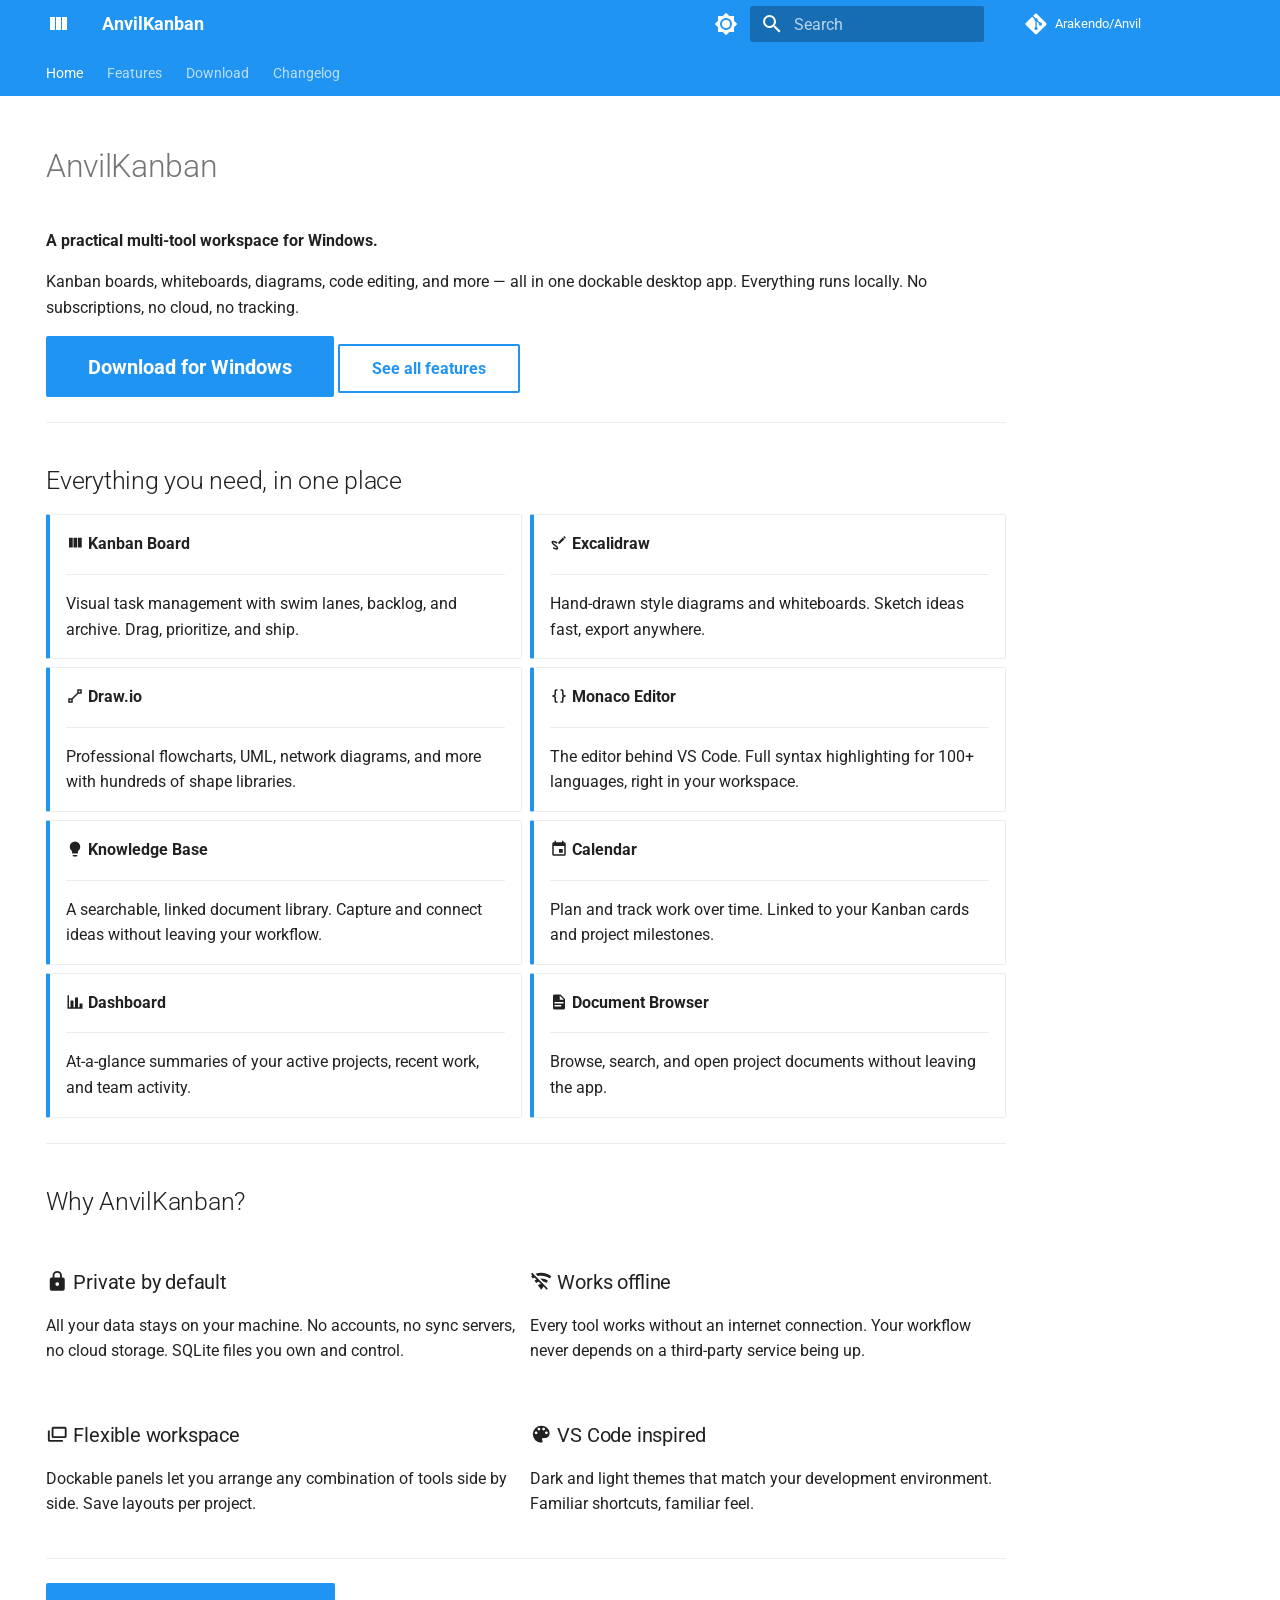
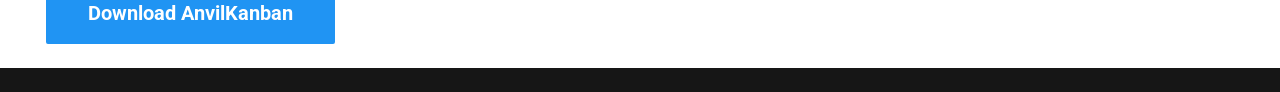
==== commit 03fb2b63: "Deployed 129ae28 with MkDocs version: 1.6.1" ====
--- a/index.html
+++ b/index.html
@@ -195,6 +195,18 @@
       
     
     
+      <div class="md-header__source">
+        <a href="https://github.com/Arakendo/Anvil" title="Go to repository" class="md-source" data-md-component="source">
+  <div class="md-source__icon md-icon">
+    
+    <svg xmlns="http://www.w3.org/2000/svg" viewBox="0 0 448 512"><!--! Font Awesome Free 7.1.0 by @fontawesome - https://fontawesome.com License - https://fontawesome.com/license/free (Icons: CC BY 4.0, Fonts: SIL OFL 1.1, Code: MIT License) Copyright 2025 Fonticons, Inc.--><path d="M439.6 236.1 244 40.5c-5.4-5.5-12.8-8.5-20.4-8.5s-15 3-20.4 8.4L162.5 81l51.5 51.5c27.1-9.1 52.7 16.8 43.4 43.7l49.7 49.7c34.2-11.8 61.2 31 35.5 56.7-26.5 26.5-70.2-2.9-56-37.3L240.3 199v121.9c25.3 12.5 22.3 41.8 9.1 55-6.4 6.4-15.2 10.1-24.3 10.1s-17.8-3.6-24.3-10.1c-17.6-17.6-11.1-46.9 11.2-56v-123c-20.8-8.5-24.6-30.7-18.6-45L142.6 101 8.5 235.1C3 240.6 0 247.9 0 255.5s3 15 8.5 20.4l195.6 195.7c5.4 5.4 12.7 8.4 20.4 8.4s15-3 20.4-8.4l194.7-194.7c5.4-5.4 8.4-12.8 8.4-20.4s-3-15-8.4-20.4"/></svg>
+  </div>
+  <div class="md-source__repository">
+    Arakendo/Anvil
+  </div>
+</a>
+      </div>
+    
   </nav>
   
 </header>
@@ -319,6 +331,18 @@
     </a>
     AnvilKanban
   </label>
+  
+    <div class="md-nav__source">
+      <a href="https://github.com/Arakendo/Anvil" title="Go to repository" class="md-source" data-md-component="source">
+  <div class="md-source__icon md-icon">
+    
+    <svg xmlns="http://www.w3.org/2000/svg" viewBox="0 0 448 512"><!--! Font Awesome Free 7.1.0 by @fontawesome - https://fontawesome.com License - https://fontawesome.com/license/free (Icons: CC BY 4.0, Fonts: SIL OFL 1.1, Code: MIT License) Copyright 2025 Fonticons, Inc.--><path d="M439.6 236.1 244 40.5c-5.4-5.5-12.8-8.5-20.4-8.5s-15 3-20.4 8.4L162.5 81l51.5 51.5c27.1-9.1 52.7 16.8 43.4 43.7l49.7 49.7c34.2-11.8 61.2 31 35.5 56.7-26.5 26.5-70.2-2.9-56-37.3L240.3 199v121.9c25.3 12.5 22.3 41.8 9.1 55-6.4 6.4-15.2 10.1-24.3 10.1s-17.8-3.6-24.3-10.1c-17.6-17.6-11.1-46.9 11.2-56v-123c-20.8-8.5-24.6-30.7-18.6-45L142.6 101 8.5 235.1C3 240.6 0 247.9 0 255.5s3 15 8.5 20.4l195.6 195.7c5.4 5.4 12.7 8.4 20.4 8.4s15-3 20.4-8.4l194.7-194.7c5.4-5.4 8.4-12.8 8.4-20.4s-3-15-8.4-20.4"/></svg>
+  </div>
+  <div class="md-source__repository">
+    Arakendo/Anvil
+  </div>
+</a>
+    </div>
   
   <ul class="md-nav__list" data-md-scrollfix>
     
@@ -666,6 +690,9 @@
   
 
 
+
+  
+  
 
 
 <h1 id="anvilkanban">AnvilKanban</h1>
